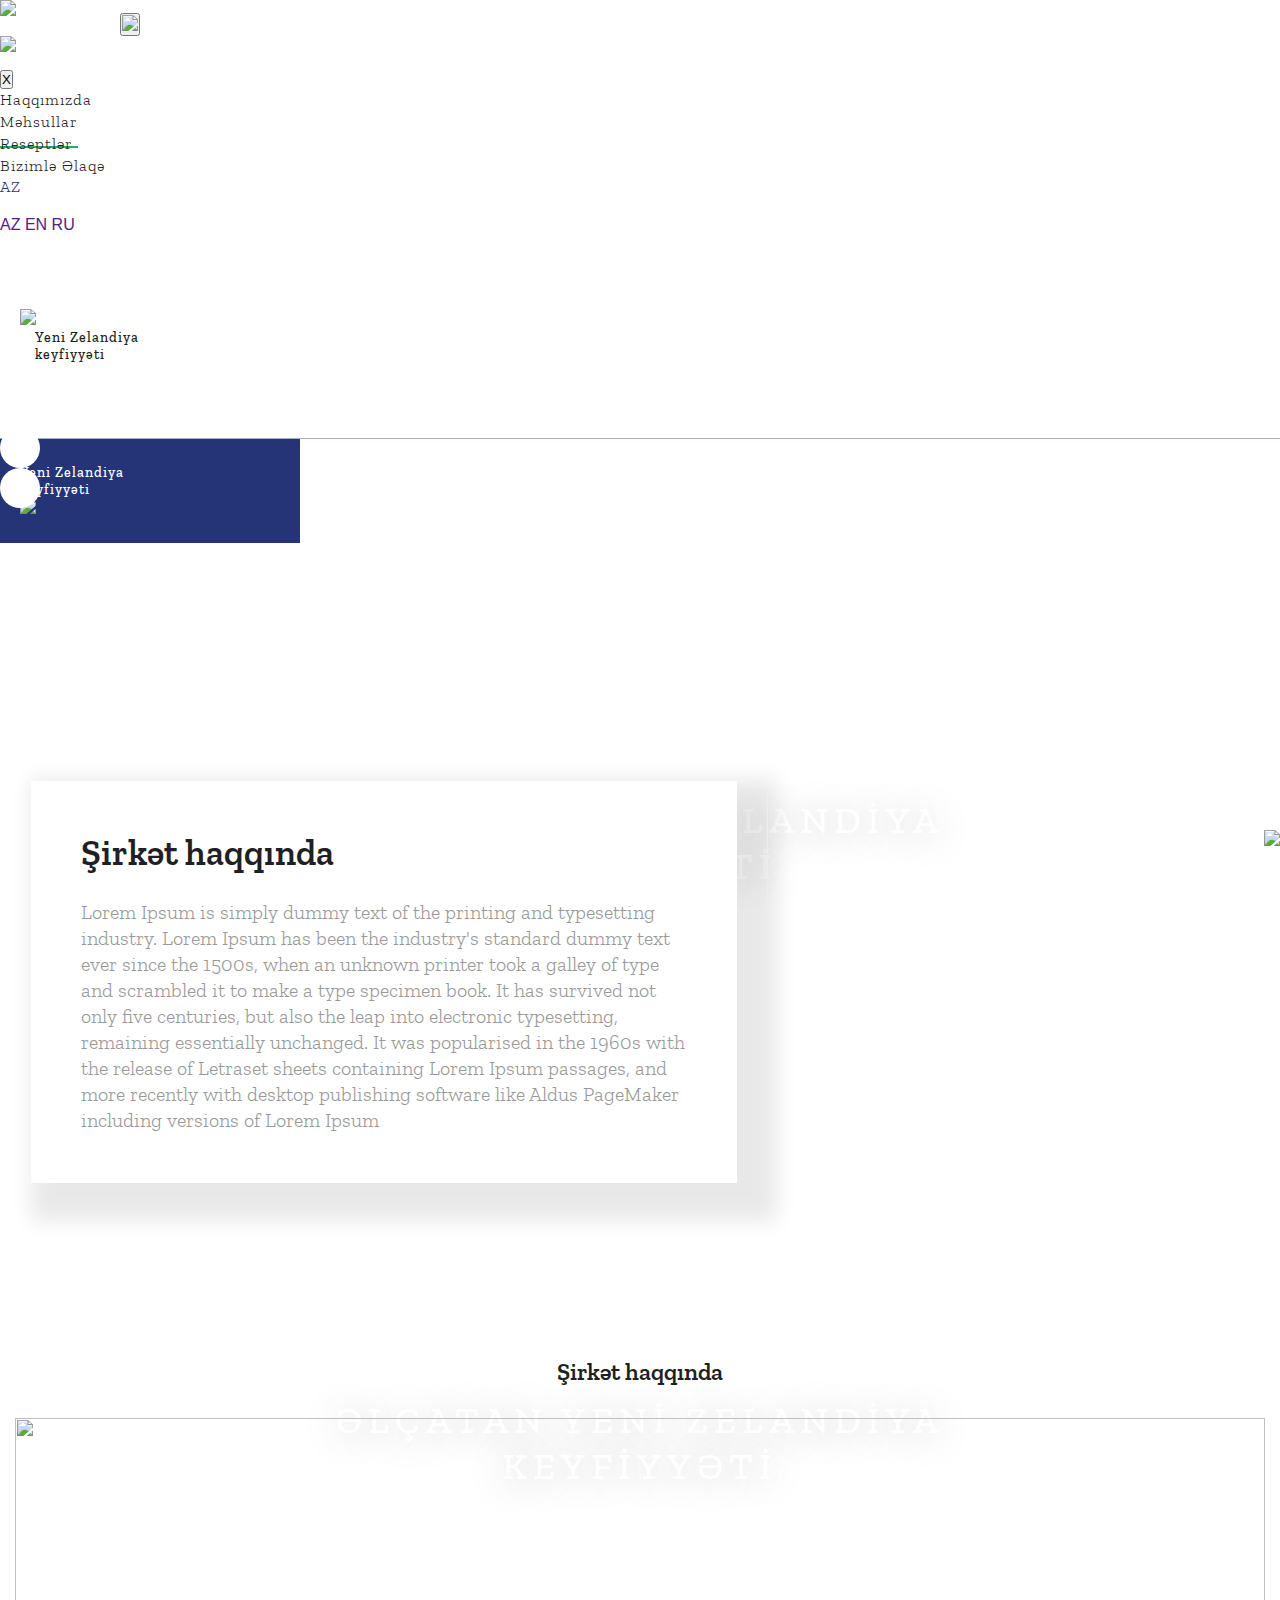
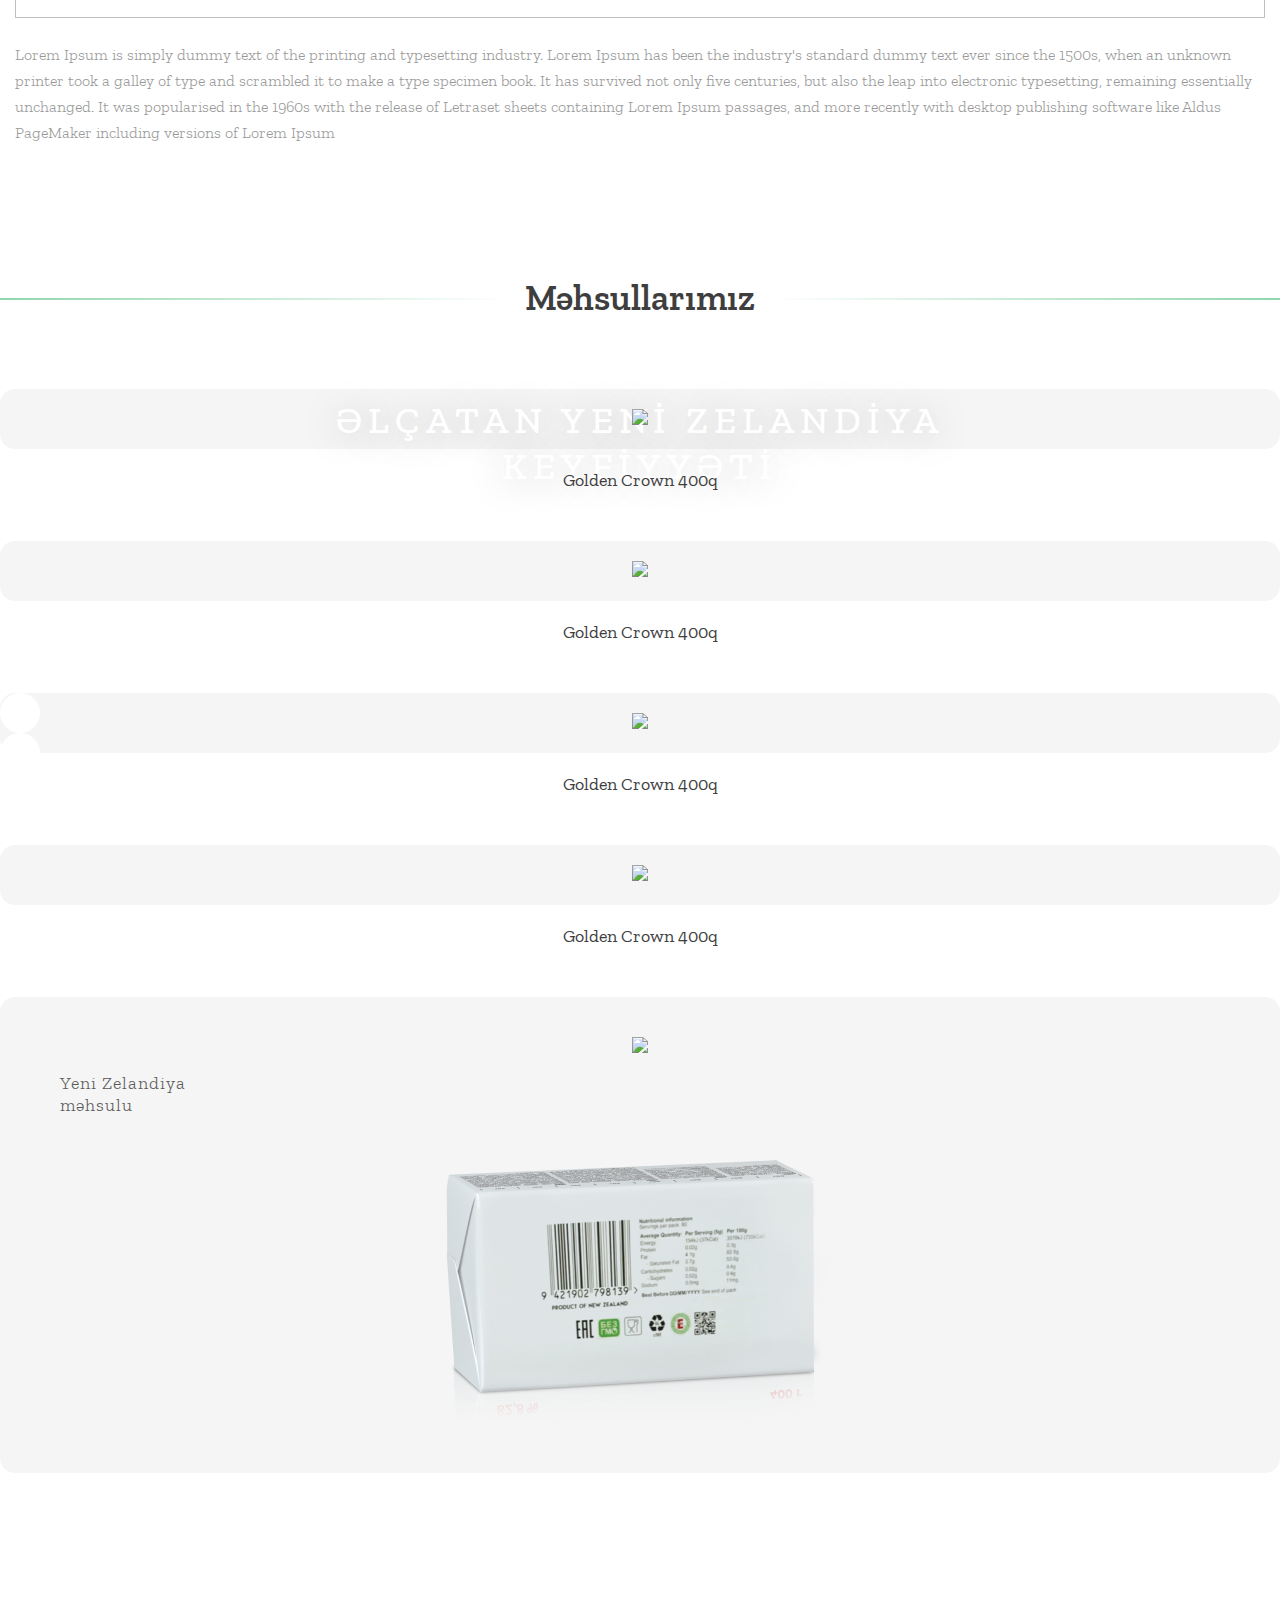
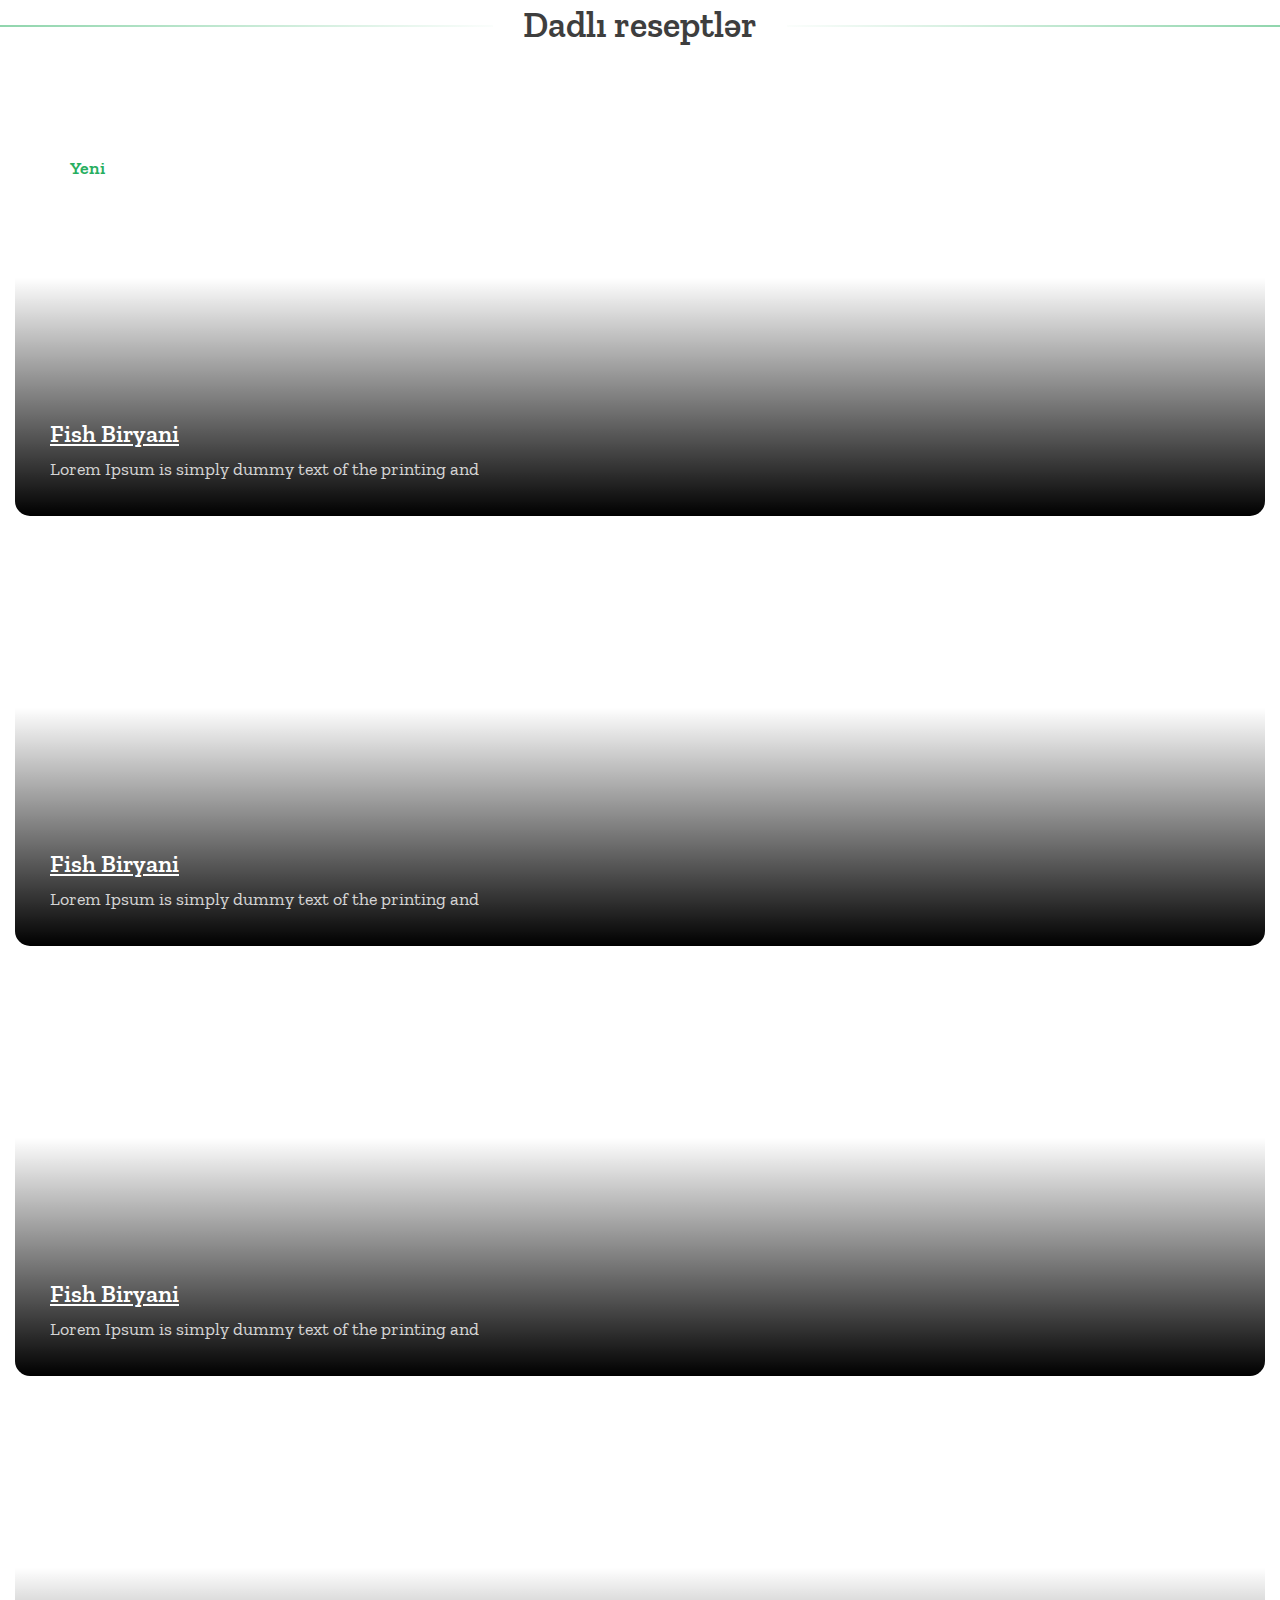
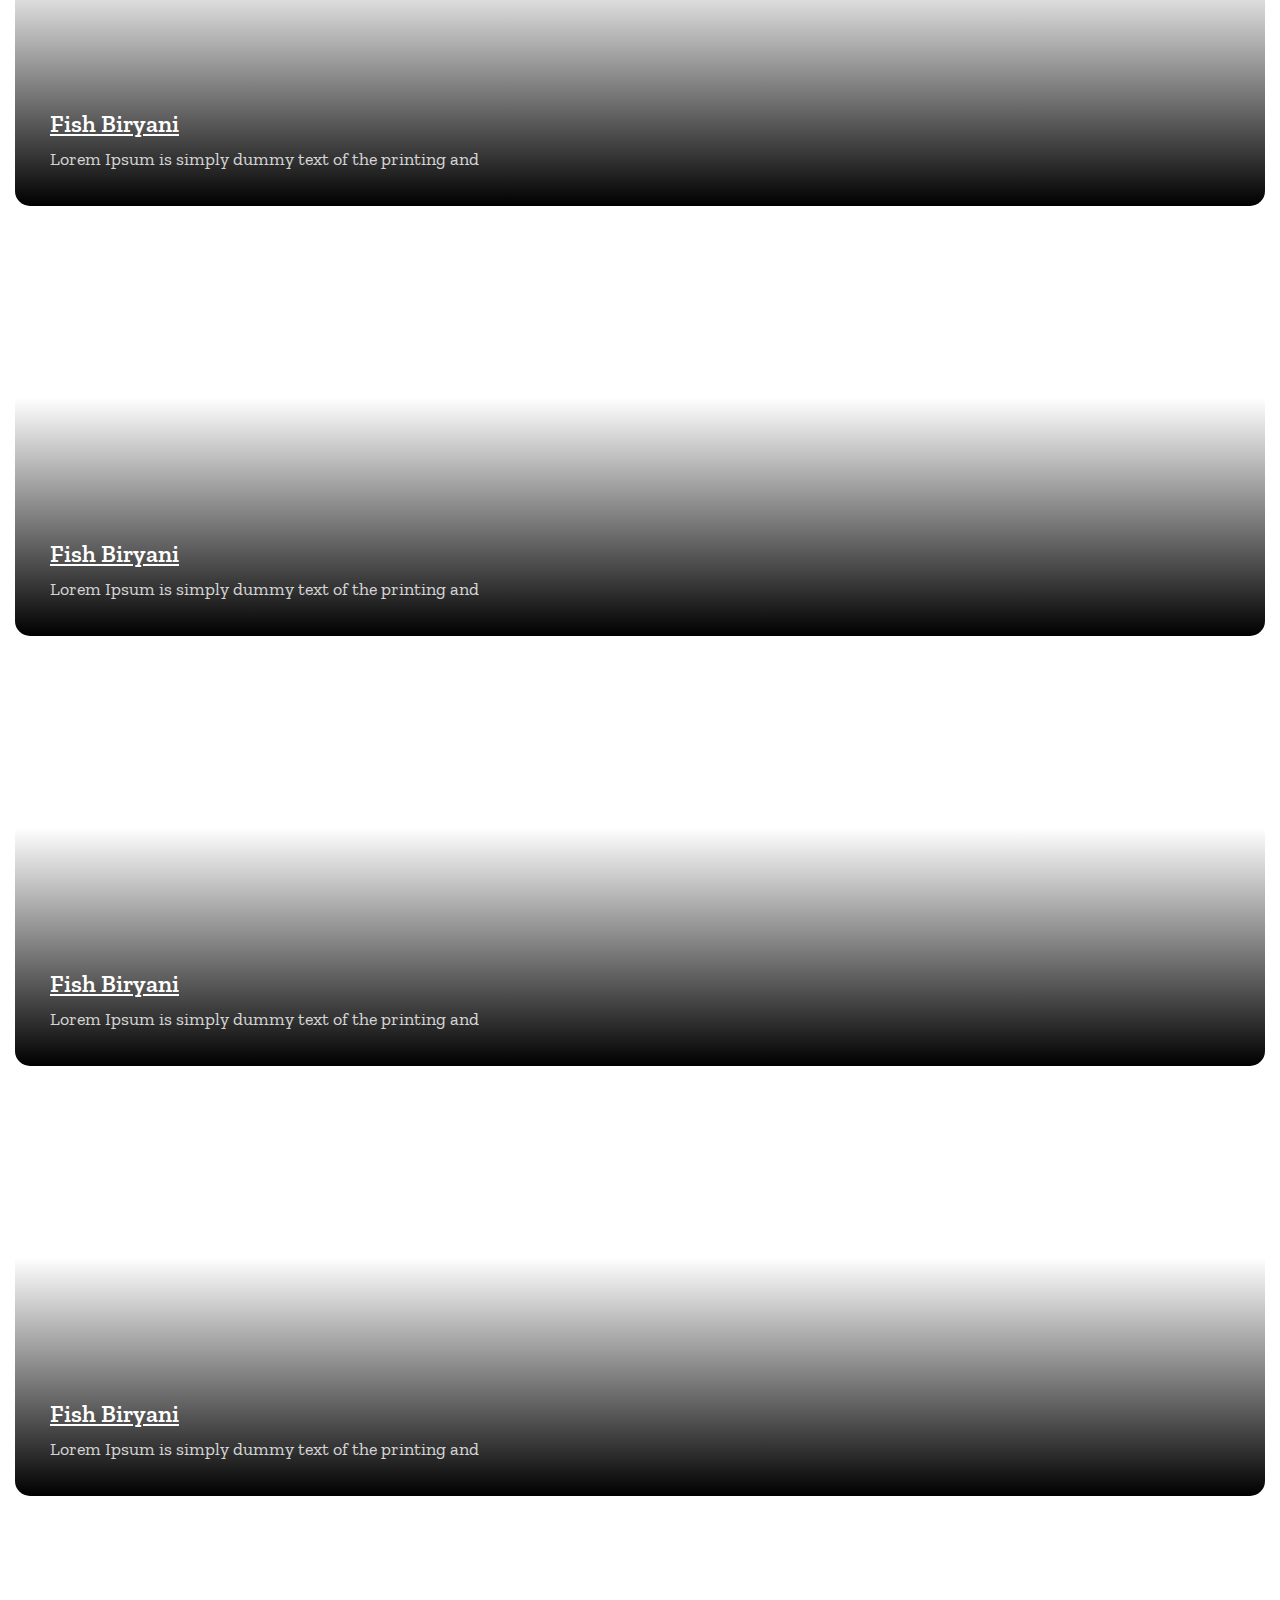
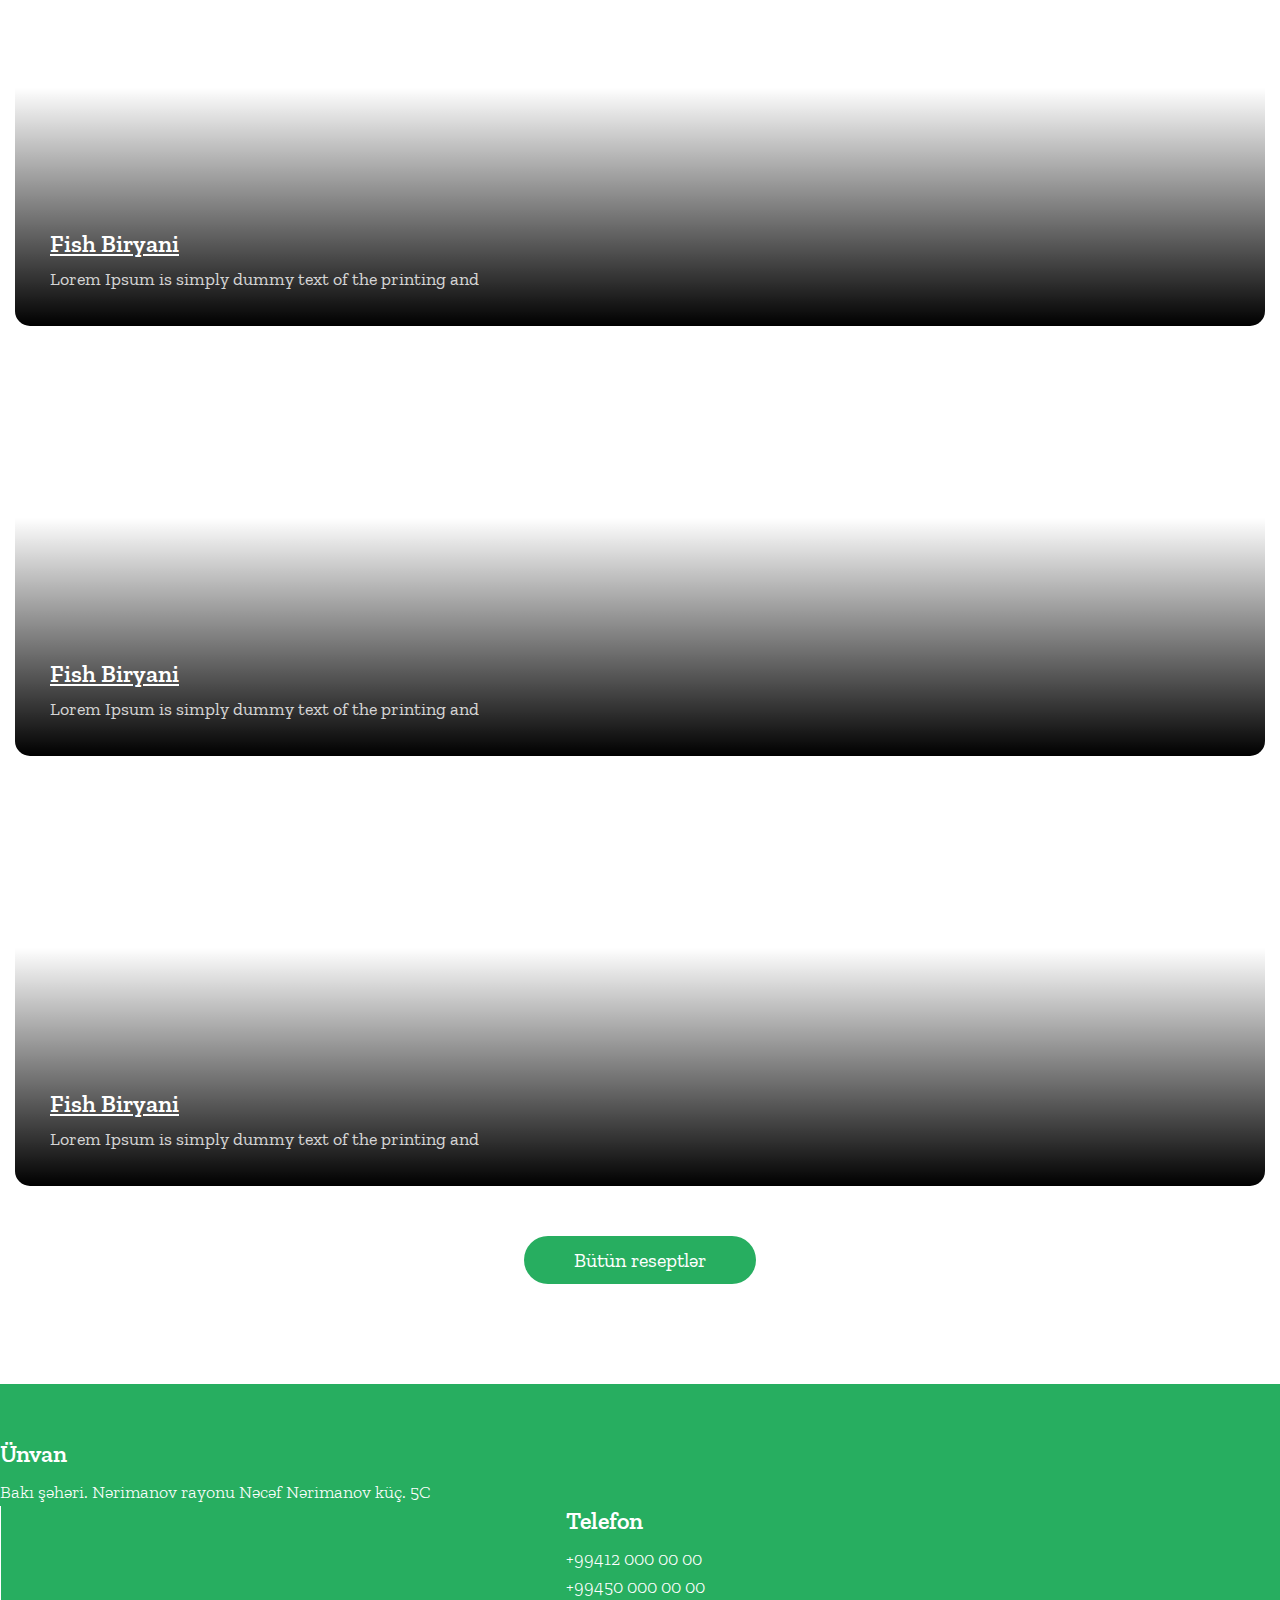
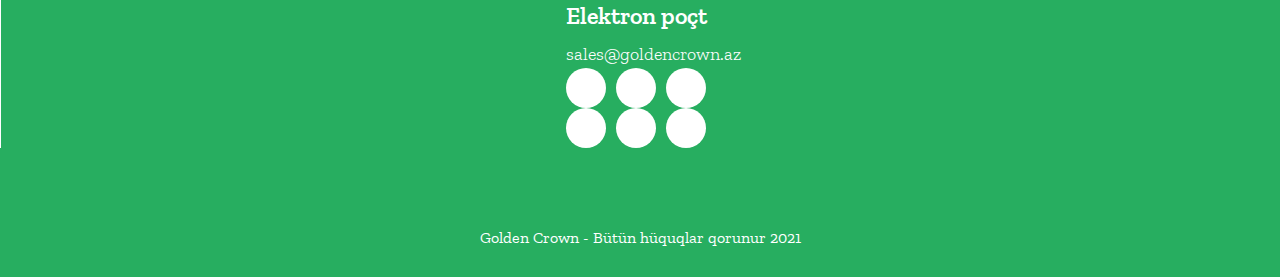
==== fuad/index.html @ 8d393e5f "add" ====
<!DOCTYPE html>
<html lang="en">

<head>
    <meta charset="UTF-8" />
    <meta http-equiv="X-UA-Compatible" content="IE=edge" />
    <meta name="viewport" content="width=device-width, initial-scale=1.0" />
    <link rel="stylesheet" href="https://cdnjs.cloudflare.com/ajax/libs/font-awesome/5.15.3/css/all.min.css"
        integrity="sha512-iBBXm8fW90+nuLcSKlbmrPcLa0OT92xO1BIsZ+ywDWZCvqsWgccV3gFoRBv0z+8dLJgyAHIhR35VZc2oM/gI1w=="
        crossorigin="anonymous" />
    <link href="https://cdn.jsdelivr.net/npm/bootstrap@5.1.3/dist/css/bootstrap.min.css" rel="stylesheet"
        integrity="sha384-1BmE4kWBq78iYhFldvKuhfTAU6auU8tT94WrHftjDbrCEXSU1oBoqyl2QvZ6jIW3" crossorigin="anonymous" />
    <link rel="preconnect" href="https://fonts.googleapis.com">
    <link rel="preconnect" href="https://fonts.gstatic.com" crossorigin>
    <link
        href="https://fonts.googleapis.com/css2?family=Montserrat:ital,wght@0,100;0,200;0,300;0,400;0,500;0,600;0,700;0,800;0,900;1,100;1,200;1,300;1,400;1,500;1,600;1,700;1,800;1,900&family=Zilla+Slab:ital,wght@0,300;0,400;0,500;0,600;0,700;1,300;1,400;1,500;1,600;1,700&display=swap"
        rel="stylesheet">
    <link rel="stylesheet" href="https://cdn.jsdelivr.net/npm/bootstrap-icons@1.7.2/font/bootstrap-icons.css" />
    <link rel="stylesheet" type="text/css" href="./slick/slick.css" />
    <link rel="stylesheet" type="text/css" href="./slick/slick-theme.css" />
    <link rel="stylesheet" href="./sass/style.css" />
    <title>Freelance</title>
</head>

<body>
    <!-- Header section start -->
    <section id="header" style="background-image: url(./img/bg.png);height:700px">

        <div id="nav" class="d-flex">
            <div class="container mb-0 p-0">
                <nav class="navbar navbar-expand-lg navbar-light p-0">
                    <div class="container d-flex align-items-end justify-content-center">
                        <a class="navbar-brand" href="index.html">
                            <img src="./img/logo.png" />
                        </a>
                        <button class="navbar-toggler" type="button" data-bs-toggle="offcanvas"
                            data-bs-target="#offcanvasNavbar" aria-controls="offcanvasNavbar">
                            <img src="./img/burger.png" />
                        </button>
                        <div class="offcanvas offcanvas-end w-auto" tabindex="-1" id="offcanvasNavbar"
                            aria-labelledby="offcanvasNavbarLabel">
                            <div class="offcanvas-header">
                                <h5 class="offcanvas-title" id="offcanvasNavbarLabel">
                                    <a class="navbar-brand" href="index.html">
                                        <img src="./img/logo2.png" />
                                    </a>
                                </h5>
                                <button type="button" class="btn-close text-reset" data-bs-dismiss="offcanvas"
                                    aria-label="Close">X</button>
                            </div>
                            <div class="offcanvas-body p-0">
                                <ul class="navbar-nav ">
                                    <li class="nav-item">
                                        <a class="nav-link " aria-current="page" href="about.html">Haqqımızda</a>
                                    </li>
                                    <li class="nav-item">
                                        <a class="nav-link active" href="recept-detail.html">Məhsullar </a>
                                    </li>
                                    <li class="nav-item">
                                        <a class="nav-link" href="recept.html">Reseptlər </a>
                                    </li>
                                    <li class="nav-item">
                                        <a class="nav-link" href="#">Bizimlə Əlaqə </a>
                                    </li>
                                    <select class="d-none d-lg-block">
                                        <option selected>AZ</option>
                                        <option value="1">EN</option>
                                        <option value="2">RU</option>
                                    </select>

                                </ul>

                                <div class="d-flex d-lg-none language">
                                    <a href="">AZ</a>
                                    <a href="">EN</a>
                                    <a href="">RU</a>
                                </div>
                                <div class="text2 d-flex d-lg-none ">
                                    <img src="./img/flg.png" />
                                    <p>Yeni Zelandiya<br>
                                        keyfiyyəti</p>
                                </div>
                                <div class="d-flex d-lg-none social">
                                    <a href="#"><i class="fab fa-facebook-f"></i></a>
                                    <a href="#"><i class="fab fa-instagram"></i></a>
                                    <a href="#"><i class="fab fa-youtube"></i></a>
                                </div>
                            </div>

                        </div>
                        <div class="text d-none d-xl-flex">
                            <p>Yeni Zelandiya<br>
                                keyfiyyəti</p>
                            <img src="./img/flg.png" />
                        </div>

                    </div>

                </nav>

            </div>

        </div>
        <div class="container">
            <div class="regular">
                <div class="item">

                    <p>Əlçatan yenİ ZelanDİya<br>
                        keyfİyyətİ</p>

                </div>

                <div class="item">
                    <p>Əlçatan yenİ ZelanDİya<br>
                        keyfİyyətİ</p>
                </div>
                <div class="item">
                    <p>Əlçatan yenİ ZelanDİya<br>
                        keyfİyyətİ</p>
                </div>
            </div>
            <div class="d-none d-lg-flex social">
                <a href="#"><i class="fab fa-facebook-f"></i></a>
                <a href="#"><i class="fab fa-instagram"></i></a>
                <a href="#"><i class="fab fa-youtube"></i></a>
            </div>
        </div>
    </section>
    <!-- Header section end -->

    <!-- Main section start -->

    <section id="main">
        <div class="container">
            <div class="main d-none d-lg-block">
                <div class="text">
                    <div class="inside">
                        <h3>Şirkət haqqında</h3>
                        <p>Lorem Ipsum is simply dummy text of the printing and typesetting industry. Lorem Ipsum has
                            been the
                            industry's standard dummy text ever since the 1500s, when an unknown printer took a galley
                            of type
                            and scrambled it to make a type specimen book. It has survived not only five centuries, but
                            also the
                            leap into electronic typesetting, remaining essentially unchanged. It was popularised in the
                            1960s
                            with the release of Letraset sheets containing Lorem Ipsum passages, and more recently with
                            desktop
                            publishing software like Aldus PageMaker including versions of Lorem Ipsum</p>

                    </div>
                </div>
                <div class="img">
                    <img src="./img/8.png" />
                </div>
            </div>
            <div class="main_mob d-block d-lg-none">
                <h3>Şirkət haqqında</h3>
                <img src="./img/8.png" />
                <p>Lorem Ipsum is simply dummy text of the printing and typesetting industry. Lorem Ipsum has
                    been the
                    industry's standard dummy text ever since the 1500s, when an unknown printer took a galley
                    of type
                    and scrambled it to make a type specimen book. It has survived not only five centuries, but
                    also the
                    leap into electronic typesetting, remaining essentially unchanged. It was popularised in the
                    1960s
                    with the release of Letraset sheets containing Lorem Ipsum passages, and more recently with
                    desktop
                    publishing software like Aldus PageMaker including versions of Lorem Ipsum</p>
            </div>
        </div>
    </section>
    <section id="product">
        <div class="container">
            <div class="title">
                <h2 class="background"><span>Məhsullarımız</span></h2>
            </div>
            <div class="row">
                <div class="col-12 col-lg-6">
                    <div class="row">
                        <div class="col-12 col-lg-6">
                            <div class="item">
                                <img src="./img/9.png" />
                            </div>
                            <p>Golden Crown 400q</p>
                        </div>
                        <div class="col-12 col-lg-6">
                            <div class="item">
                                <img src="./img/9.png" />
                            </div>
                            <p>Golden Crown 400q</p>
                        </div>
                        <div class="col-12 col-lg-6">
                            <div class="item">
                                <img src="./img/9.png" />
                            </div>
                            <p>Golden Crown 400q</p>
                        </div>
                        <div class="col-12 col-lg-6">
                            <div class="item">
                                <img src="./img/9.png" />
                            </div>
                            <p>Golden Crown 400q</p>
                        </div>
                    </div>
                </div>
                <div class="col-12 col-lg-6">
                    <div class="item2">
                        <div class="text-start">
                            <img width="60px" src="./img/flg.png" />
                            <p>Yeni Zelandiya<br>
                                məhsulu</p>
                        </div>
                        <img class="w-100" src="./img/10.png" />
                    </div>
                </div>

            </div>
        </div>
    </section>
    <section id="recept">

        <div class="container">
            <div class="title">
                <h2 class="background"><span>Dadlı reseptlər</span></h2>
            </div>
            <div class="row d-none d-lg-flex">
                <div class="col-12  col-lg-4 m-0 p-0">

                    <div class="recept" style="
                     background-image: 
                     linear-gradient(180deg, rgba(28, 28, 28, 0) 40.37%, #000000 100%),url('./img/1.png')">
                        <div class="new">Yeni</div>
                        <div class="">
                            <h3>Fish Biryani</h3>
                            <p>Lorem Ipsum is simply dummy text of the printing and </p>
                        </div>
                    </div>
                </div>
                <div class="col-12  col-lg-4 m-0 p-0">
                    <div class="recept" style="
                     background-image: 
                     linear-gradient(180deg, rgba(28, 28, 28, 0) 40.37%, #000000 100%),url('./img/2.png')">
                        <div class=""></div>
                        <div class="">
                            <h3>Fish Biryani</h3>
                            <p>Lorem Ipsum is simply dummy text of the printing and </p>
                        </div>
                    </div>
                </div>
                <div class="col-12  col-lg-4 m-0 p-0">
                    <div class="recept" style="
                     background-image: 
                     linear-gradient(180deg, rgba(28, 28, 28, 0) 40.37%, #000000 100%),url('./img/3.png')">
                        <div class=""></div>
                        <div class="">
                            <h3>Fish Biryani</h3>
                            <p>Lorem Ipsum is simply dummy text of the printing and </p>
                        </div>
                    </div>
                </div>
                <div class="col-12  col-lg-4 m-0 p-0">
                    <div class="recept" style="
                     background-image: 
                     linear-gradient(180deg, rgba(28, 28, 28, 0) 40.37%, #000000 100%),url('./img/4.png')">
                        <div class=""></div>
                        <div class="">
                            <h3>Fish Biryani</h3>
                            <p>Lorem Ipsum is simply dummy text of the printing and </p>
                        </div>
                    </div>
                </div>
                <div class="col-12  col-lg-4 m-0 p-0">
                    <div class="recept" style="
                     background-image: 
                     linear-gradient(180deg, rgba(28, 28, 28, 0) 40.37%, #000000 100%),url('./img/5.png')">
                        <div class=""></div>
                        <div class="">
                            <h3>Fish Biryani</h3>
                            <p>Lorem Ipsum is simply dummy text of the printing and </p>
                        </div>
                    </div>
                </div>
                <div class="col-12  col-lg-4 m-0 p-0">
                    <div class="recept" style="
                     background-image: 
                     linear-gradient(180deg, rgba(28, 28, 28, 0) 40.37%, #000000 100%),url('./img/6.png')">
                        <div class=""></div>
                        <div class="">
                            <h3>Fish Biryani</h3>
                            <p>Lorem Ipsum is simply dummy text of the printing and </p>
                        </div>
                    </div>
                </div>
            </div>
            <div class="regular d-block d-lg-none">
                <div class="recept" style="
                background-image: 
                linear-gradient(180deg, rgba(28, 28, 28, 0) 40.37%, #000000 100%),url('./img/2.png')">
                    <div class=""></div>
                    <div class="">
                        <h3>Fish Biryani</h3>
                        <p>Lorem Ipsum is simply dummy text of the printing and </p>
                    </div>
                </div>
                <div class="recept" style="
               background-image: 
               linear-gradient(180deg, rgba(28, 28, 28, 0) 40.37%, #000000 100%),url('./img/3.png')">
                    <div class=""></div>
                    <div class="">
                        <h3>Fish Biryani</h3>
                        <p>Lorem Ipsum is simply dummy text of the printing and </p>
                    </div>
                </div>
                <div class="recept" style="
              background-image: 
              linear-gradient(180deg, rgba(28, 28, 28, 0) 40.37%, #000000 100%),url('./img/4.png')">
                    <div class=""></div>
                    <div class="">
                        <h3>Fish Biryani</h3>
                        <p>Lorem Ipsum is simply dummy text of the printing and </p>
                    </div>
                </div>
                <div class="recept" style="
             background-image: 
             linear-gradient(180deg, rgba(28, 28, 28, 0) 40.37%, #000000 100%),url('./img/2.png')">
                    <div class=""></div>
                    <div class="">
                        <h3>Fish Biryani</h3>
                        <p>Lorem Ipsum is simply dummy text of the printing and </p>
                    </div>
                </div>
            </div>
            <div class="all">
                <button>Bütün reseptlər</button>
            </div>

        </div>
    </section>
    <!-- Main section end -->

    <!-- Footer section start -->
    <section id="footer">
        <div class="container">
            <div class="row">
                <div class="col-12  col-lg-3">
                    <div class="item ">
                        <h4>Ünvan</h4>
                        <p>Bakı şəhəri. Nərimanov rayonu
                            Nəcəf Nərimanov küç. 5C</p>
                    </div>
                </div>
                <div class="col-12  col-lg-3">
                    <div class="item item_">
                        <div class="element">
                            <h4>Telefon</h4>
                            <p>+99412 000 00 00 </p>
                            <p> +99450 000 00 00</p>
                        </div>
                    </div>
                </div>
                <div class="col-12  col-lg-3">
                    <div class="item item_">
                        <div class="element">
                            <h4>Elektron poçt</h4>
                            <p>sales@goldencrown.az</p>
                        </div>
                        <div class="element d-block d-sm-none">
                            <div class="d-flex social">
                                <a href="#"><i class="fab fa-facebook-f"></i></a>
                                <a href="#"><i class="fab fa-instagram"></i></a>
                                <a href="#"><i class="fab fa-youtube"></i></a>
                            </div>
                        </div>
                    </div>
                </div>
                <div class="col-12 col-md-6 col-lg-3 d-none d-sm-block">
                    <div class="item item_">
                        <div class="element">
                            <div class="d-flex social">
                                <a href="#"><i class="fab fa-facebook-f"></i></a>
                                <a href="#"><i class="fab fa-instagram"></i></a>
                                <a href="#"><i class="fab fa-youtube"></i></a>
                            </div>
                        </div>
                    </div>
                </div>
            </div>
            <p class="text"><span>Golden Crown -</span> Bütün hüquqlar qorunur 2021</p>
        </div>
    </section>
    <!-- Footer section end -->

</body>

<script src="https://cdn.jsdelivr.net/npm/@popperjs/core@2.10.2/dist/umd/popper.min.js"
    integrity="sha384-7+zCNj/IqJ95wo16oMtfsKbZ9ccEh31eOz1HGyDuCQ6wgnyJNSYdrPa03rtR1zdB"
    crossorigin="anonymous"></script>
<script src="https://cdn.jsdelivr.net/npm/bootstrap@5.1.3/dist/js/bootstrap.min.js"
    integrity="sha384-QJHtvGhmr9XOIpI6YVutG+2QOK9T+ZnN4kzFN1RtK3zEFEIsxhlmWl5/YESvpZ13"
    crossorigin="anonymous"></script>
<script src="https://code.jquery.com/jquery-2.2.0.min.js" type="text/javascript"></script>
<script src="./slick/slick.js" type="text/javascript" charset="utf-8"></script>
<script>
    $(window).bind('scroll', function () {
        if ($(window).scrollTop() > 50) {
            $('#nav').addClass('fixed');
        } else {
            $('#nav').removeClass('fixed');
        }
    });


    $("#header .regular").slick({
        dots: true,
        infinite: true,
        speed: 500,
        fade: true,
        prevArrow: '<button class="prev"><img src="./img/prev.png"/></button>',
        nextArrow: '<button class="next"><img src="./img/next.png"/></button>',
        cssEase: "linear",
    });
    $("#recept .regular").slick({
        dots: true,
        arrows: false,
        infinite: false,
        centerMode: false,
        centerPadding: '20px',
        slidesToShow: 1.2,
        
        
      
    });
</script>

</html>
---- fuad/sass/style.css ----
* {
  margin: 0;
  padding: 0;
  -webkit-box-sizing: border-box;
          box-sizing: border-box;
  outline: none !important;
}

body {
  font-family: 'Inter', sans-serif;
}

a {
  text-decoration: none;
}

a:focus {
  -webkit-box-shadow: none !important;
          box-shadow: none !important;
}

ul {
  list-style: none;
  margin: 0;
  padding: 0;
}

button {
  cursor: pointer;
}

.slick-slide {
  margin: 0px;
  height: auto !important;
}

.slick-slide img {
  width: 100%;
}

.slick-dotted.slick-slider {
  margin: 0;
}

.fixed {
  position: fixed;
  width: 100%;
  top: 0;
  background-color: #fff !important;
  z-index: 99999;
}

@media (max-width: 1400px) {
  #nav .navbar-nav .nav-item .nav-link {
    font-size: 16px !important;
    margin-right: 20px !important;
  }
  #nav .navbar-nav select {
    font-size: 16px !important;
    margin-right: 20px !important;
  }
}

@media (min-width: 1400px) {
  .container {
    max-width: 1280px !important;
    margin: auto;
  }
}

@media (max-width: 992px) {
  .navbar-expand-lg .offcanvas-body {
    border: none !important;
  }
  #nav .social {
    padding: 0px 30px !important;
    margin-top: -10px !important;
  }
  #nav .navbar {
    padding: 15px !important;
    -webkit-box-pack: center;
        -ms-flex-pack: center;
            justify-content: center;
  }
  #nav .navbar .language {
    padding: 0px 30px !important;
  }
  #nav .navbar .language a {
    border: 1px solid #FFFFFF;
    -webkit-box-sizing: border-box;
            box-sizing: border-box;
    border-radius: 17px;
    font: normal 300 16px Zilla Slab;
    line-height: 19px;
    letter-spacing: 1px;
    padding: 5px 10px;
    color: #FFFFFF;
    margin-right: 15px;
    margin-top: 40px;
  }
  #nav .navbar-brand {
    margin-right: 00px !important;
  }
  #nav .navbar-brand img {
    padding: 0 !important;
  }
  #nav .navbar-nav {
    border: none !important;
  }
  #nav .navbar-toggler {
    background: #FFFFFF;
    -webkit-box-shadow: 0px 4px 16px rgba(0, 0, 0, 0.07);
            box-shadow: 0px 4px 16px rgba(0, 0, 0, 0.07);
    border-radius: 50%;
    padding: 10px;
    position: absolute;
    right: 0;
  }
  #nav .offcanvas-header {
    padding: 0px 30px !important;
  }
  #nav .offcanvas-end {
    left: 0;
    width: 80% !important;
    background-color: #27AE60;
  }
  #nav .offcanvas-end ul {
    padding: 50px 30px 0 30px !important;
  }
  #nav .offcanvas-end .nav-link {
    color: #FFFFFF !important;
  }
  #nav .offcanvas-end .offcanvas-title {
    padding-top: 40px;
  }
  #nav .offcanvas-end .btn-close {
    background: unset;
    color: #fff !important;
    opacity: 1 !important;
    font-size: 32px;
    position: absolute;
    right: -60px;
  }
  #header {
    height: 500px !important;
  }
  #header .item {
    height: 400px !important;
    background-size: cover !important;
  }
  #header .item p {
    font-size: 28px !important;
  }
  #header .regular .prev {
    top: unset !important;
    bottom: 20px !important;
  }
  #header .regular .next {
    top: unset !important;
    bottom: 20px !important;
  }
  #header .slick-dots {
    width: auto !important;
  }
  #video {
    padding: 0 20px;
  }
  #video .video_item {
    height: 200px !important;
    margin-bottom: 20px;
  }
  #video .video-text {
    padding: 0 !important;
  }
  #video .video-text p {
    margin: 0 !important;
  }
  #video .video-text span {
    font: normal 600 18px Zilla Slab;
    color: #27AE60;
    margin-left: 0px !important;
    margin-top: 10px;
    display: block;
  }
  #video .video-text .share {
    margin-right: 20px !important;
  }
  #video h1 {
    font: normal 600 24px Zilla Slab;
    line-height: 30px;
    text-align: center;
    color: #3E3E3E;
  }
  #food {
    padding: 0 20px;
  }
  #food .item {
    border-right: none !important;
    border-bottom: 2px solid #D7D8DA;
    padding-bottom: 40px;
    margin-bottom: 40px;
  }
  #food .item2 ol {
    padding: 0 15px  !important;
  }
  #others {
    padding: 0 20px;
    margin-bottom: 50px !important;
  }
  #others .title {
    -webkit-box-pack: center !important;
        -ms-flex-pack: center !important;
            justify-content: center !important;
  }
  #recept {
    margin: 0 15px !important;
  }
  #recept .title h2 {
    margin-top: 70px !important;
    margin-bottom: 30px !important;
    font-size: 24px !important;
  }
  #recept .recept {
    height: 320px !important;
    padding: 25px !important;
    margin: 0 !important;
    margin-bottom: 30px !important;
  }
  #recept .regular .recept {
    height: 250px !important;
  }
  #recept .pagination {
    margin: 30px 0 !important;
  }
  #recept .pagination .prev {
    margin-right: 20px !important;
    margin-bottom: 80px;
  }
  #recept .pagination .next {
    margin-bottom: 80px;
  }
  #video .video-play-button::before {
    width: 80px !important;
    height: 80px !important;
  }
  #video .video-play-button::after {
    width: 40px !important;
    height: 40px !important;
  }
  #about {
    margin: 0 15px !important;
  }
  #about .left {
    padding-left: 0 !important;
  }
  #about .right {
    padding-right: 0 !important;
  }
  #about h2 {
    font-size: 24px !important;
    width: 200px;
    margin: auto !important;
    margin-top: 40px !important;
  }
  #about .item {
    margin-bottom: 30px !important;
  }
  #about p {
    font-size: 16px !important;
  }
  #footer {
    padding: 0 15px 70px 15px !important;
  }
  #footer .item {
    padding: 35px 0;
    border-bottom: 1px solid rgba(255, 255, 255, 0.28);
  }
  #footer .social {
    margin-top: 50px;
  }
  #footer h4 {
    font-size: 18px !important;
  }
  #footer .text {
    width: 80%;
    margin: 80px auto 0 auto !important;
  }
  #footer .text span {
    display: block;
  }
  #product {
    margin: 0 15px !important;
  }
  #product .title h2 {
    margin-top: 70px !important;
    margin-bottom: 30px !important;
    font-size: 24px !important;
  }
}

#header {
  background-repeat: no-repeat;
  background-size: cover;
}

#header .item {
  height: 600px;
  display: -webkit-box !important;
  display: -ms-flexbox !important;
  display: flex !important;
  -webkit-box-pack: center;
      -ms-flex-pack: center;
          justify-content: center;
  -webkit-box-align: center;
      -ms-flex-align: center;
          align-items: center;
}

#header .item p {
  font: normal 500 38px Zilla Slab;
  text-align: center;
  letter-spacing: 6px;
  text-transform: uppercase;
  color: #FFFFFF;
  text-shadow: 0px 3px 37px rgba(0, 0, 0, 0.25);
}

#header .social {
  margin-top: -50px;
  position: absolute;
}

#header .social a {
  background-color: #FFFFFF;
  color: #303030;
  font-size: 19px;
  border-radius: 50%;
  margin-right: 10px;
  width: 40px;
  height: 40px;
  display: -webkit-box;
  display: -ms-flexbox;
  display: flex;
  -webkit-box-pack: center;
      -ms-flex-pack: center;
          justify-content: center;
  -webkit-box-align: center;
      -ms-flex-align: center;
          align-items: center;
  -webkit-transition: 0.5s;
  transition: 0.5s;
}

#header .social a:hover {
  background-color: #27AE60;
  color: #FFFFFF;
}

#header .regular .next {
  position: absolute;
  top: 50%;
  color: #fff;
  right: 0;
  z-index: 1;
  width: auto;
  background: transparent;
  padding: 5px 12px;
  border-radius: 50%;
  border: 1px solid #fff;
  outline: none;
}

#header .regular .prev {
  position: absolute;
  top: 50%;
  z-index: 1;
  left: 0;
  width: auto;
  padding: 5px 12px;
  color: #fff;
  border-radius: 50%;
  border: 1px solid #fff;
  background-color: transparent;
  border-radius: 50%;
  outline: none;
}

#header .slick-dots {
  bottom: 20px;
  left: 0;
  right: 0;
  margin: auto;
  width: 500px;
}

#header .slick-dots .slick-active button::before {
  color: #FC9813;
  opacity: 1;
  font-size: 10px;
}

#header .slick-dots li button::before {
  color: #FFFFFF;
  opacity: 1;
  font-size: 10px;
}

#nav {
  background: -webkit-gradient(linear, left top, left bottom, color-stop(14.1%, #FFFFFF), color-stop(92.75%, rgba(255, 255, 255, 0)));
  background: linear-gradient(180deg, #FFFFFF 14.1%, rgba(255, 255, 255, 0) 92.75%);
}

#nav .navbar-brand {
  margin-right: 100px;
}

#nav .navbar-brand img {
  padding-bottom: 15px;
}

#nav .social a {
  background-color: #FFFFFF;
  color: #303030;
  font-size: 19px;
  border-radius: 50%;
  margin-right: 10px;
  width: 40px;
  height: 40px;
  display: -webkit-box;
  display: -ms-flexbox;
  display: flex;
  -webkit-box-pack: center;
      -ms-flex-pack: center;
          justify-content: center;
  -webkit-box-align: center;
      -ms-flex-align: center;
          align-items: center;
  -webkit-transition: 0.5s;
  transition: 0.5s;
}

#nav .social a:hover {
  background-color: #27AE60;
  color: #FFFFFF;
}

#nav .navbar-expand-lg .offcanvas-body {
  border-bottom: 1px solid rgba(37, 52, 118, 0.4);
}

#nav .navbar-nav .nav-item .nav-link {
  font: normal 300 18px Zilla Slab;
  line-height: 22px;
  letter-spacing: 1px;
  color: #1F1F24;
  margin-right: 40px;
  padding: 0;
  padding-bottom: 15px;
  border-bottom: 2px solid transparent;
}

#nav .navbar-nav .nav-item .nav-link:hover {
  border-bottom: 2px solid #27AE60;
}

#nav .navbar-nav .nav-item .nav-link.active {
  border-bottom: 2px solid #27AE60;
}

#nav .navbar-nav select {
  font: normal 300 16px Zilla Slab;
  line-height: 19px;
  width: 40px;
  background-color: transparent;
  letter-spacing: 1px;
  color: #253476;
  border: none;
  margin-right: 40px;
  padding: 0;
  margin-bottom: 20px;
  -webkit-appearance: none;
  -moz-appearance: none;
  appearance: none;
  /* Remove default arrow */
  background-image: url(../../img/select.png);
  /* Add custom arrow */
  background-repeat: no-repeat;
  background-position: right center;
}

#nav .text {
  background-color: #253476;
  width: 300px;
  padding: 25px 20px;
}

#nav .text p {
  font: normal 500 14px Zilla Slab;
  line-height: 17px;
  letter-spacing: 1px;
  color: #FFFFFF;
  margin: 0;
  margin-right: 15px;
}

#nav .text2 {
  background-color: #FFFFFF;
  width: 100%;
  padding: 25px 20px;
  margin: 50px 0;
}

#nav .text2 p {
  font: normal 500 14px Zilla Slab;
  line-height: 17px;
  letter-spacing: 1px;
  color: #1F1F24;
  margin: 0;
  margin-left: 15px;
}

#footer {
  background-color: #27AE60;
  padding: 55px 0 30px 0;
}

#footer .text {
  font: normal normal 16px Zilla Slab;
  color: #FFFFFF;
  text-align: center;
  margin: 0;
  margin-top: 80px;
}

@media (min-width: 1000px) {
  #footer .item_ {
    border-left: 1px solid #FFFFFF;
    height: 100%;
  }
  #footer .item_ .element {
    width: 150px;
    height: 100%;
    margin: auto;
  }
}

#footer .item h4 {
  font: normal 600 24px Zilla Slab;
  line-height: 29px;
  color: #FFFFFF;
  margin: 0;
  margin-bottom: 10px;
}

#footer .item p {
  font: normal 300 18px Zilla Slab;
  color: #FFFFFF;
  line-height: 28px;
  margin: 0;
}

#footer .item .social {
  height: 100%;
  display: -webkit-box;
  display: -ms-flexbox;
  display: flex;
  -webkit-box-align: center;
      -ms-flex-align: center;
          align-items: center;
}

#footer .item .social a {
  background-color: #FFFFFF;
  color: #303030;
  font-size: 19px;
  border-radius: 50%;
  margin-right: 10px;
  width: 40px;
  height: 40px;
  display: -webkit-box;
  display: -ms-flexbox;
  display: flex;
  -webkit-box-pack: center;
      -ms-flex-pack: center;
          justify-content: center;
  -webkit-box-align: center;
      -ms-flex-align: center;
          align-items: center;
  -webkit-transition: 0.5s;
  transition: 0.5s;
  z-index: 99;
}

#footer .item .social a:hover {
  background-color: #FC9813;
  color: #FFFFFF;
}

#banner .banner {
  background-image: url(../../img/banner.png);
  background-repeat: no-repeat;
  height: 300px;
  background-size: 100%;
  margin-top: 30px;
  display: -webkit-box;
  display: -ms-flexbox;
  display: flex;
  -webkit-box-align: center;
      -ms-flex-align: center;
          align-items: center;
  -webkit-box-pack: center;
      -ms-flex-pack: center;
          justify-content: center;
  -webkit-box-orient: vertical;
  -webkit-box-direction: normal;
      -ms-flex-direction: column;
          flex-direction: column;
  border-radius: 15px;
}

#banner .banner h2 {
  font: normal bold 38px Zilla Slab;
  letter-spacing: 2px;
  text-transform: uppercase;
  color: #27AE60;
}

#banner .banner p {
  font: normal 400 38px Zilla Slab;
  letter-spacing: 2px;
  text-transform: uppercase;
  color: #3E3E3E;
}

#banner hr {
  border: none;
  height: 1px;
  background: #3E3E3E;
  margin: 30px 0;
  background: repeating-linear-gradient(150deg, #3E3E3E, #3E3E3E 6px, transparent 6px, transparent 12px);
}

#banner_mob .banner_mob {
  background-image: url(../../img/bg2.png);
  background-repeat: no-repeat;
  height: 350px;
  background-size: 100%;
  margin: 30px 0px;
  display: -webkit-box;
  display: -ms-flexbox;
  display: flex;
  -webkit-box-align: center;
      -ms-flex-align: center;
          align-items: center;
  -webkit-box-pack: center;
      -ms-flex-pack: center;
          justify-content: center;
  text-align: center;
  -webkit-box-orient: vertical;
  -webkit-box-direction: normal;
      -ms-flex-direction: column;
          flex-direction: column;
  border-radius: 15px;
}

#banner_mob .banner_mob h2 {
  font: normal bold 24px Zilla Slab;
  letter-spacing: 2px;
  text-transform: uppercase;
  color: #27AE60;
}

#banner_mob .banner_mob p {
  font: normal 400 24px Zilla Slab;
  letter-spacing: 2px;
  text-transform: uppercase;
  color: #3E3E3E;
}

@font-face {
  font-family: 'Averta';
  src: url(../AvertaDemoPE-Regular.ttf);
}

#recept .slick-slide {
  margin-right: 20px;
}

#recept .slick-dots {
  left: 0;
  right: 0;
}

#recept .slick-dots .slick-active button::before {
  color: #FC9813;
  opacity: 1;
  font-size: 10px;
}

#recept .slick-dots li button::before {
  color: #7D7987;
  opacity: 1;
  font-size: 10px;
}

#recept .title h2 {
  font: normal 600 36px Zilla Slab;
  line-height: 43px;
  text-align: center;
  color: #3E3E3E;
  margin-top: 130px;
  margin-bottom: 70px;
}

#recept .title h2.background {
  position: relative;
  z-index: 1;
}

#recept .title h2.background:before {
  bottom: 0;
  content: "";
  margin: 0 auto;
  position: absolute;
  top: 50%;
  left: 0;
  background-image: -webkit-gradient(linear, left top, right top, from(#27ae5f83), color-stop(40%, rgba(0, 0, 0, 0)), color-stop(60%, rgba(0, 0, 0, 0)), to(#27ae5f83));
  background-image: linear-gradient(to right, #27ae5f83, rgba(0, 0, 0, 0) 40%, rgba(0, 0, 0, 0) 60%, #27ae5f83);
  right: 0;
  width: 100%;
  height: 2px;
  z-index: -1;
}

#recept .title h2.background span {
  background: #fff;
  padding: 0 30px;
}

#recept .recept {
  height: 400px;
  background-repeat: no-repeat;
  background-size: cover;
  border-radius: 15px;
  display: -webkit-box !important;
  display: -ms-flexbox !important;
  display: flex !important;
  -webkit-box-pack: justify;
      -ms-flex-pack: justify;
          justify-content: space-between;
  -webkit-box-orient: vertical;
  -webkit-box-direction: normal;
      -ms-flex-direction: column;
          flex-direction: column;
  padding: 35px;
  margin: 0 15px 30px 15px;
}

#recept .recept h3 {
  font: normal 600 24px Zilla Slab;
  line-height: 29px;
  -webkit-text-decoration-line: underline;
          text-decoration-line: underline;
  color: #FFFFFF;
  margin-bottom: 10px;
}

#recept .recept p {
  font: normal normal 18px Zilla Slab;
  line-height: 130%;
  color: #FFFFFF;
  opacity: 0.8;
}

#recept .recept .new {
  background: #FFFFFF;
  border-radius: 46px;
  padding: 6px 20px;
  font: normal 600 18px Zilla Slab;
  line-height: 22px;
  color: #27AE60;
  width: 80px;
}

#recept .all {
  text-align: center;
  margin-bottom: 100px;
  margin-top: 50px;
}

#recept .all button {
  background: #27AE60;
  padding: 12px 50px;
  border: none;
  color: #FFFFFF;
  font: normal normal 20px Zilla Slab;
  line-height: 24px;
  border-radius: 33px;
  -webkit-transition: 0.5s;
  transition: 0.5s;
}

#recept .all button:hover {
  background-color: #138B46;
}

#recept .pagination {
  margin: 50px 0 150px 0;
}

#recept .pagination a {
  background-color: transparent;
  border: none;
  font: normal normal 22px Manrope;
  line-height: 22px;
  color: #272727;
}

#recept .pagination a.active {
  color: #27AE60;
}

#recept .pagination .prev {
  background: #F3F3F3;
  border-radius: 46px;
  padding: 10px 20px;
  margin-right: 45px;
  color: #272727;
  font: normal normal 16px Manrope;
}

#recept .pagination .prev:hover {
  background-color: #27AE60;
  color: #FFFFFF !important;
}

#recept .pagination .next {
  background: #F3F3F3;
  border-radius: 46px;
  padding: 10px 20px;
  color: #272727;
  font: normal normal 16px Manrope;
  margin-left: 45px;
}

#recept .pagination .next:hover {
  background-color: #27AE60;
  color: #FFFFFF !important;
}

#video {
  background: -webkit-gradient(linear, left top, left bottom, color-stop(55%, #F4F5F7), color-stop(50%, #fff));
  background: linear-gradient(to bottom, #F4F5F7 55%, #fff 50%);
  padding-top: 60px;
}

#video .video_item {
  position: relative;
  height: 320px;
  background-repeat: no-repeat;
  background-size: 100% 100%;
}

#video .video-text {
  padding: 50px;
  padding-bottom: 10px;
}

#video .video-text h1 {
  font: normal 600 36px Zilla Slab;
  line-height: 43px;
  color: #3E3E3E;
}

#video .video-text p {
  margin-top: 100px;
  font: normal 300 18px Zilla Slab;
  line-height: 22px;
  color: #1F1F24;
}

#video .video-text p span {
  font: normal 600 18px Zilla Slab;
  color: #27AE60;
  margin-left: 30px;
}

#video .video-text .share {
  margin: 0;
  margin-right: 20px;
}

#video .video-text .social a {
  background-color: #E3E4E6;
  color: #303030;
  font-size: 19px;
  border-radius: 50%;
  margin-right: 10px;
  width: 40px;
  height: 40px;
  display: -webkit-box;
  display: -ms-flexbox;
  display: flex;
  -webkit-box-pack: center;
      -ms-flex-pack: center;
          justify-content: center;
  -webkit-box-align: center;
      -ms-flex-align: center;
          align-items: center;
  -webkit-transition: 0.5s;
  transition: 0.5s;
}

#video .video-text .social a:hover {
  background-color: #27AE60;
  color: #FFFFFF;
}

#video .video-play-button {
  position: absolute;
  z-index: 10;
  top: 50%;
  left: 50%;
  -webkit-transform: translateX(-50%) translateY(-50%);
          transform: translateX(-50%) translateY(-50%);
  -webkit-box-sizing: content-box;
          box-sizing: content-box;
  display: block;
  width: 32px;
  height: 44px;
  background: #fff;
  border-radius: 50%;
  padding: 18px 20px 18px 28px;
}

#video .video-play-button::before {
  content: "";
  position: absolute;
  z-index: 0;
  left: 50%;
  top: 50%;
  -webkit-transform: translateX(-50%) translateY(-50%);
          transform: translateX(-50%) translateY(-50%);
  display: block;
  width: 160px;
  height: 160px;
  background: #fff;
  border-radius: 50%;
  -webkit-animation: pulse-border 1500ms ease-out infinite;
          animation: pulse-border 1500ms ease-out infinite;
}

#video .video-play-button::after {
  content: "";
  position: absolute;
  z-index: 1;
  left: 50%;
  top: 50%;
  -webkit-transform: translateX(-50%) translateY(-50%);
          transform: translateX(-50%) translateY(-50%);
  display: block;
  width: 65px;
  height: 65px;
  background: #fff;
  border-radius: 50%;
  -webkit-transition: all 200ms;
  transition: all 200ms;
}

#video .video-play-button:hover::after {
  background-color: #fff;
}

#video .video-play-button img {
  position: relative;
  z-index: 3;
  max-width: 100%;
  width: auto;
  height: auto;
}

#video .video-play-button span {
  display: block;
  position: relative;
  z-index: 3;
  width: 0;
  height: 0;
  border-left: 32px solid #CDCDCD;
  border-top: 22px solid transparent;
  border-bottom: 22px solid transparent;
}

@-webkit-keyframes pulse-border {
  0% {
    -webkit-transform: translateX(-50%) translateY(-50%) translateZ(0) scale(1);
            transform: translateX(-50%) translateY(-50%) translateZ(0) scale(1);
    opacity: 1;
  }
  100% {
    -webkit-transform: translateX(-50%) translateY(-50%) translateZ(0) scale(1.5);
            transform: translateX(-50%) translateY(-50%) translateZ(0) scale(1.5);
    opacity: 0;
  }
}

@keyframes pulse-border {
  0% {
    -webkit-transform: translateX(-50%) translateY(-50%) translateZ(0) scale(1);
            transform: translateX(-50%) translateY(-50%) translateZ(0) scale(1);
    opacity: 1;
  }
  100% {
    -webkit-transform: translateX(-50%) translateY(-50%) translateZ(0) scale(1.5);
            transform: translateX(-50%) translateY(-50%) translateZ(0) scale(1.5);
    opacity: 0;
  }
}

#food {
  margin-top: 60px;
  background-color: #F4F5F7;
  padding: 60px 30px;
}

#food .item {
  border-right: 2px solid #D7D8DA;
  padding-right: 45px;
  display: inline-block;
}

#food .item h3 {
  font: normal 600 24px Zilla Slab;
  color: #3E3E3E;
  margin-bottom: 30px;
}

#food .item ul {
  padding: 0;
}

#food .item li {
  font: normal normal 16px Zilla Slab;
  line-height: 28px;
  color: #1F1F24;
}

#food .item2 h3 {
  font: normal 600 24px Zilla Slab;
  color: #3E3E3E;
  margin-bottom: 30px;
}

#food .item2 ol {
  padding: 0;
}

#food .item2 li {
  font: normal normal 16px Zilla Slab;
  line-height: 28px;
  color: #1F1F24;
}

#food .item2 p {
  font: normal 300 18px Zilla Slab;
  color: #1F1F24;
}

#others {
  margin-bottom: 150px;
}

#others .title {
  -webkit-box-pack: justify;
      -ms-flex-pack: justify;
          justify-content: space-between;
  margin-top: 20px;
  -webkit-box-align: center;
      -ms-flex-align: center;
          align-items: center;
}

#others .title h2 {
  font: normal 600 24px Zilla Slab;
  line-height: 29px;
  color: #3E3E3E;
}

#others .title a {
  font: normal 500 18px Zilla Slab;
  font-size: 18px;
  line-height: 22px;
  -webkit-text-decoration-line: underline;
          text-decoration-line: underline;
  color: #3E3E3E;
}

#others hr {
  margin: 20px 0 30px 0;
}

#others .others_ img {
  border-radius: 19px;
  height: 180px;
  -o-object-fit: cover;
     object-fit: cover;
  margin-bottom: 20px;
}

#others .others_ .text {
  display: -webkit-box;
  display: -ms-flexbox;
  display: flex;
  height: 100%;
  -webkit-box-orient: vertical;
  -webkit-box-direction: normal;
      -ms-flex-direction: column;
          flex-direction: column;
  -webkit-box-pack: center;
      -ms-flex-pack: center;
          justify-content: center;
}

#others .others_ .text h4 {
  font: normal 600 20px Zilla Slab;
  line-height: 24px;
  color: #3E3E3E;
  margin-bottom: 20px;
}

#others .others_ .text p {
  font: normal normal 16px Zilla Slab;
  line-height: 130%;
  margin: 0;
  color: #858585;
}

.video-overlay {
  position: fixed;
  z-index: -1;
  top: 0;
  bottom: 0;
  left: 0;
  right: 0;
  background: rgba(0, 0, 0, 0.8);
  opacity: 0;
  -webkit-transition: all ease 500ms;
  transition: all ease 500ms;
}

.video-overlay.open {
  position: fixed;
  z-index: 1000;
  opacity: 1;
}

.video-overlay-close {
  position: absolute;
  z-index: 1000;
  top: 15px;
  right: 20px;
  font-size: 36px;
  line-height: 1;
  font-weight: 400;
  color: #fff;
  text-decoration: none;
  cursor: pointer;
  -webkit-transition: all 200ms;
  transition: all 200ms;
}

.video-overlay-close:hover {
  color: #fa183d;
}

.video-overlay iframe {
  position: absolute;
  top: 50%;
  left: 50%;
  -webkit-transform: translateX(-50%) translateY(-50%);
          transform: translateX(-50%) translateY(-50%);
  /* width: 90%;
 */
  /* height: auto;
 */
  -webkit-box-shadow: 0 0 15px rgba(0, 0, 0, 0.75);
          box-shadow: 0 0 15px rgba(0, 0, 0, 0.75);
}

#about .item {
  display: -webkit-box;
  display: -ms-flexbox;
  display: flex;
  height: 100%;
  -webkit-box-orient: vertical;
  -webkit-box-direction: normal;
      -ms-flex-direction: column;
          flex-direction: column;
  -webkit-box-pack: center;
      -ms-flex-pack: center;
          justify-content: center;
  margin-bottom: 100px;
}

#about .left {
  padding-left: 40px;
}

#about .right {
  padding-right: 40px;
}

#about h2 {
  margin-top: 40px;
  font: normal 600 36px Zilla Slab;
  font-size: 36px;
  color: #000000;
  text-align: center;
  opacity: 0.93;
}

#about img {
  width: 100%;
  height: 350px;
  -o-object-fit: cover;
     object-fit: cover;
}

#about p {
  font: normal 300 18px Zilla Slab;
  line-height: 30px;
  color: #808080;
  opacity: 0.93;
  text-align: justify;
}

#banner2 {
  height: 450px;
  background-repeat: no-repeat;
  background-size: cover;
}

#main {
  margin-top: 50px;
}

#main .main_mob {
  margin: 0 15px;
}

#main .main_mob h3 {
  font: normal 600 24px Zilla Slab;
  line-height: 43px;
  margin-bottom: 25px;
  text-align: center;
  color: #1F1F24;
}

#main .main_mob p {
  font: normal 300 16px Zilla Slab;
  color: #333333;
  opacity: 0.5;
  margin-top: 20px;
  line-height: 26px;
}

#main .main_mob img {
  height: 200px;
  -o-object-fit: cover;
     object-fit: cover;
  width: 100%;
}

#main .main {
  display: -webkit-box;
  display: -ms-flexbox;
  display: flex;
  -webkit-box-orient: horizontal;
  -webkit-box-direction: normal;
      -ms-flex-direction: row;
          flex-direction: row;
  position: relative;
  height: 600px;
}

#main .main img {
  position: absolute;
  top: 80px;
  -o-object-fit: cover;
     object-fit: cover;
  height: 500px;
  right: 0;
}

#main .text {
  background-color: transparent;
  border: 1px solid #FFFFFF;
  padding: 30px;
  position: absolute;
  width: 60%;
  z-index: 2;
}

#main .inside {
  background-color: #FFFFFF;
  padding: 50px;
  -webkit-box-shadow: 20px 18px 20px 20px rgba(0, 0, 0, 0.09);
          box-shadow: 20px 18px 20px 20px rgba(0, 0, 0, 0.09);
}

#main .inside h3 {
  font: normal 600 36px Zilla Slab;
  line-height: 43px;
  margin-bottom: 25px;
  color: #1F1F24;
}

#main .inside p {
  font: normal 300 20px Zilla Slab;
  color: #333333;
  opacity: 0.5;
  line-height: 26px;
}

#product .title h2 {
  font: normal 600 36px Zilla Slab;
  line-height: 43px;
  text-align: center;
  color: #3E3E3E;
  margin-top: 130px;
  margin-bottom: 70px;
}

#product .title h2.background {
  position: relative;
  z-index: 1;
}

#product .title h2.background:before {
  bottom: 0;
  content: "";
  margin: 0 auto;
  position: absolute;
  top: 50%;
  left: 0;
  background-image: -webkit-gradient(linear, left top, right top, from(#27ae5f83), color-stop(40%, rgba(0, 0, 0, 0)), color-stop(60%, rgba(0, 0, 0, 0)), to(#27ae5f83));
  background-image: linear-gradient(to right, #27ae5f83, rgba(0, 0, 0, 0) 40%, rgba(0, 0, 0, 0) 60%, #27ae5f83);
  right: 0;
  width: 100%;
  height: 2px;
  z-index: -1;
}

#product .title h2.background span {
  background: #fff;
  padding: 0 30px;
}

#product .item {
  padding: 20px;
  background: #F5F5F5;
  border-radius: 15px;
  text-align: center;
}

#product .item img {
  height: 150px;
  -o-object-fit: cover;
     object-fit: cover;
}

#product .item2 {
  padding: 40px 60px;
  background: #F5F5F5;
  border-radius: 15px;
  text-align: center;
}

#product .item2 p {
  font-family: Zilla Slab;
  font-style: normal;
  font-weight: 300;
  font-size: 18px;
  line-height: 22px;
  letter-spacing: 1px;
  text-align: start;
  margin-top: 15px;
  margin-bottom: 0;
  color: #595959;
}

#product p {
  font: normal normal 18px Zilla Slab;
  line-height: 22px;
  color: #3E3E3E;
  margin-top: 20px;
  text-align: center;
  margin-bottom: 50px;
}
/*# sourceMappingURL=style.css.map */
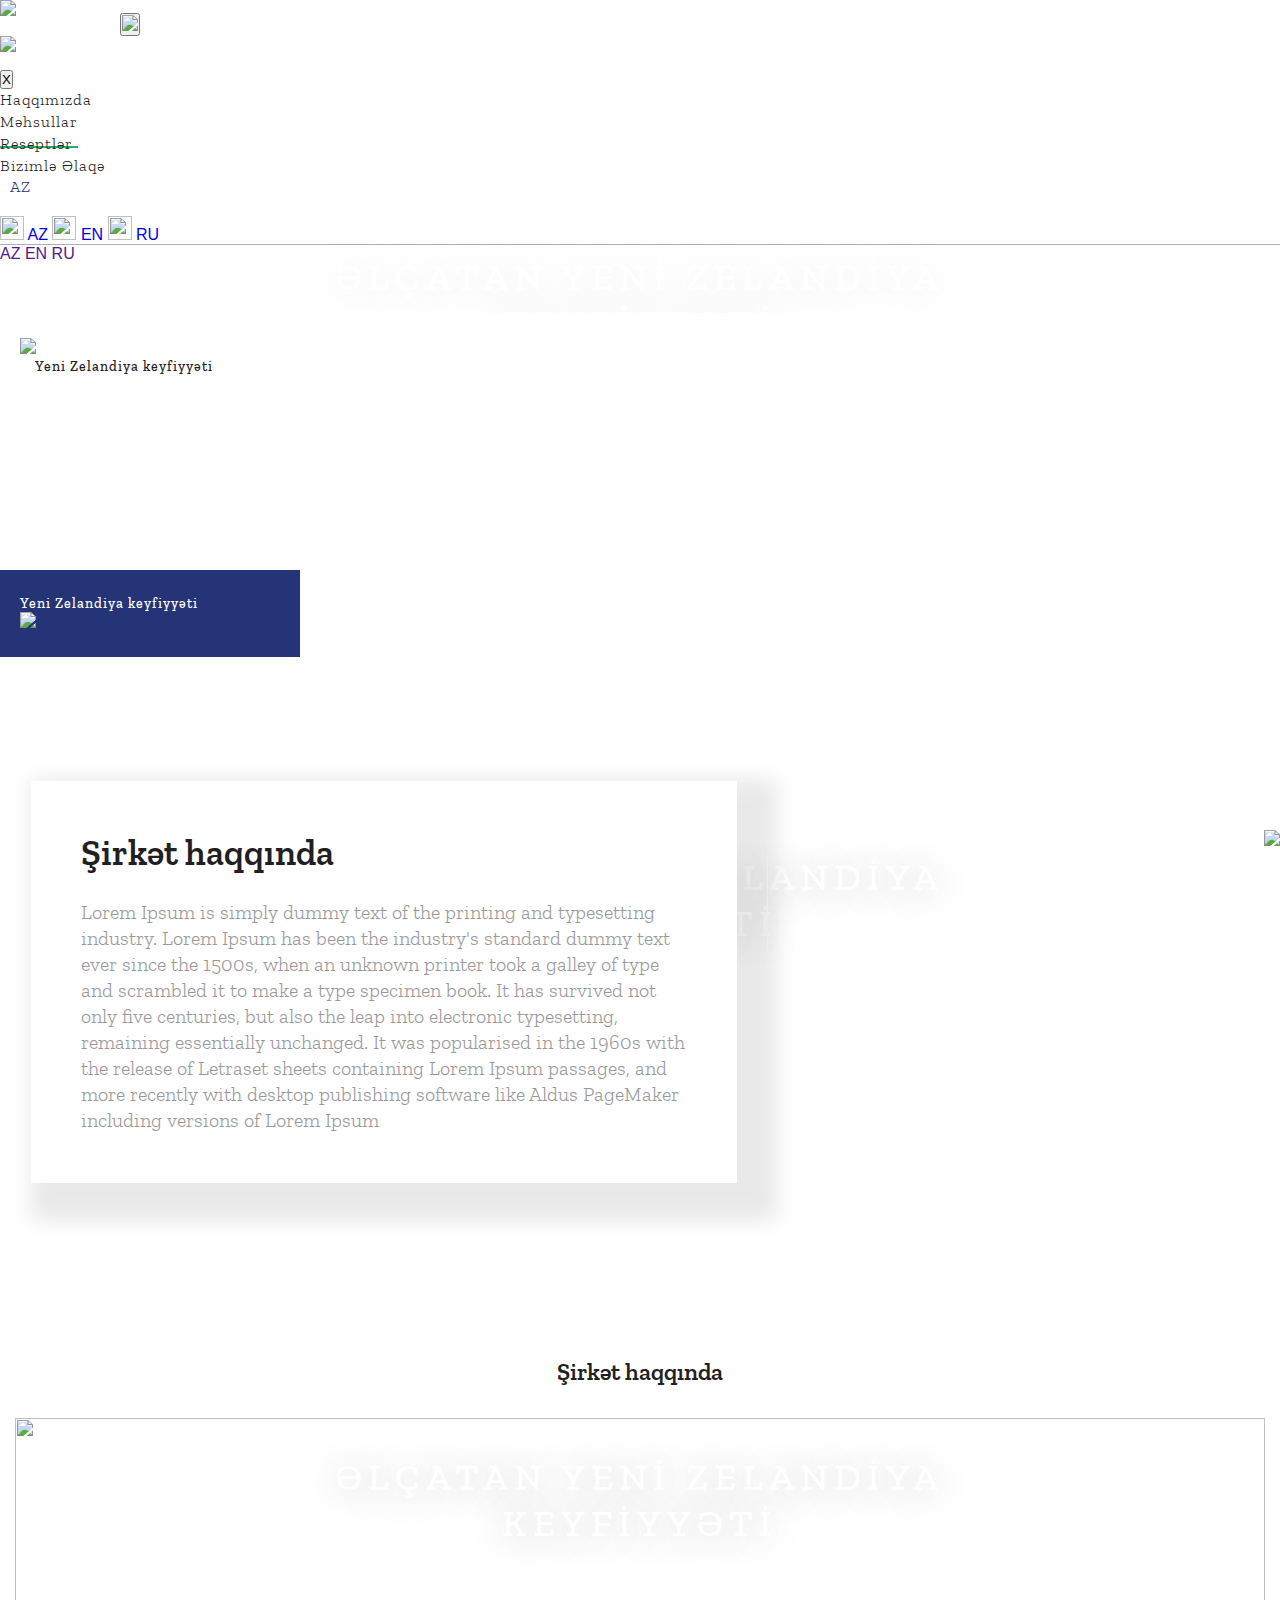
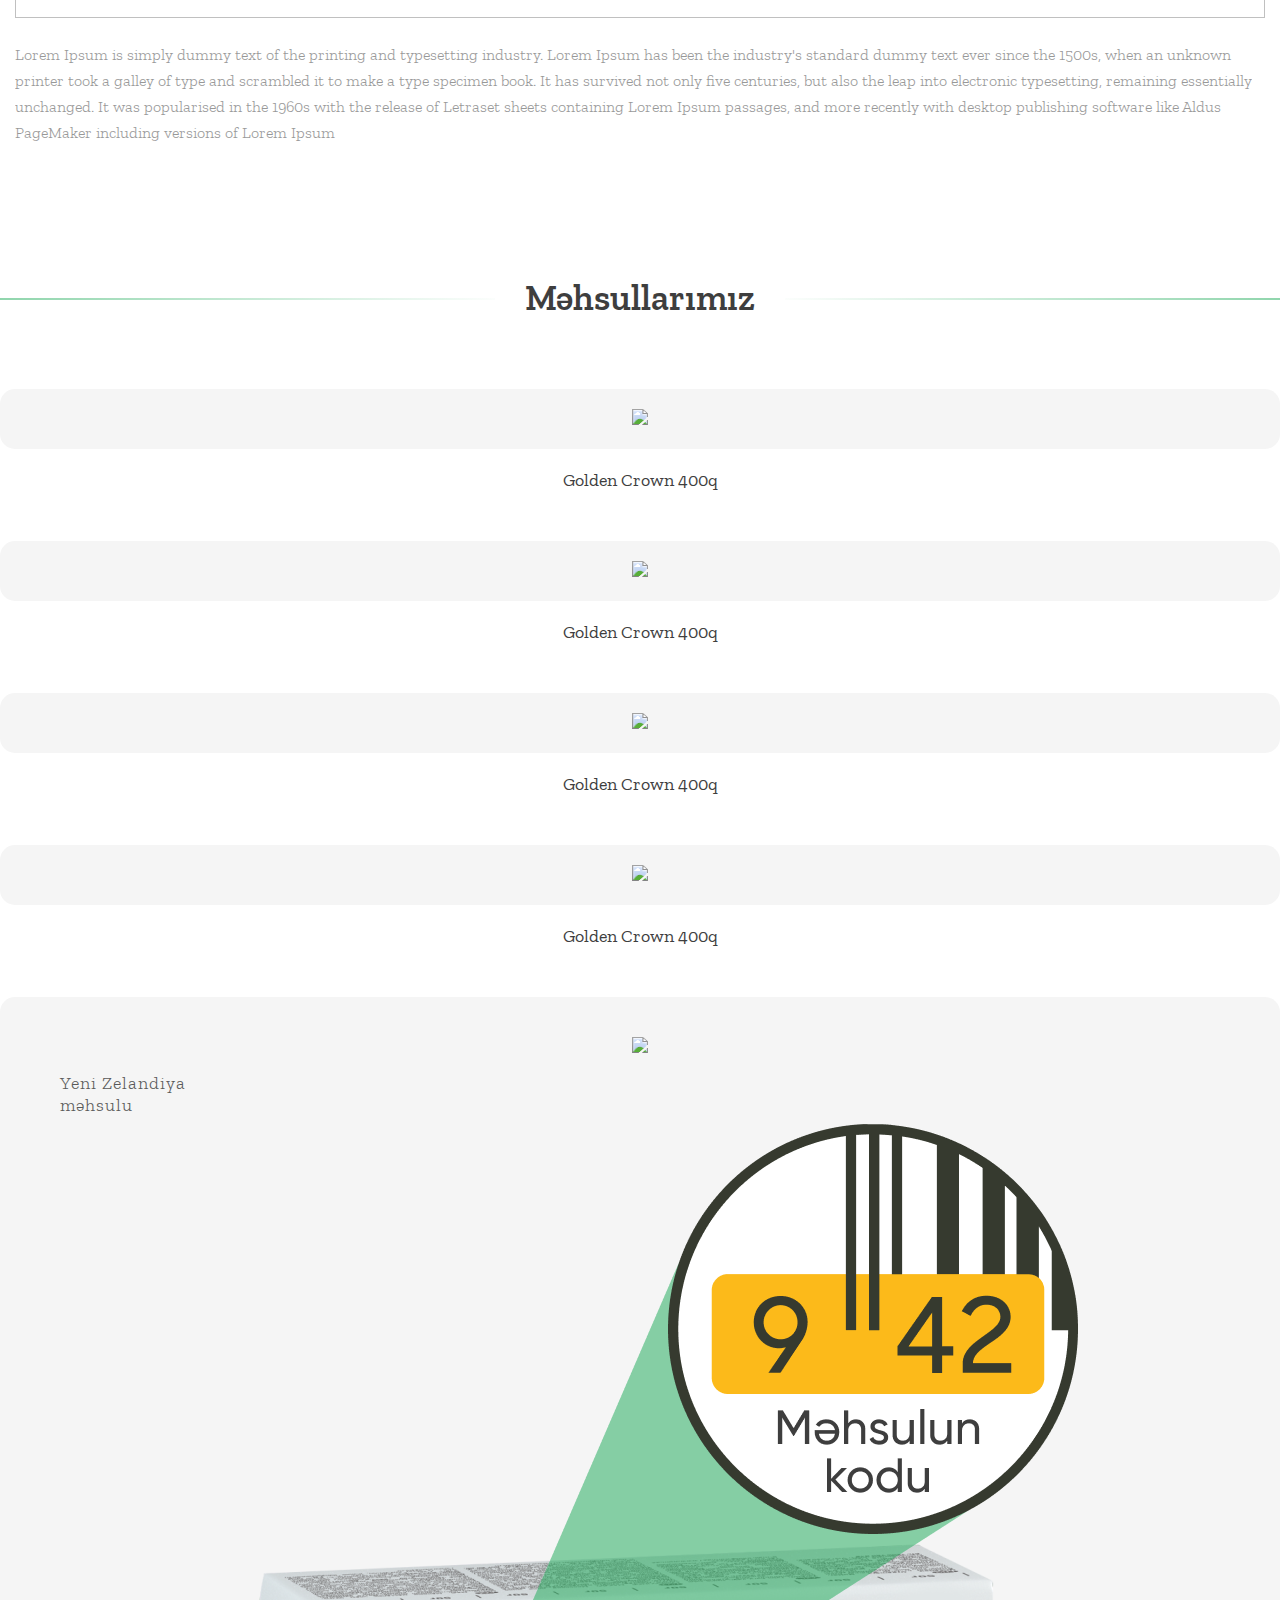
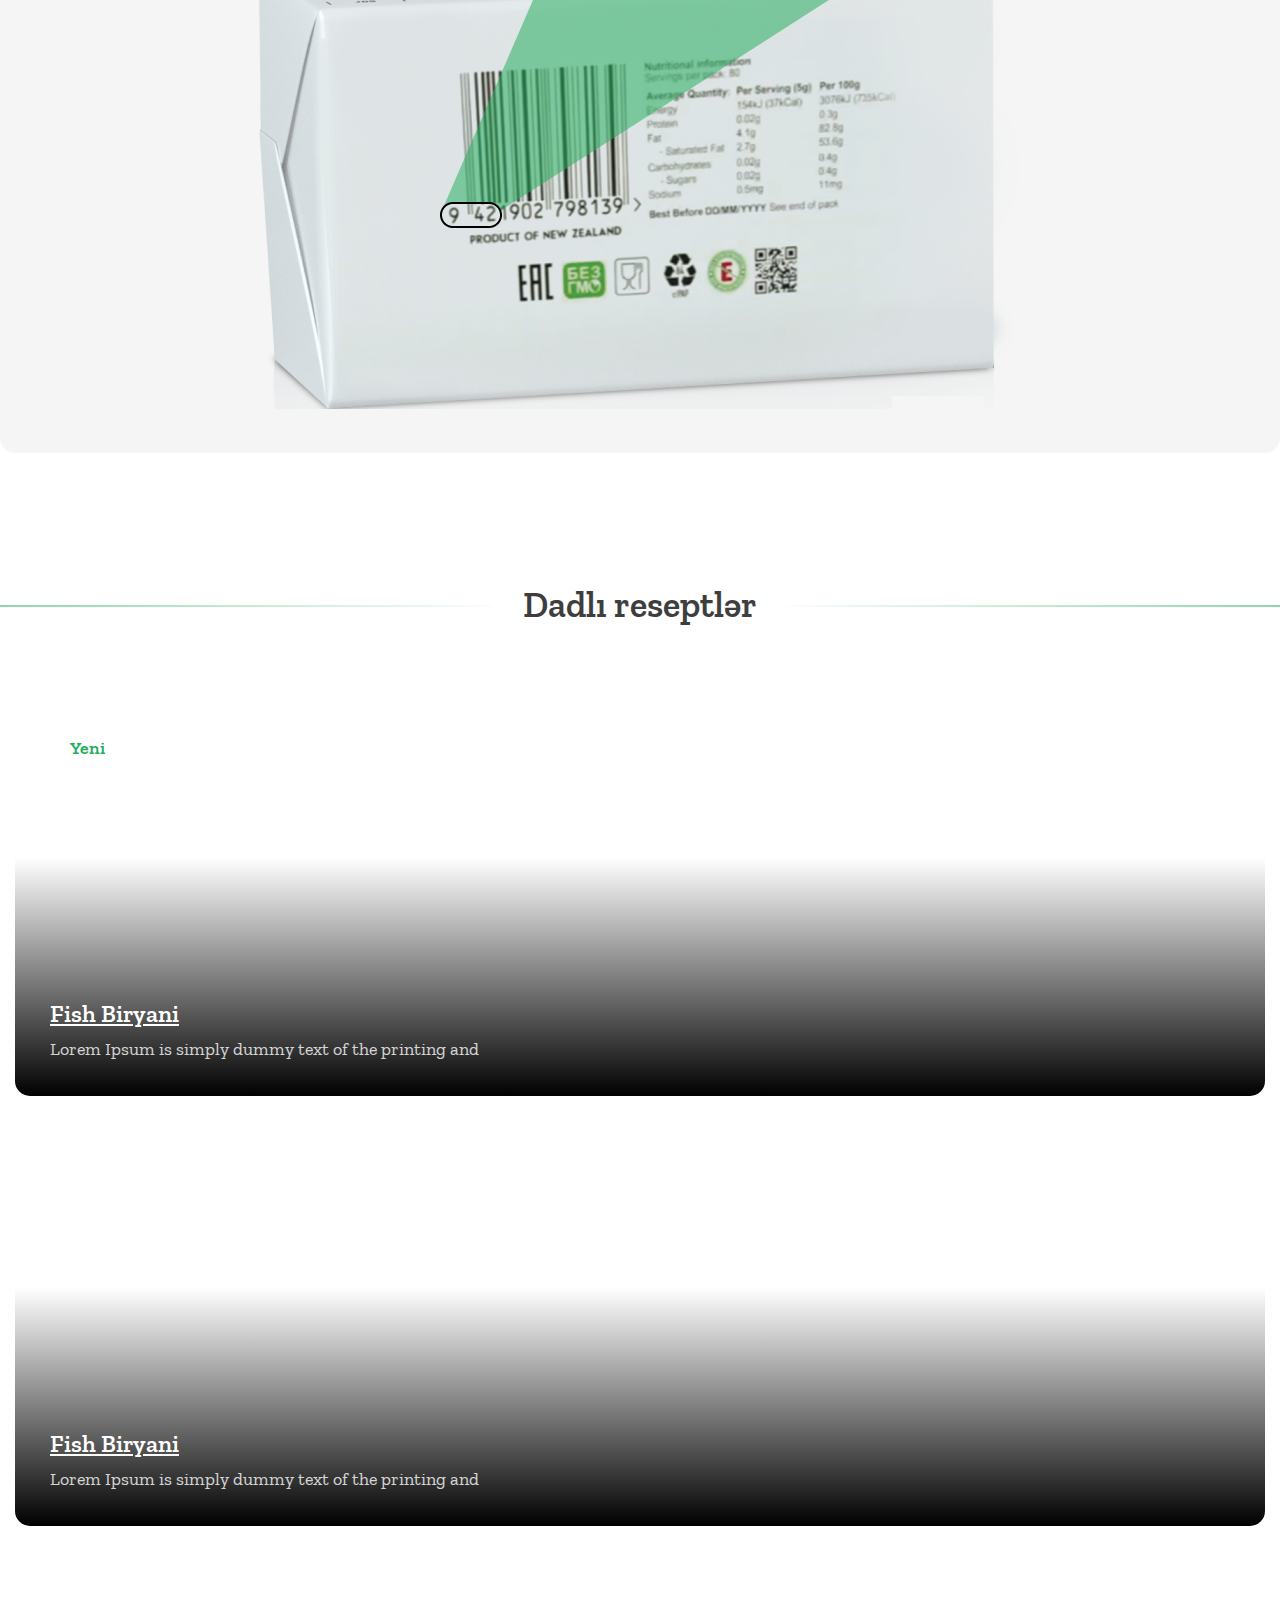
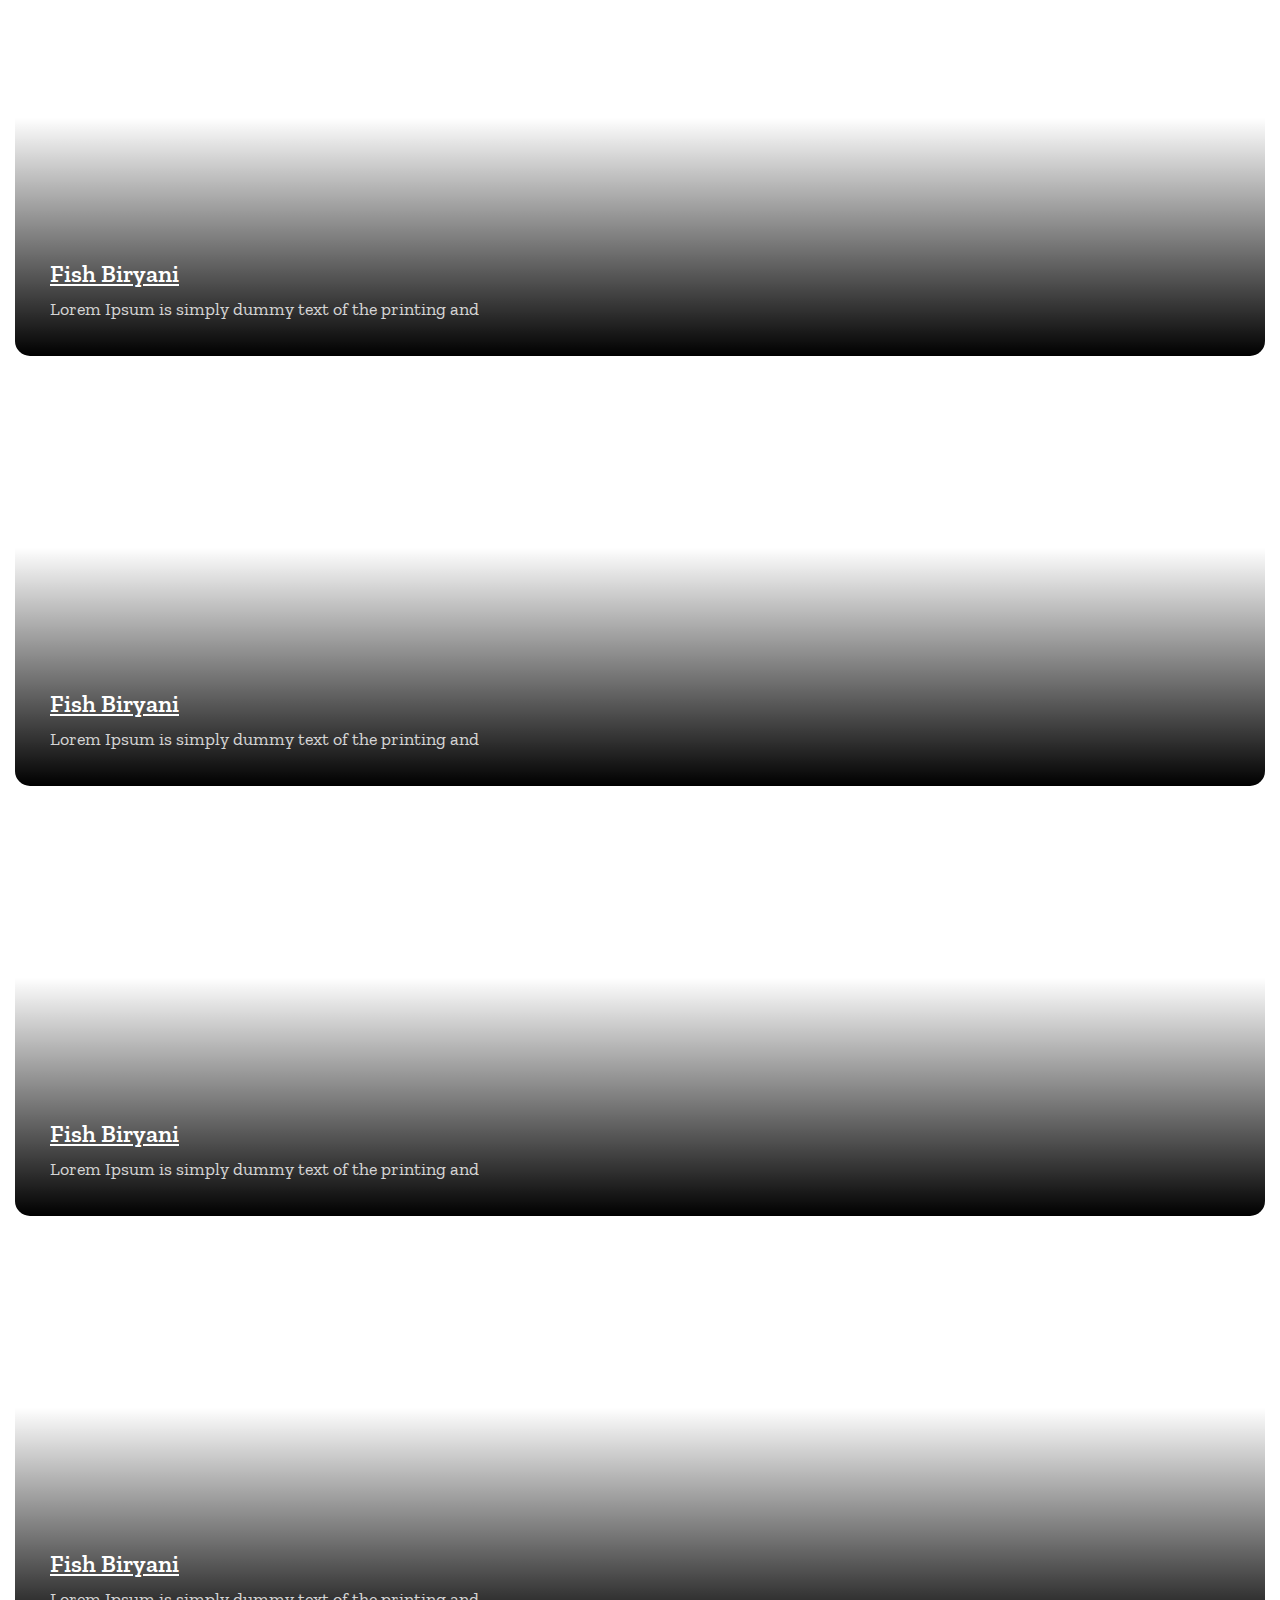
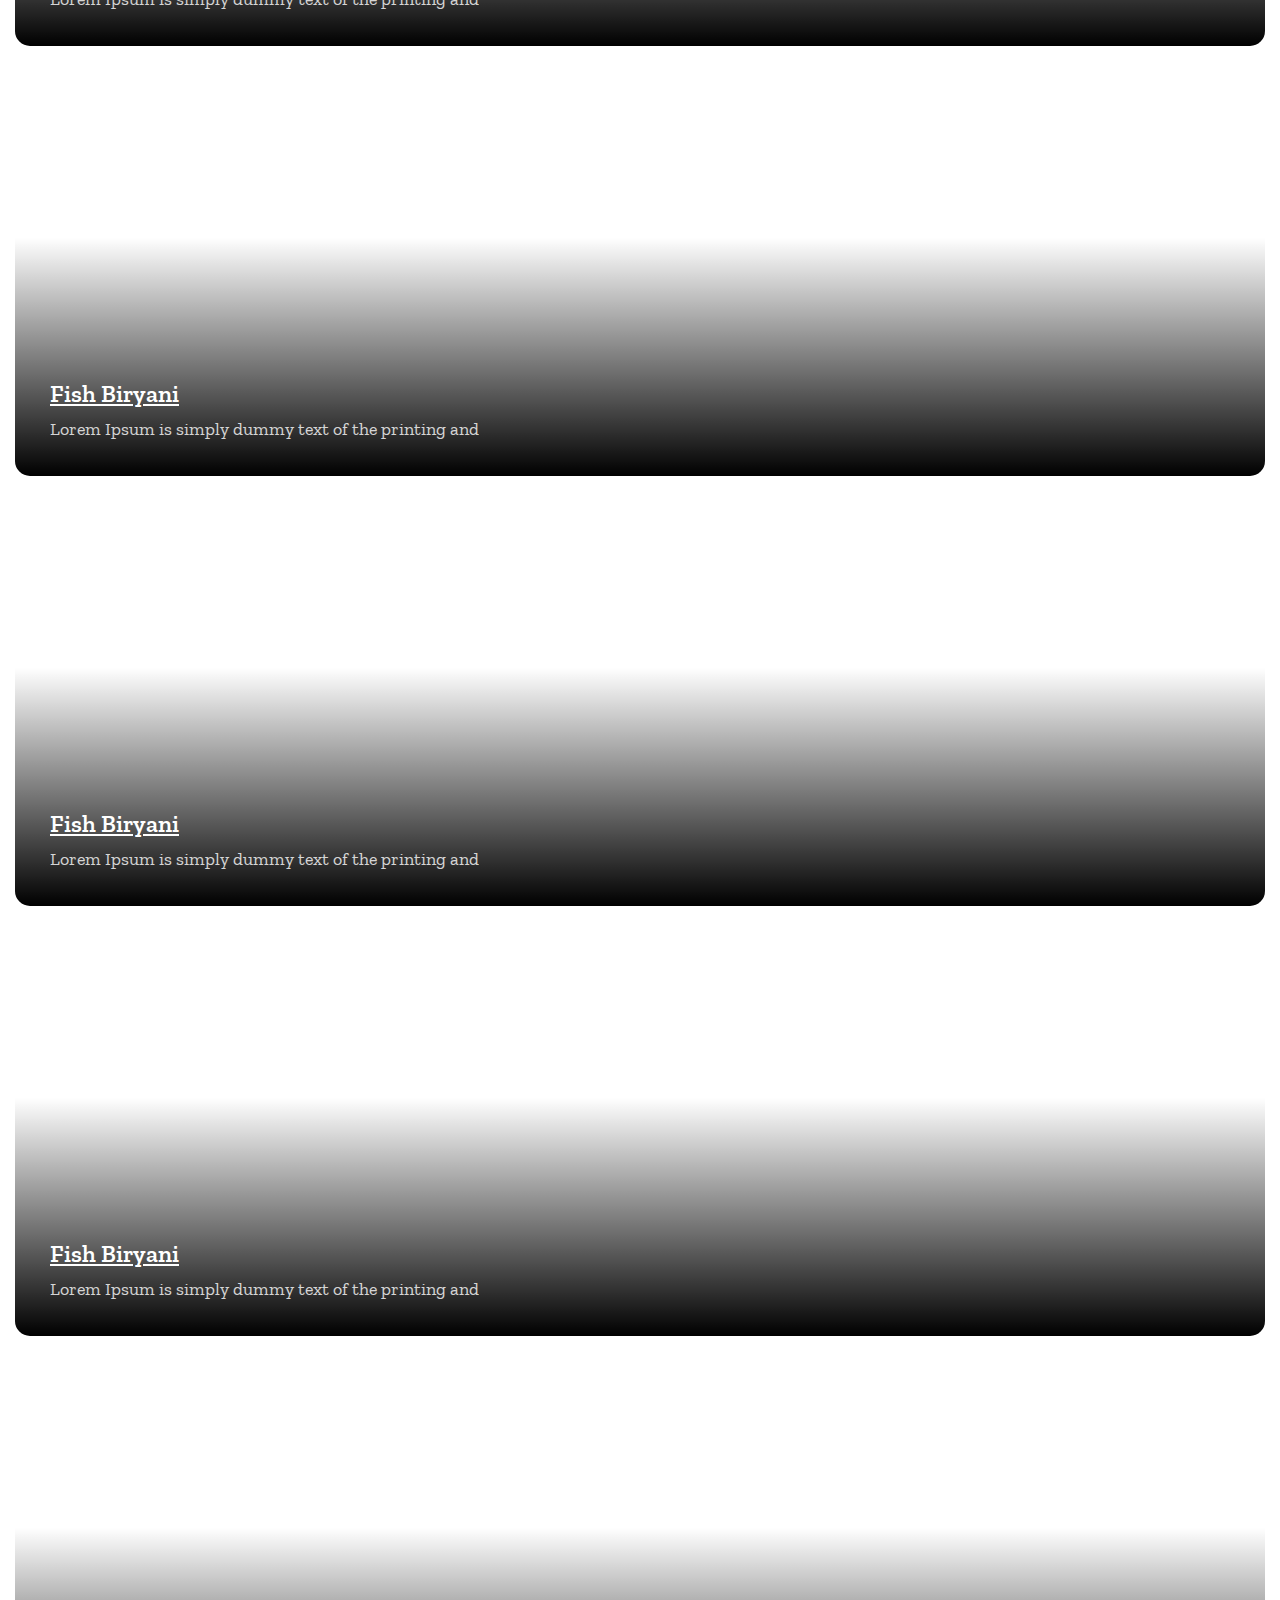
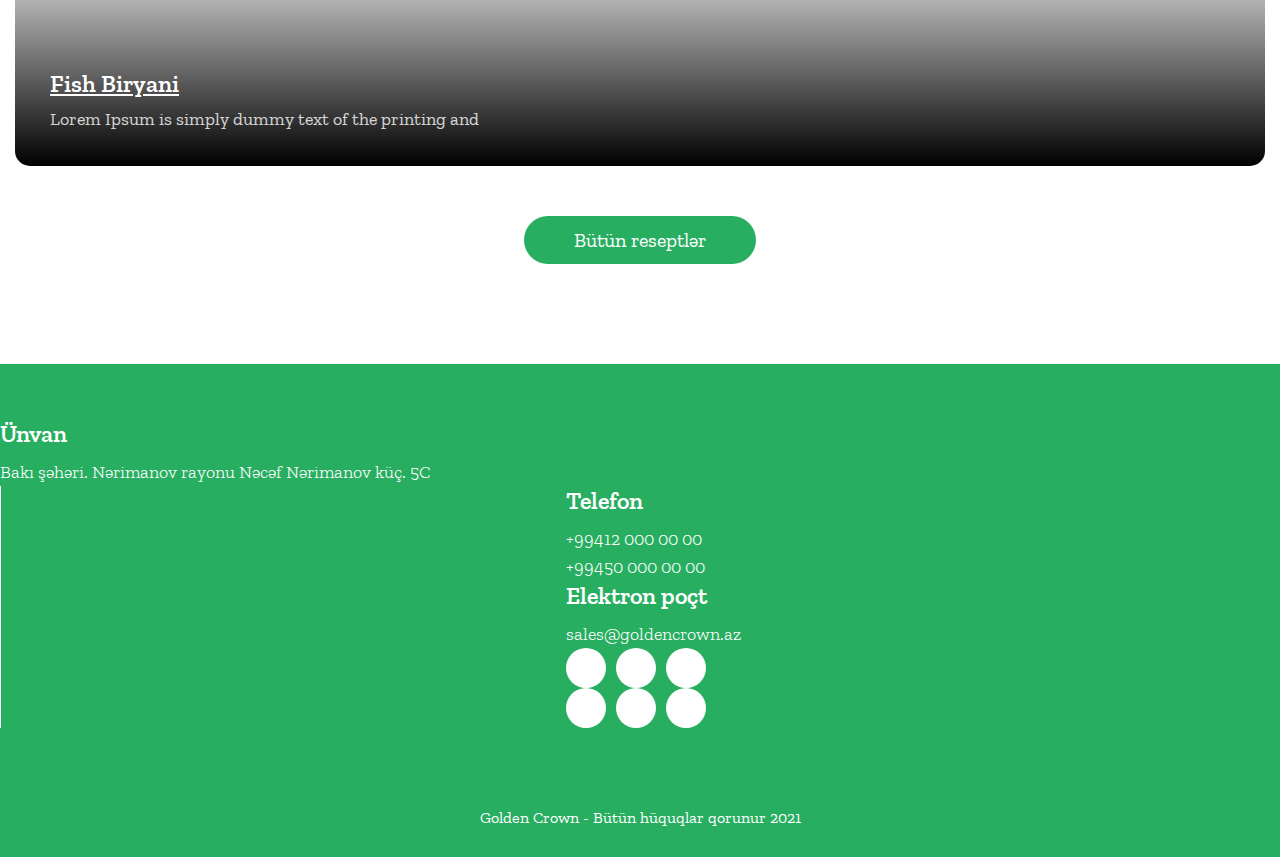
==== commit c480f9f2: "add" ====
--- a/fuad/index.html
+++ b/fuad/index.html
@@ -24,98 +24,108 @@
 
 <body>
     <!-- Header section start -->
-    <section id="header" style="background-image: url(./img/bg.png);height:700px">
-
-        <div id="nav" class="d-flex">
-            <div class="container mb-0 p-0">
-                <nav class="navbar navbar-expand-lg navbar-light p-0">
-                    <div class="container d-flex align-items-end justify-content-center">
-                        <a class="navbar-brand" href="index.html">
-                            <img src="./img/logo.png" />
-                        </a>
-                        <button class="navbar-toggler" type="button" data-bs-toggle="offcanvas"
-                            data-bs-target="#offcanvasNavbar" aria-controls="offcanvasNavbar">
-                            <img src="./img/burger.png" />
-                        </button>
-                        <div class="offcanvas offcanvas-end w-auto" tabindex="-1" id="offcanvasNavbar"
-                            aria-labelledby="offcanvasNavbarLabel">
-                            <div class="offcanvas-header">
-                                <h5 class="offcanvas-title" id="offcanvasNavbarLabel">
-                                    <a class="navbar-brand" href="index.html">
-                                        <img src="./img/logo2.png" />
-                                    </a>
-                                </h5>
-                                <button type="button" class="btn-close text-reset" data-bs-dismiss="offcanvas"
-                                    aria-label="Close">X</button>
-                            </div>
-                            <div class="offcanvas-body p-0">
-                                <ul class="navbar-nav ">
-                                    <li class="nav-item">
-                                        <a class="nav-link " aria-current="page" href="about.html">Haqqımızda</a>
-                                    </li>
-                                    <li class="nav-item">
-                                        <a class="nav-link active" href="recept-detail.html">Məhsullar </a>
-                                    </li>
-                                    <li class="nav-item">
-                                        <a class="nav-link" href="recept.html">Reseptlər </a>
-                                    </li>
-                                    <li class="nav-item">
-                                        <a class="nav-link" href="#">Bizimlə Əlaqə </a>
-                                    </li>
-                                    <select class="d-none d-lg-block">
-                                        <option selected>AZ</option>
-                                        <option value="1">EN</option>
-                                        <option value="2">RU</option>
-                                    </select>
-
-                                </ul>
-
-                                <div class="d-flex d-lg-none language">
-                                    <a href="">AZ</a>
-                                    <a href="">EN</a>
-                                    <a href="">RU</a>
+    <div id="nav" class="d-flex">
+        <div class="container mb-0 p-0">
+            <nav class="navbar navbar-expand-lg navbar-light p-0">
+                <div class="container d-flex align-items-end justify-content-center">
+                    <a class="navbar-brand" href="index.html">
+                        <img src="./img/logo.png" />
+                    </a>
+                    <button class="navbar-toggler" type="button" data-bs-toggle="offcanvas"
+                        data-bs-target="#offcanvasNavbar" aria-controls="offcanvasNavbar">
+                        <img src="./img/burger.png" />
+                    </button>
+                    <div class="offcanvas offcanvas-end w-auto" tabindex="-1" id="offcanvasNavbar"
+                        aria-labelledby="offcanvasNavbarLabel">
+                        <div class="offcanvas-header">
+                            <h5 class="offcanvas-title" id="offcanvasNavbarLabel">
+                                <a class="navbar-brand" href="index.html">
+                                    <img src="./img/logo2.png" />
+                                </a>
+                            </h5>
+                            <button type="button" class="btn-close text-reset" data-bs-dismiss="offcanvas"
+                                aria-label="Close">X</button>
+                        </div>
+                        <div class="offcanvas-body p-0">
+                            <ul class="navbar-nav ">
+                                <li class="nav-item">
+                                    <a class="nav-link " aria-current="page" href="index.html#main">Haqqımızda</a>
+                                </li>
+                                <li class="nav-item">
+                                    <a class="nav-link active" href="recept-detail.html">Məhsullar </a>
+                                </li>
+                                <li class="nav-item">
+                                    <a class="nav-link" href="recept.html">Reseptlər </a>
+                                </li>
+                                <li class="nav-item">
+                                   <a class="nav-link" href="#footer">Bizimlə Əlaqə</a>
+                                </li>
+                                <div class="dropdown d-none d-md-block">
+                                    <button class="select_ dropdown-toggle" type="button" id="dropdownMenuButton1" data-bs-toggle="dropdown" aria-expanded="false">
+                                     AZ
+                                    </button>
+                                    <ul class="dropdown-menu" aria-labelledby="dropdownMenuButton1">
+                                        <a class="dropdown-item" href="https://bakuer.az/langg/az"> <img class="ml-1 mr-1 icon-img pb-1" src="https://bakuer.az/front/style/my_style/img/azerbaijan.png" alt=""><span> AZ </span></a>
+                                        <a class="dropdown-item" href="https://bakuer.az/langg/en"> <img class="ml-1 mr-1 icon-img pb-1" src="https://bakuer.az/front/style/my_style/img/uk.png" alt=""><span> EN </span></a>
+                                        <a class="dropdown-item" href="https://bakuer.az/langg/ru"> <img class="ml-1 mr-1 icon-img pb-1" src="https://bakuer.az/front/style/my_style/img/russia.png" alt=""><span> RU </span></a>
                                 </div>
-                                <div class="text2 d-flex d-lg-none ">
-                                    <img src="./img/flg.png" />
-                                    <p>Yeni Zelandiya<br>
-                                        keyfiyyəti</p>
-                                </div>
-                                <div class="d-flex d-lg-none social">
-                                    <a href="#"><i class="fab fa-facebook-f"></i></a>
-                                    <a href="#"><i class="fab fa-instagram"></i></a>
-                                    <a href="#"><i class="fab fa-youtube"></i></a>
-                                </div>
-                            </div>
-
-                        </div>
-                        <div class="text d-none d-xl-flex">
-                            <p>Yeni Zelandiya<br>
-                                keyfiyyəti</p>
-                            <img src="./img/flg.png" />
-                        </div>
-
-                    </div>
-
-                </nav>
-
-            </div>
-
-        </div>
+                                    </ul>
+                                  </div>
+                                <!-- <select class="form-select d-none d-lg-block" >
+                                    <option selected>AZ</option>
+                                    <option value="1">EN</option>
+                                    <option value="2">RU</option>
+                                </select> -->
+
+                            </ul>
+
+                            <div class="d-flex d-lg-none language">
+                                <a href="">AZ</a>
+                                <a href="">EN</a>
+                                <a href="">RU</a>
+                            </div>
+                            <div class="text2 d-flex d-lg-none ">
+                                <img src="./img/flg.png" />
+                                <a href="about.html"><p>Yeni Zelandiya
+                        keyfiyyəti</p></a>
+                            </div>
+                            <div class="d-flex d-lg-none social">
+                                <a href="#"><i class="fab fa-facebook-f"></i></a>
+                                <a href="#"><i class="fab fa-instagram"></i></a>
+                                <a href="#"><i class="fab fa-youtube"></i></a>
+                            </div>
+                        </div>
+
+                    </div>
+                    <div class="text d-none d-xl-flex">
+                        <a href="about.html"><p>Yeni Zelandiya
+                        keyfiyyəti</p></a>
+                        <img src="./img/flg.png" />
+                    </div>
+
+                </div>
+
+            </nav>
+
+        </div>
+
+    </div>
+    <section id="header" style="background-image: url(./img/bg.png);height:700px">       
         <div class="container">
             <div class="regular">
                 <div class="item">
 
-                    <p>Əlçatan yenİ ZelanDİya<br>
+                    <p>Əlçatan yenİ ZelanDİya
                         keyfİyyətİ</p>
 
                 </div>
 
                 <div class="item">
-                    <p>Əlçatan yenİ ZelanDİya<br>
+                    <p>Əlçatan yenİ ZelanDİya
                         keyfİyyətİ</p>
                 </div>
                 <div class="item">
-                    <p>Əlçatan yenİ ZelanDİya<br>
+                    <p>Əlçatan yenİ ZelanDİya
                         keyfİyyətİ</p>
                 </div>
             </div>
@@ -209,10 +219,10 @@
                     <div class="item2">
                         <div class="text-start">
                             <img width="60px" src="./img/flg.png" />
-                            <p>Yeni Zelandiya<br>
+                            <p>Yeni Zelandiya
                                 məhsulu</p>
                         </div>
-                        <img class="w-100" src="./img/10.png" />
+                        <img class="w-100" src="./img/15.png" />
                     </div>
                 </div>
 
--- a/fuad/sass/style.css
+++ b/fuad/sass/style.css
@@ -19,6 +19,16 @@
           box-shadow: none !important;
 }
 
+select {
+  -webkit-box-shadow: none !important;
+          box-shadow: none !important;
+}
+
+select:focus {
+  -webkit-box-shadow: none !important;
+          box-shadow: none !important;
+}
+
 ul {
   list-style: none;
   margin: 0;
@@ -43,7 +53,7 @@
 }
 
 .fixed {
-  position: fixed;
+  position: fixed !important;
   width: 100%;
   top: 0;
   background-color: #fff !important;
@@ -114,7 +124,7 @@
     border-radius: 50%;
     padding: 10px;
     position: absolute;
-    right: 0;
+    right: 10px;
   }
   #nav .offcanvas-header {
     padding: 0px 30px !important;
@@ -188,8 +198,11 @@
   #video h1 {
     font: normal 600 24px Zilla Slab;
     line-height: 30px;
+    margin: auto;
     text-align: center;
     color: #3E3E3E;
+    width: 80%;
+    margin-bottom: 30px;
   }
   #food {
     padding: 0 20px;
@@ -322,6 +335,7 @@
   letter-spacing: 6px;
   text-transform: uppercase;
   color: #FFFFFF;
+  width: 60%;
   text-shadow: 0px 3px 37px rgba(0, 0, 0, 0.25);
 }
 
@@ -408,6 +422,9 @@
 #nav {
   background: -webkit-gradient(linear, left top, left bottom, color-stop(14.1%, #FFFFFF), color-stop(92.75%, rgba(255, 255, 255, 0)));
   background: linear-gradient(180deg, #FFFFFF 14.1%, rgba(255, 255, 255, 0) 92.75%);
+  position: absolute;
+  z-index: 999999;
+  width: 100%;
 }
 
 #nav .navbar-brand {
@@ -467,6 +484,33 @@
   border-bottom: 2px solid #27AE60;
 }
 
+#nav .navbar-nav .select_ {
+  font: normal 300 16px Zilla Slab;
+  line-height: 19px;
+  width: 40px;
+  background-color: transparent;
+  letter-spacing: 1px;
+  color: #253476;
+  border: none;
+  margin-right: 40px;
+  padding: 0;
+  margin-bottom: 20px;
+}
+
+#nav .navbar-nav .select_ .dropdown-item img {
+  width: 24px;
+  height: 24px;
+  -o-object-fit: contain;
+     object-fit: contain;
+}
+
+#nav .navbar-nav .dropdown-item img {
+  width: 24px;
+  height: 24px;
+  -o-object-fit: contain;
+     object-fit: contain;
+}
+
 #nav .navbar-nav select {
   font: normal 300 16px Zilla Slab;
   line-height: 19px;
@@ -478,14 +522,26 @@
   margin-right: 40px;
   padding: 0;
   margin-bottom: 20px;
-  -webkit-appearance: none;
-  -moz-appearance: none;
-  appearance: none;
   /* Remove default arrow */
-  background-image: url(../../img/select.png);
   /* Add custom arrow */
   background-repeat: no-repeat;
   background-position: right center;
+}
+
+#nav .navbar-nav select option {
+  padding: 40px;
+  background: white;
+  color: #27AE60;
+  border: red;
+}
+
+#nav .navbar-nav select option:hover {
+  background-color: #27AE60;
+}
+
+#nav .navbar-nav select option[selected] {
+  background-color: #27AE60;
+  color: #FFFFFF;
 }
 
 #nav .text {
@@ -501,6 +557,7 @@
   color: #FFFFFF;
   margin: 0;
   margin-right: 15px;
+  width: 70%;
 }
 
 #nav .text2 {
@@ -596,6 +653,10 @@
   color: #FFFFFF;
 }
 
+#banner {
+  padding-top: 100px;
+}
+
 #banner .banner {
   background-image: url(../../img/banner.png);
   background-repeat: no-repeat;
@@ -638,6 +699,10 @@
   background: #3E3E3E;
   margin: 30px 0;
   background: repeating-linear-gradient(150deg, #3E3E3E, #3E3E3E 6px, transparent 6px, transparent 12px);
+}
+
+#banner_mob {
+  padding-top: 100px;
 }
 
 #banner_mob .banner_mob {
@@ -668,6 +733,7 @@
   letter-spacing: 2px;
   text-transform: uppercase;
   color: #27AE60;
+  width: 60%;
 }
 
 #banner_mob .banner_mob p {
@@ -851,7 +917,7 @@
 #video {
   background: -webkit-gradient(linear, left top, left bottom, color-stop(55%, #F4F5F7), color-stop(50%, #fff));
   background: linear-gradient(to bottom, #F4F5F7 55%, #fff 50%);
-  padding-top: 60px;
+  padding-top: 100px;
 }
 
 #video .video_item {
@@ -870,6 +936,7 @@
   font: normal 600 36px Zilla Slab;
   line-height: 43px;
   color: #3E3E3E;
+  width: 80%;
 }
 
 #video .video-text p {
@@ -1385,6 +1452,7 @@
   text-align: start;
   margin-top: 15px;
   margin-bottom: 0;
+  max-width: 200px;
   color: #595959;
 }
 
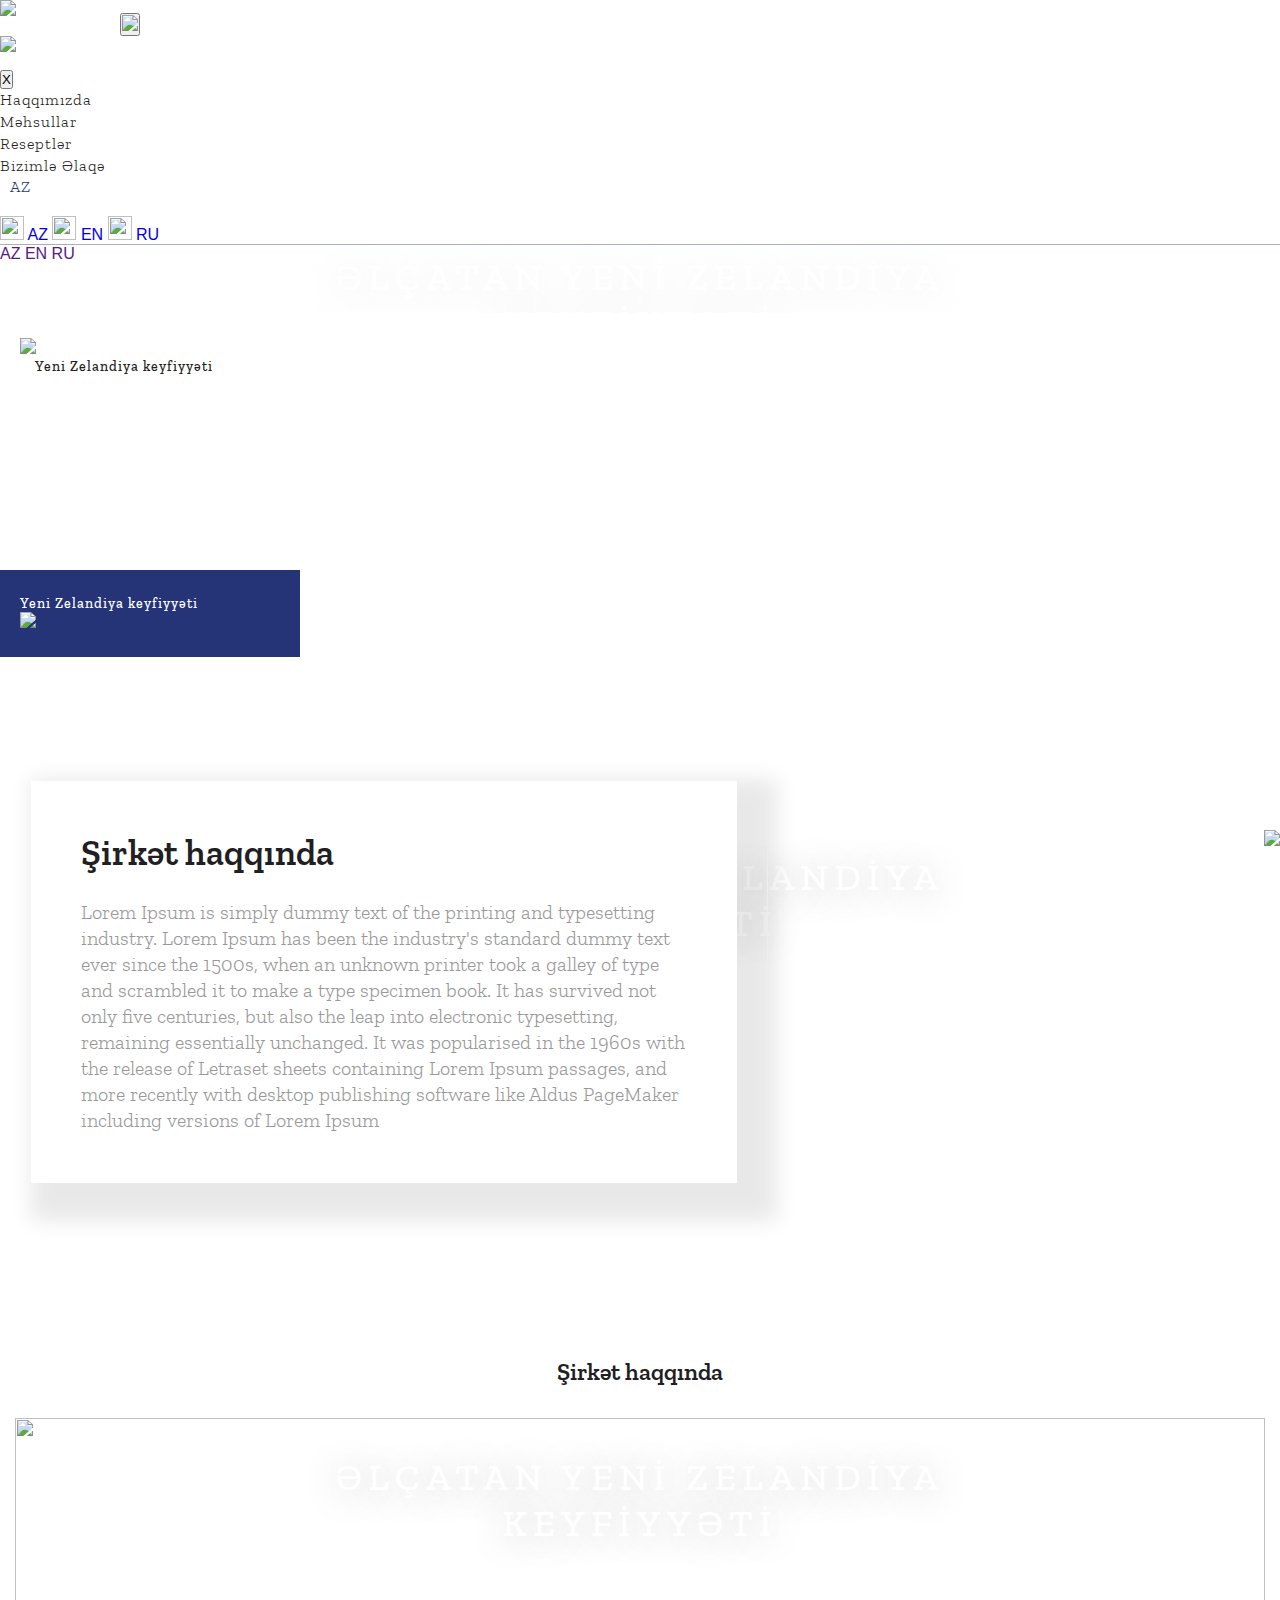
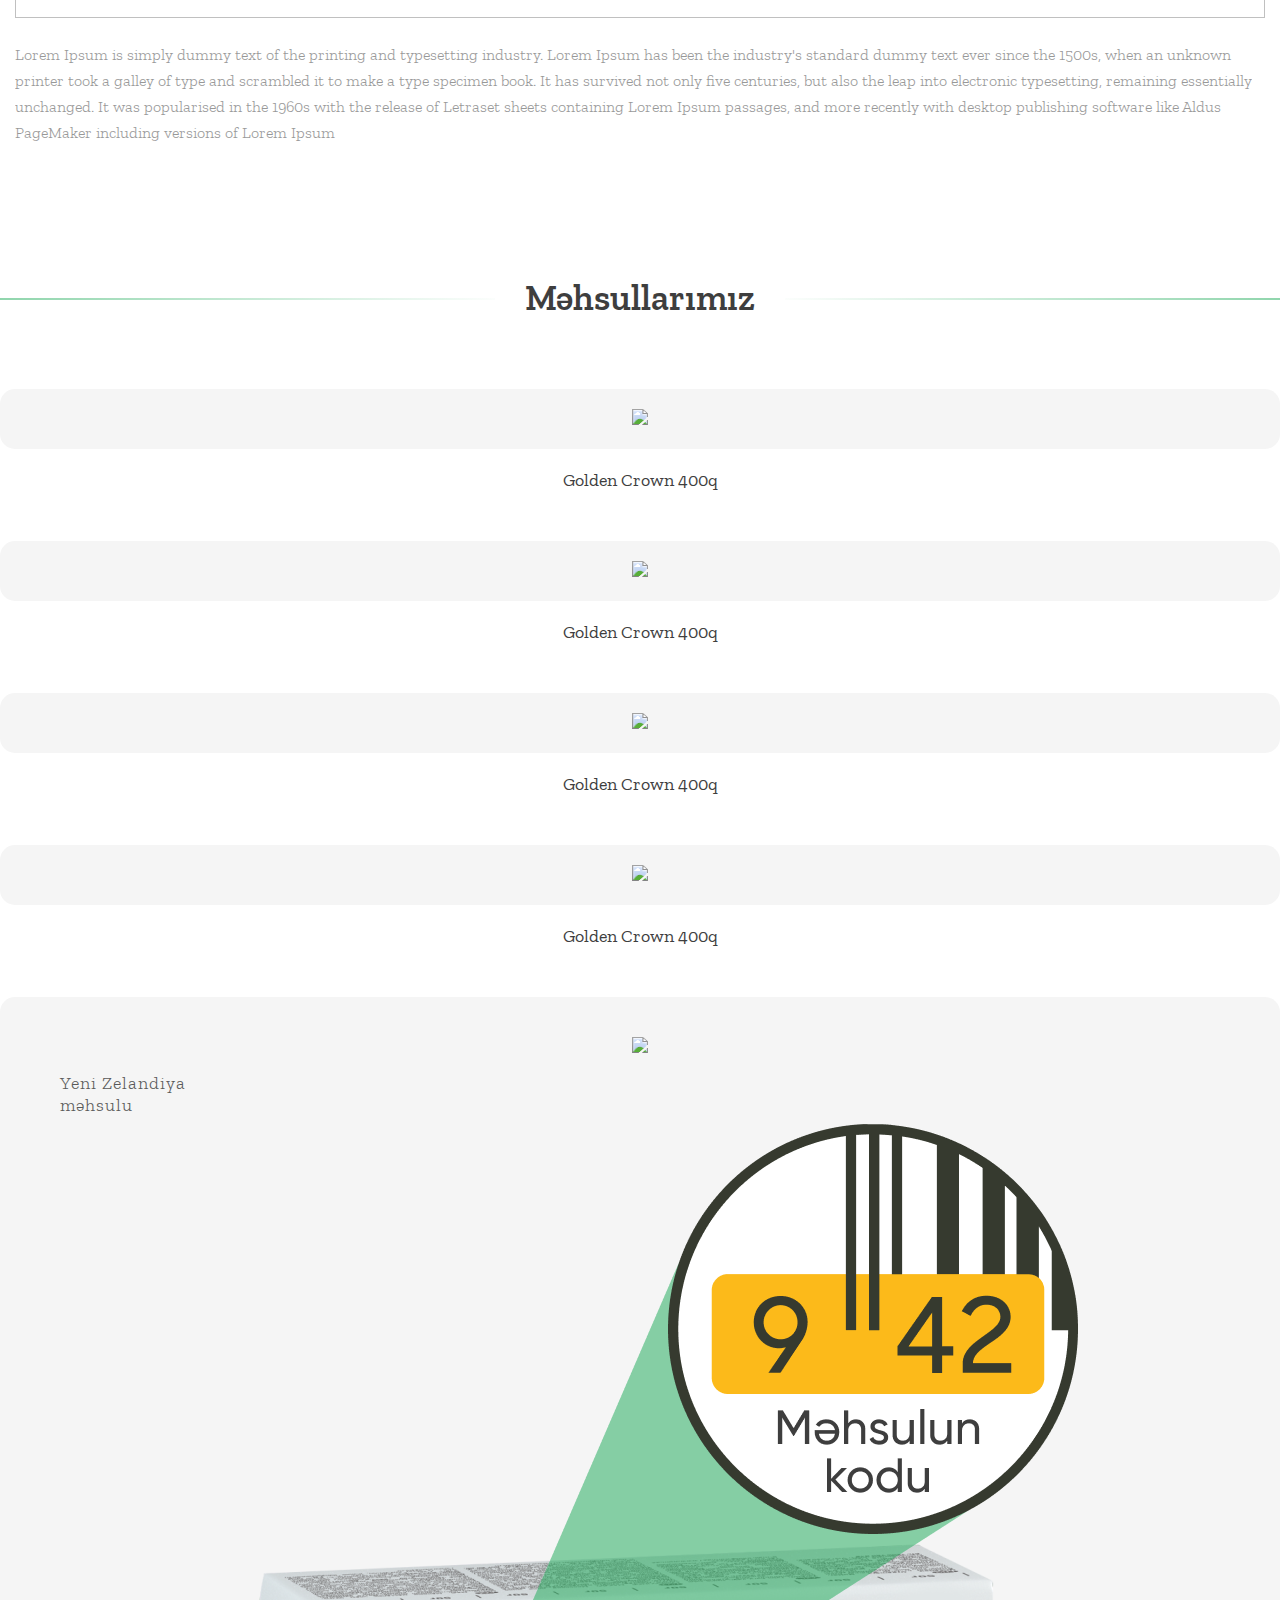
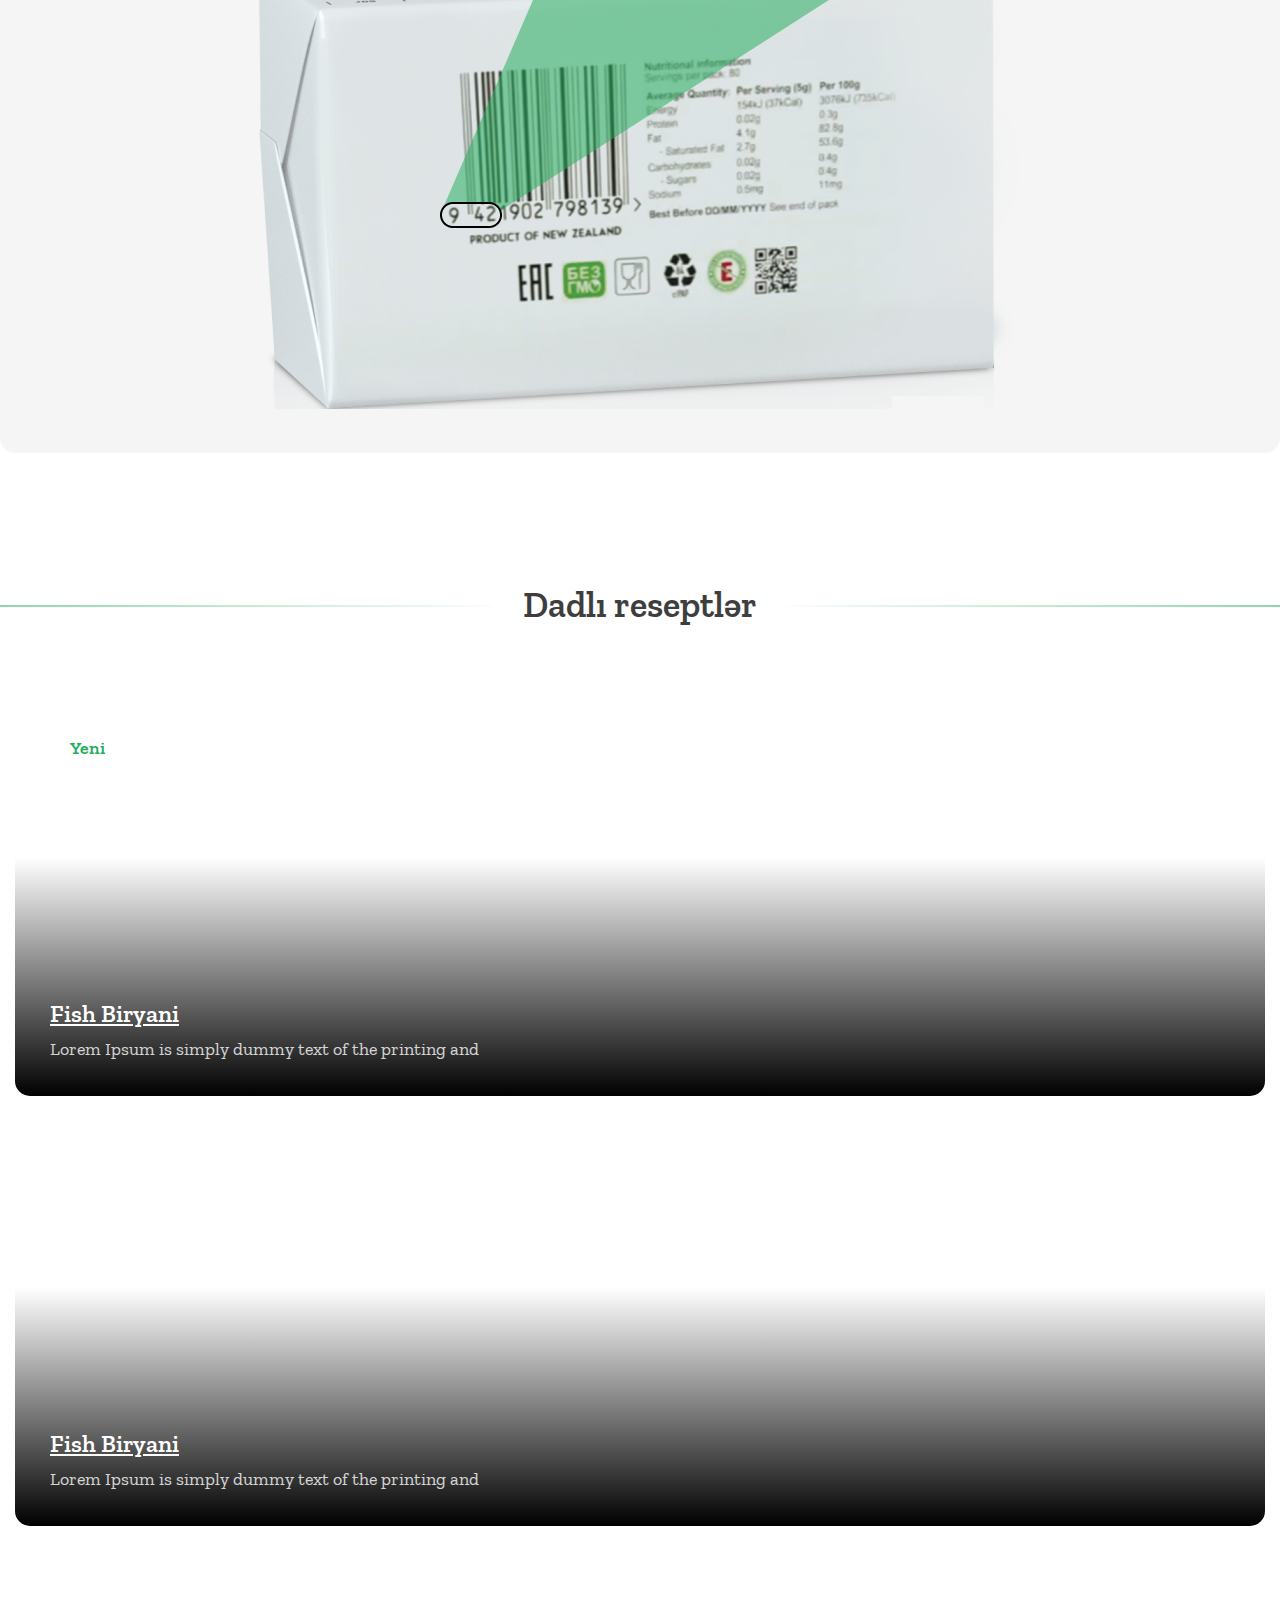
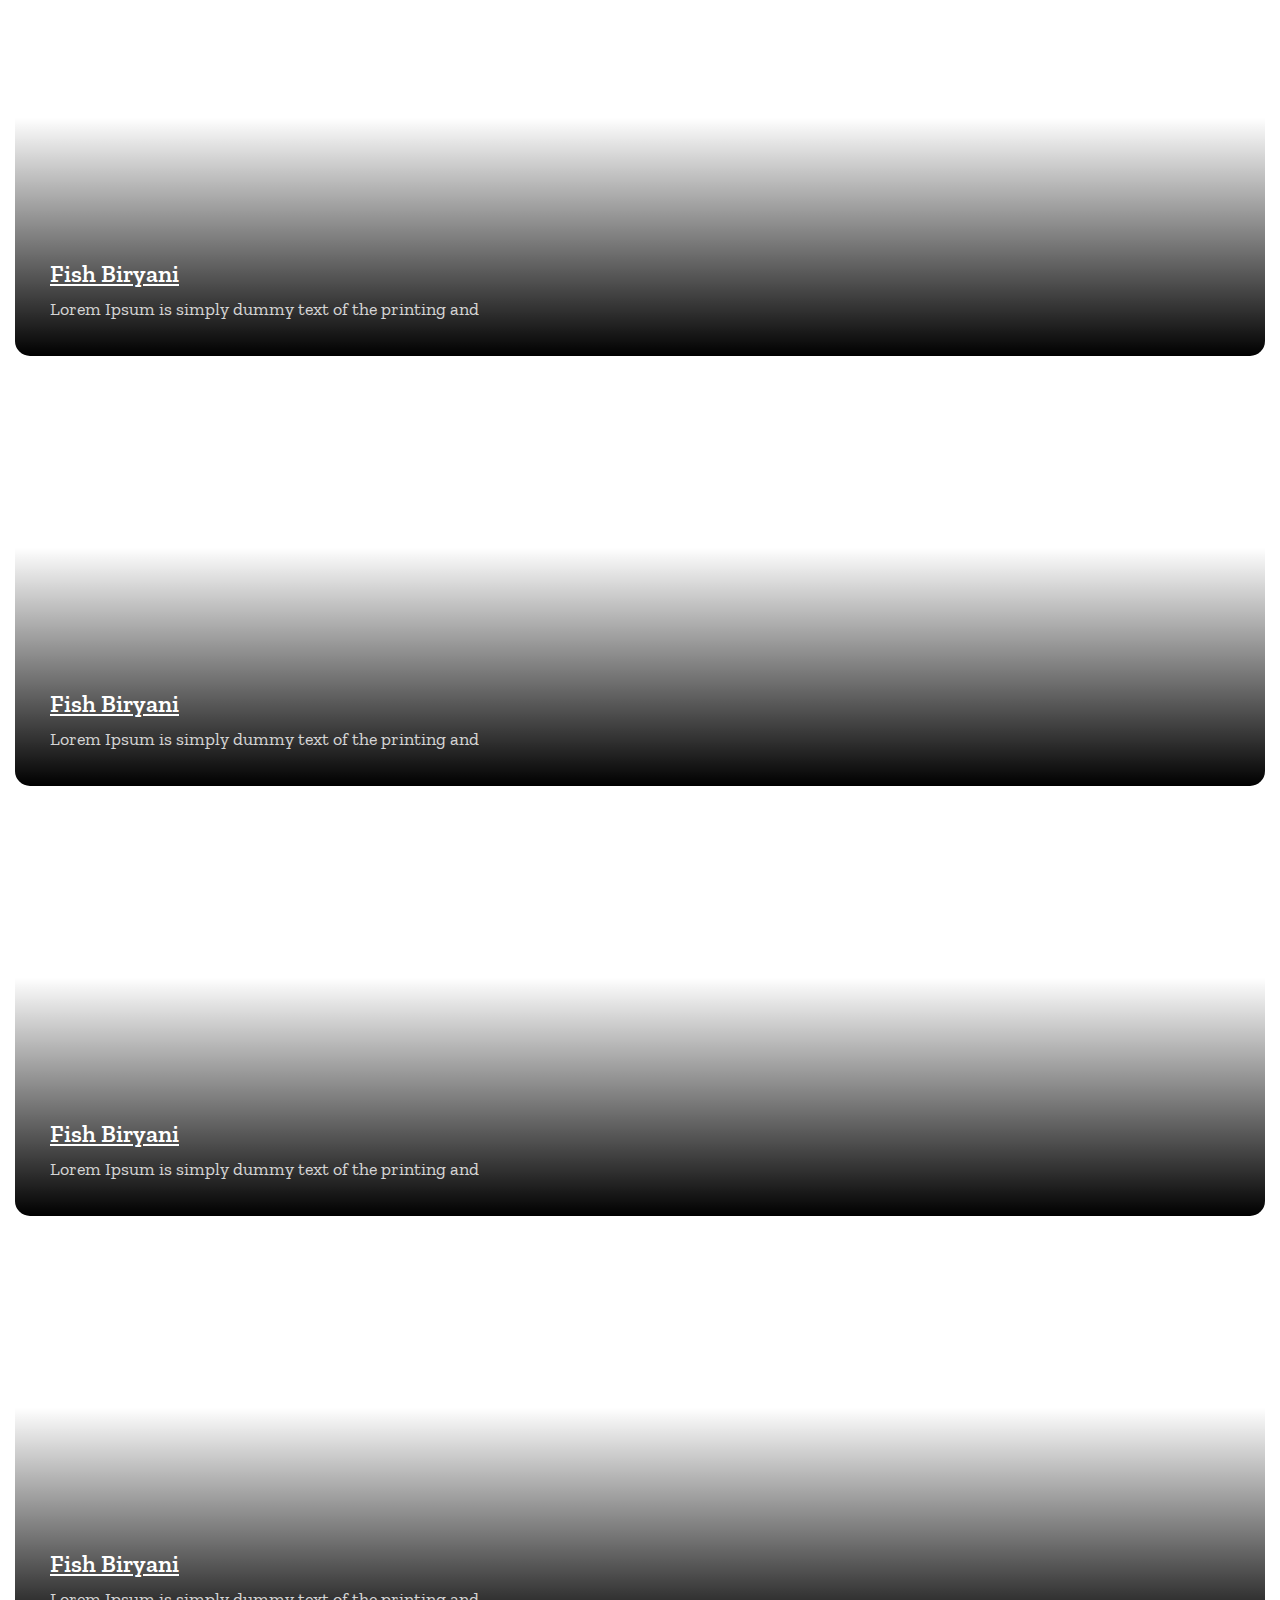
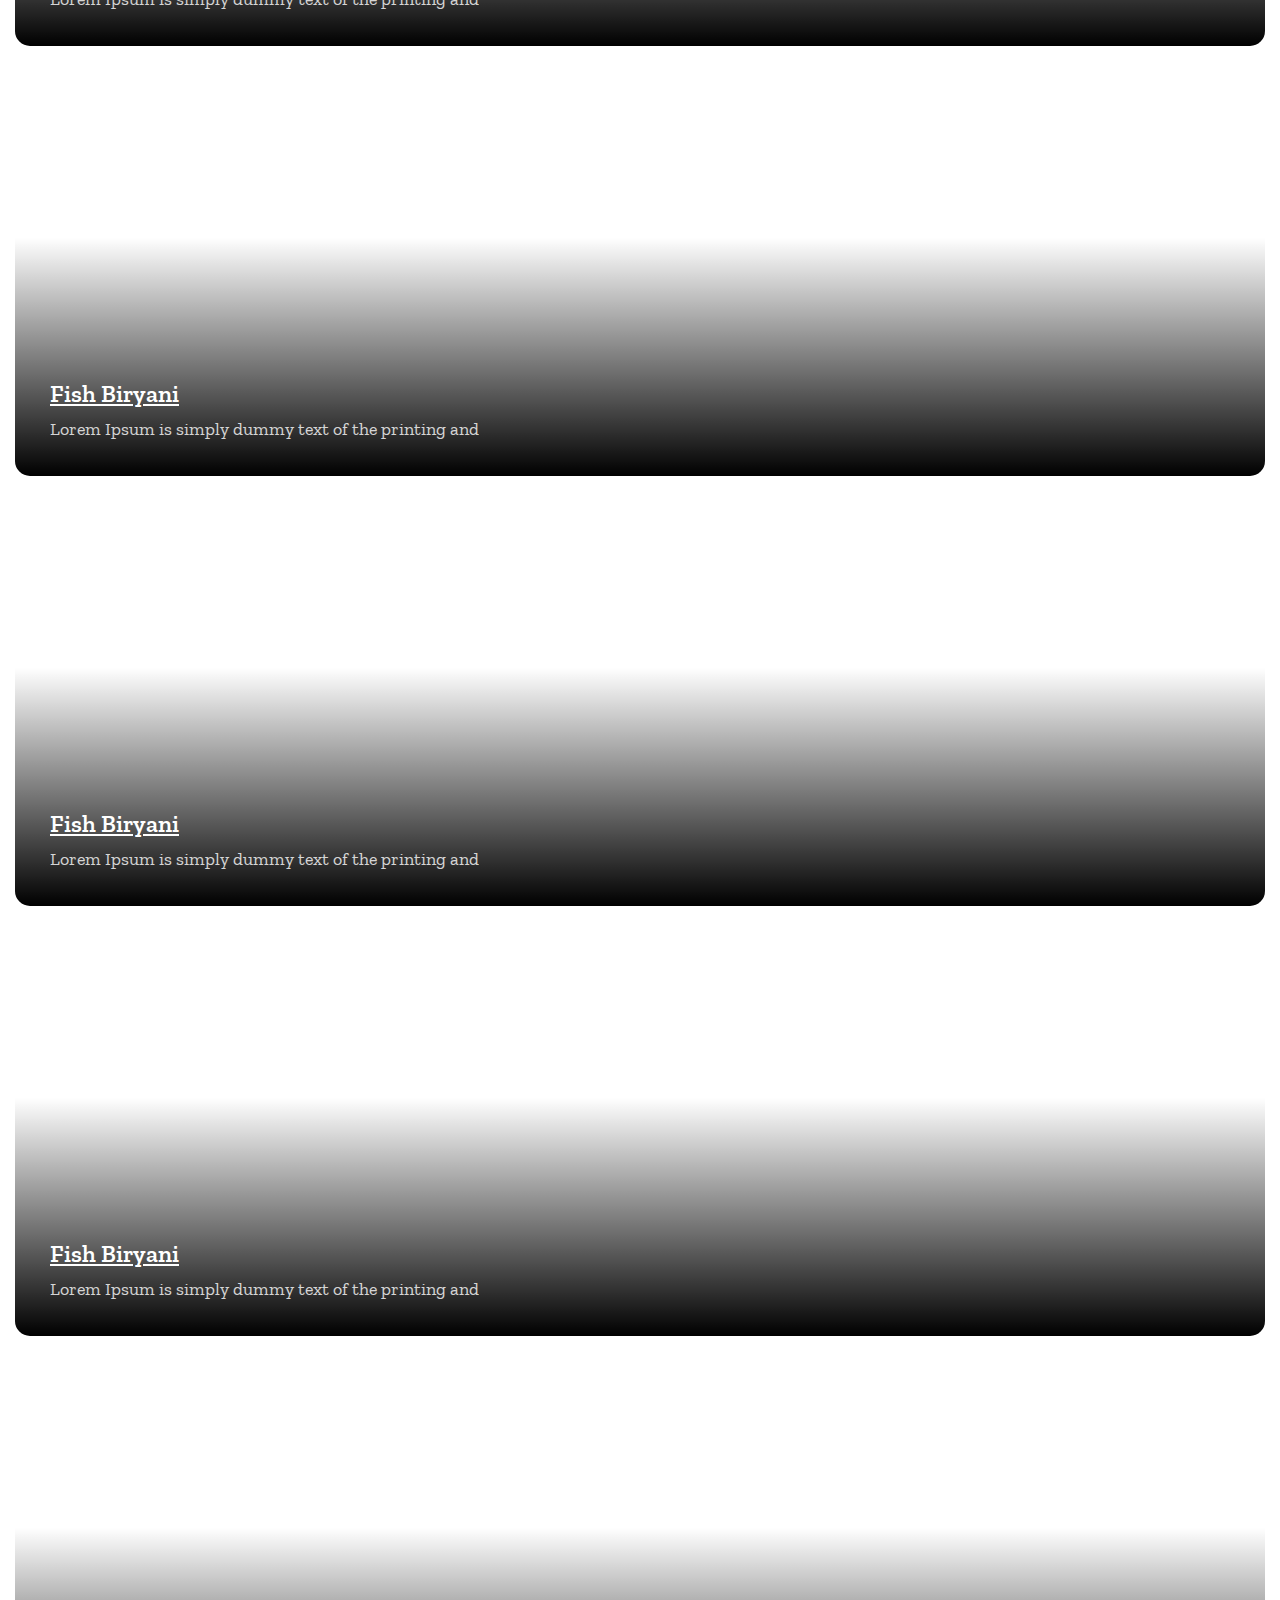
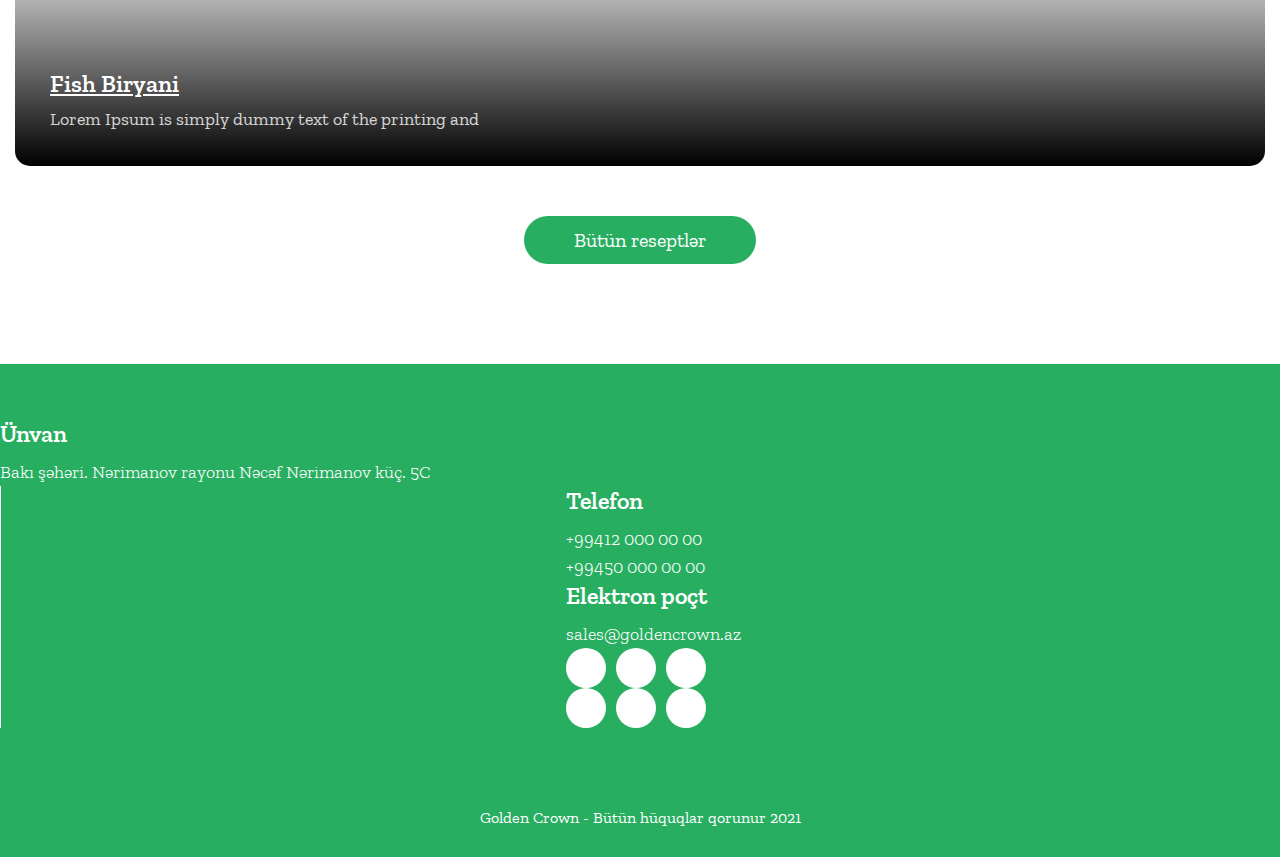
==== commit 31a7d11e: "add" ====
--- a/fuad/index.html
+++ b/fuad/index.html
@@ -52,65 +52,79 @@
                                     <a class="nav-link " aria-current="page" href="index.html#main">Haqqımızda</a>
                                 </li>
                                 <li class="nav-item">
-                                    <a class="nav-link active" href="recept-detail.html">Məhsullar </a>
+                                    <a class="nav-link " href="recept-detail.html">Məhsullar </a>
                                 </li>
                                 <li class="nav-item">
                                     <a class="nav-link" href="recept.html">Reseptlər </a>
                                 </li>
                                 <li class="nav-item">
-                                   <a class="nav-link" href="#footer">Bizimlə Əlaqə</a>
+                                    <a class="nav-link" href="#footer">Bizimlə Əlaqə</a>
                                 </li>
                                 <div class="dropdown d-none d-md-block">
-                                    <button class="select_ dropdown-toggle" type="button" id="dropdownMenuButton1" data-bs-toggle="dropdown" aria-expanded="false">
-                                     AZ
+                                    <button class="select_ dropdown-toggle" type="button" id="dropdownMenuButton1"
+                                        data-bs-toggle="dropdown" aria-expanded="false">
+                                        AZ
                                     </button>
                                     <ul class="dropdown-menu" aria-labelledby="dropdownMenuButton1">
-                                        <a class="dropdown-item" href="https://bakuer.az/langg/az"> <img class="ml-1 mr-1 icon-img pb-1" src="https://bakuer.az/front/style/my_style/img/azerbaijan.png" alt=""><span> AZ </span></a>
-                                        <a class="dropdown-item" href="https://bakuer.az/langg/en"> <img class="ml-1 mr-1 icon-img pb-1" src="https://bakuer.az/front/style/my_style/img/uk.png" alt=""><span> EN </span></a>
-                                        <a class="dropdown-item" href="https://bakuer.az/langg/ru"> <img class="ml-1 mr-1 icon-img pb-1" src="https://bakuer.az/front/style/my_style/img/russia.png" alt=""><span> RU </span></a>
+                                        <a class="dropdown-item" href="https://bakuer.az/langg/az"> <img
+                                                class="ml-1 mr-1 icon-img pb-1"
+                                                src="https://bakuer.az/front/style/my_style/img/azerbaijan.png"
+                                                alt=""><span> AZ </span></a>
+                                        <a class="dropdown-item" href="https://bakuer.az/langg/en"> <img
+                                                class="ml-1 mr-1 icon-img pb-1"
+                                                src="https://bakuer.az/front/style/my_style/img/uk.png" alt=""><span> EN
+                                            </span></a>
+                                        <a class="dropdown-item" href="https://bakuer.az/langg/ru"> <img
+                                                class="ml-1 mr-1 icon-img pb-1"
+                                                src="https://bakuer.az/front/style/my_style/img/russia.png"
+                                                alt=""><span> RU </span></a>
                                 </div>
-                                    </ul>
-                                  </div>
-                                <!-- <select class="form-select d-none d-lg-block" >
+                            </ul>
+                        </div>
+                        <!-- <select class="form-select d-none d-lg-block" >
                                     <option selected>AZ</option>
                                     <option value="1">EN</option>
                                     <option value="2">RU</option>
                                 </select> -->
 
-                            </ul>
-
-                            <div class="d-flex d-lg-none language">
-                                <a href="">AZ</a>
-                                <a href="">EN</a>
-                                <a href="">RU</a>
-                            </div>
-                            <div class="text2 d-flex d-lg-none ">
-                                <img src="./img/flg.png" />
-                                <a href="about.html"><p>Yeni Zelandiya
-                        keyfiyyəti</p></a>
-                            </div>
-                            <div class="d-flex d-lg-none social">
-                                <a href="#"><i class="fab fa-facebook-f"></i></a>
-                                <a href="#"><i class="fab fa-instagram"></i></a>
-                                <a href="#"><i class="fab fa-youtube"></i></a>
-                            </div>
-                        </div>
-
-                    </div>
-                    <div class="text d-none d-xl-flex">
-                        <a href="about.html"><p>Yeni Zelandiya
-                        keyfiyyəti</p></a>
-                        <img src="./img/flg.png" />
-                    </div>
-
-                </div>
-
-            </nav>
-
-        </div>
+                        </ul>
+
+                        <div class="d-flex d-lg-none language">
+                            <a href="">AZ</a>
+                            <a href="">EN</a>
+                            <a href="">RU</a>
+                        </div>
+                        <div class="text2 d-flex d-lg-none ">
+                            <img src="./img/flg.png" />
+                            <a href="about.html">
+                                <p>Yeni Zelandiya
+                                    keyfiyyəti</p>
+                            </a>
+                        </div>
+                        <div class="d-flex d-lg-none social">
+                            <a href="#"><i class="fab fa-facebook-f"></i></a>
+                            <a href="#"><i class="fab fa-instagram"></i></a>
+                            <a href="#"><i class="fab fa-youtube"></i></a>
+                        </div>
+                    </div>
+
+                </div>
+                <div class="text d-none d-xl-flex">
+                    <a href="about.html">
+                        <p>Yeni Zelandiya
+                            keyfiyyəti</p>
+                    </a>
+                    <img src="./img/flg.png" />
+                </div>
+
+        </div>
+
+        </nav>
 
     </div>
-    <section id="header" style="background-image: url(./img/bg.png);height:700px">       
+
+    </div>
+    <section id="header" style="background-image: url(./img/bg.png);height:700px">
         <div class="container">
             <div class="regular">
                 <div class="item">
@@ -190,40 +204,50 @@
                 <div class="col-12 col-lg-6">
                     <div class="row">
                         <div class="col-12 col-lg-6">
-                            <div class="item">
-                                <img src="./img/9.png" />
-                            </div>
-                            <p>Golden Crown 400q</p>
+                            <a href="#">
+                                <div class="item">
+                                    <img src="./img/9.png" />
+                                </div>
+                                <p>Golden Crown 400q</p>
+                            </a>
                         </div>
                         <div class="col-12 col-lg-6">
-                            <div class="item">
-                                <img src="./img/9.png" />
-                            </div>
-                            <p>Golden Crown 400q</p>
+                            <a href="#">
+                                <div class="item">
+                                    <img src="./img/9.png" />
+                                </div>
+                                <p>Golden Crown 400q</p>
+                            </a>
                         </div>
                         <div class="col-12 col-lg-6">
-                            <div class="item">
-                                <img src="./img/9.png" />
-                            </div>
-                            <p>Golden Crown 400q</p>
+                            <a href="#">
+                                <div class="item">
+                                    <img src="./img/9.png" />
+                                </div>
+                                <p>Golden Crown 400q</p>
+                            </a>
                         </div>
                         <div class="col-12 col-lg-6">
-                            <div class="item">
-                                <img src="./img/9.png" />
-                            </div>
-                            <p>Golden Crown 400q</p>
+                            <a href="#">
+                                <div class="item">
+                                    <img src="./img/9.png" />
+                                </div>
+                                <p>Golden Crown 400q</p>
+                            </a>
                         </div>
                     </div>
                 </div>
                 <div class="col-12 col-lg-6">
-                    <div class="item2">
-                        <div class="text-start">
-                            <img width="60px" src="./img/flg.png" />
-                            <p>Yeni Zelandiya
-                                məhsulu</p>
-                        </div>
-                        <img class="w-100" src="./img/15.png" />
-                    </div>
+                    <a href="#">
+                        <div class="item2">
+                            <div class="text-start">
+                                <img width="60px" src="./img/flg.png" />
+                                <p>Yeni Zelandiya
+                                    məhsulu</p>
+                            </div>
+                            <img class="w-100" src="./img/15.png" />
+                        </div>
+                    </a>
                 </div>
 
             </div>
@@ -237,110 +261,130 @@
             </div>
             <div class="row d-none d-lg-flex">
                 <div class="col-12  col-lg-4 m-0 p-0">
-
+                    <a href="#">
+                        <div class="recept" style="
+                     background-image: 
+                     linear-gradient(180deg, rgba(28, 28, 28, 0) 40.37%, #000000 100%),url('./img/1.png')">
+                            <div class="new">Yeni</div>
+                            <div class="">
+                                <h3>Fish Biryani</h3>
+                                <p>Lorem Ipsum is simply dummy text of the printing and </p>
+                            </div>
+                        </div>
+                    </a>
+                </div>
+                <div class="col-12  col-lg-4 m-0 p-0">
+                    <a href="#">
+                        <div class="recept" style="
+                     background-image: 
+                     linear-gradient(180deg, rgba(28, 28, 28, 0) 40.37%, #000000 100%),url('./img/2.png')">
+                            <div class=""></div>
+                            <div class="">
+                                <h3>Fish Biryani</h3>
+                                <p>Lorem Ipsum is simply dummy text of the printing and </p>
+                            </div>
+                        </div>
+                    </a>
+                </div>
+                <div class="col-12  col-lg-4 m-0 p-0">
+                    <a href="#">
+                        <div class="recept" style="
+                     background-image: 
+                     linear-gradient(180deg, rgba(28, 28, 28, 0) 40.37%, #000000 100%),url('./img/3.png')">
+                            <div class=""></div>
+                            <div class="">
+                                <h3>Fish Biryani</h3>
+                                <p>Lorem Ipsum is simply dummy text of the printing and </p>
+                            </div>
+                        </div>
+                    </a>
+                </div>
+                <div class="col-12  col-lg-4 m-0 p-0">
+                    <a href="#">
+                        <div class="recept" style="
+                     background-image: 
+                     linear-gradient(180deg, rgba(28, 28, 28, 0) 40.37%, #000000 100%),url('./img/4.png')">
+                            <div class=""></div>
+                            <div class="">
+                                <h3>Fish Biryani</h3>
+                                <p>Lorem Ipsum is simply dummy text of the printing and </p>
+                            </div>
+                        </div>
+                    </a>
+                </div>
+                <div class="col-12  col-lg-4 m-0 p-0">
+                    <a href="#">
+                        <div class="recept" style="
+                     background-image: 
+                     linear-gradient(180deg, rgba(28, 28, 28, 0) 40.37%, #000000 100%),url('./img/5.png')">
+                            <div class=""></div>
+                            <div class="">
+                                <h3>Fish Biryani</h3>
+                                <p>Lorem Ipsum is simply dummy text of the printing and </p>
+                            </div>
+                        </div>
+                    </a>
+                </div>
+                <div class="col-12  col-lg-4 m-0 p-0">
+                    <a href="#">
+                        <div class="recept" style="
+                     background-image: 
+                     linear-gradient(180deg, rgba(28, 28, 28, 0) 40.37%, #000000 100%),url('./img/6.png')">
+                            <div class=""></div>
+                            <div class="">
+                                <h3>Fish Biryani</h3>
+                                <p>Lorem Ipsum is simply dummy text of the printing and </p>
+                            </div>
+                        </div>
+                    </a>
+                </div>
+            </div>
+            <div class="regular d-block d-lg-none">
+                <a href="#">
                     <div class="recept" style="
-                     background-image: 
-                     linear-gradient(180deg, rgba(28, 28, 28, 0) 40.37%, #000000 100%),url('./img/1.png')">
-                        <div class="new">Yeni</div>
-                        <div class="">
-                            <h3>Fish Biryani</h3>
-                            <p>Lorem Ipsum is simply dummy text of the printing and </p>
-                        </div>
-                    </div>
-                </div>
-                <div class="col-12  col-lg-4 m-0 p-0">
-                    <div class="recept" style="
-                     background-image: 
-                     linear-gradient(180deg, rgba(28, 28, 28, 0) 40.37%, #000000 100%),url('./img/2.png')">
+                background-image: 
+                linear-gradient(180deg, rgba(28, 28, 28, 0) 40.37%, #000000 100%),url('./img/2.png')">
                         <div class=""></div>
                         <div class="">
                             <h3>Fish Biryani</h3>
                             <p>Lorem Ipsum is simply dummy text of the printing and </p>
                         </div>
                     </div>
-                </div>
-                <div class="col-12  col-lg-4 m-0 p-0">
+                </a>
+                <a href="#">
                     <div class="recept" style="
-                     background-image: 
-                     linear-gradient(180deg, rgba(28, 28, 28, 0) 40.37%, #000000 100%),url('./img/3.png')">
+               background-image: 
+               linear-gradient(180deg, rgba(28, 28, 28, 0) 40.37%, #000000 100%),url('./img/3.png')">
                         <div class=""></div>
                         <div class="">
                             <h3>Fish Biryani</h3>
                             <p>Lorem Ipsum is simply dummy text of the printing and </p>
                         </div>
                     </div>
-                </div>
-                <div class="col-12  col-lg-4 m-0 p-0">
+                </a>
+
+                <a href="#">
                     <div class="recept" style="
-                     background-image: 
-                     linear-gradient(180deg, rgba(28, 28, 28, 0) 40.37%, #000000 100%),url('./img/4.png')">
+              background-image: 
+              linear-gradient(180deg, rgba(28, 28, 28, 0) 40.37%, #000000 100%),url('./img/4.png')">
                         <div class=""></div>
                         <div class="">
                             <h3>Fish Biryani</h3>
                             <p>Lorem Ipsum is simply dummy text of the printing and </p>
                         </div>
                     </div>
-                </div>
-                <div class="col-12  col-lg-4 m-0 p-0">
+                </a>
+                <a href="#">
                     <div class="recept" style="
-                     background-image: 
-                     linear-gradient(180deg, rgba(28, 28, 28, 0) 40.37%, #000000 100%),url('./img/5.png')">
+             background-image: 
+             linear-gradient(180deg, rgba(28, 28, 28, 0) 40.37%, #000000 100%),url('./img/2.png')">
                         <div class=""></div>
                         <div class="">
                             <h3>Fish Biryani</h3>
                             <p>Lorem Ipsum is simply dummy text of the printing and </p>
                         </div>
                     </div>
-                </div>
-                <div class="col-12  col-lg-4 m-0 p-0">
-                    <div class="recept" style="
-                     background-image: 
-                     linear-gradient(180deg, rgba(28, 28, 28, 0) 40.37%, #000000 100%),url('./img/6.png')">
-                        <div class=""></div>
-                        <div class="">
-                            <h3>Fish Biryani</h3>
-                            <p>Lorem Ipsum is simply dummy text of the printing and </p>
-                        </div>
-                    </div>
-                </div>
-            </div>
-            <div class="regular d-block d-lg-none">
-                <div class="recept" style="
-                background-image: 
-                linear-gradient(180deg, rgba(28, 28, 28, 0) 40.37%, #000000 100%),url('./img/2.png')">
-                    <div class=""></div>
-                    <div class="">
-                        <h3>Fish Biryani</h3>
-                        <p>Lorem Ipsum is simply dummy text of the printing and </p>
-                    </div>
-                </div>
-                <div class="recept" style="
-               background-image: 
-               linear-gradient(180deg, rgba(28, 28, 28, 0) 40.37%, #000000 100%),url('./img/3.png')">
-                    <div class=""></div>
-                    <div class="">
-                        <h3>Fish Biryani</h3>
-                        <p>Lorem Ipsum is simply dummy text of the printing and </p>
-                    </div>
-                </div>
-                <div class="recept" style="
-              background-image: 
-              linear-gradient(180deg, rgba(28, 28, 28, 0) 40.37%, #000000 100%),url('./img/4.png')">
-                    <div class=""></div>
-                    <div class="">
-                        <h3>Fish Biryani</h3>
-                        <p>Lorem Ipsum is simply dummy text of the printing and </p>
-                    </div>
-                </div>
-                <div class="recept" style="
-             background-image: 
-             linear-gradient(180deg, rgba(28, 28, 28, 0) 40.37%, #000000 100%),url('./img/2.png')">
-                    <div class=""></div>
-                    <div class="">
-                        <h3>Fish Biryani</h3>
-                        <p>Lorem Ipsum is simply dummy text of the printing and </p>
-                    </div>
-                </div>
+                </a>
             </div>
             <div class="all">
                 <button>Bütün reseptlər</button>
@@ -438,9 +482,9 @@
         centerMode: false,
         centerPadding: '20px',
         slidesToShow: 1.2,
-        
-        
-      
+
+
+
     });
 </script>
 
--- a/fuad/sass/style.css
+++ b/fuad/sass/style.css
@@ -1171,6 +1171,13 @@
   -o-object-fit: cover;
      object-fit: cover;
   margin-bottom: 20px;
+  -webkit-transition: 2s;
+  transition: 2s;
+}
+
+#others .others_ img:hover {
+  -webkit-transform: scale(1.1);
+          transform: scale(1.1);
 }
 
 #others .others_ .text {
@@ -1253,6 +1260,10 @@
           box-shadow: 0 0 15px rgba(0, 0, 0, 0.75);
 }
 
+#about {
+  padding-top: 80px;
+}
+
 #about .item {
   display: -webkit-box;
   display: -ms-flexbox;
@@ -1433,6 +1444,13 @@
   height: 150px;
   -o-object-fit: cover;
      object-fit: cover;
+  -webkit-transition: 2s;
+  transition: 2s;
+}
+
+#product .item img:hover {
+  -webkit-transform: scale(1.5);
+          transform: scale(1.5);
 }
 
 #product .item2 {
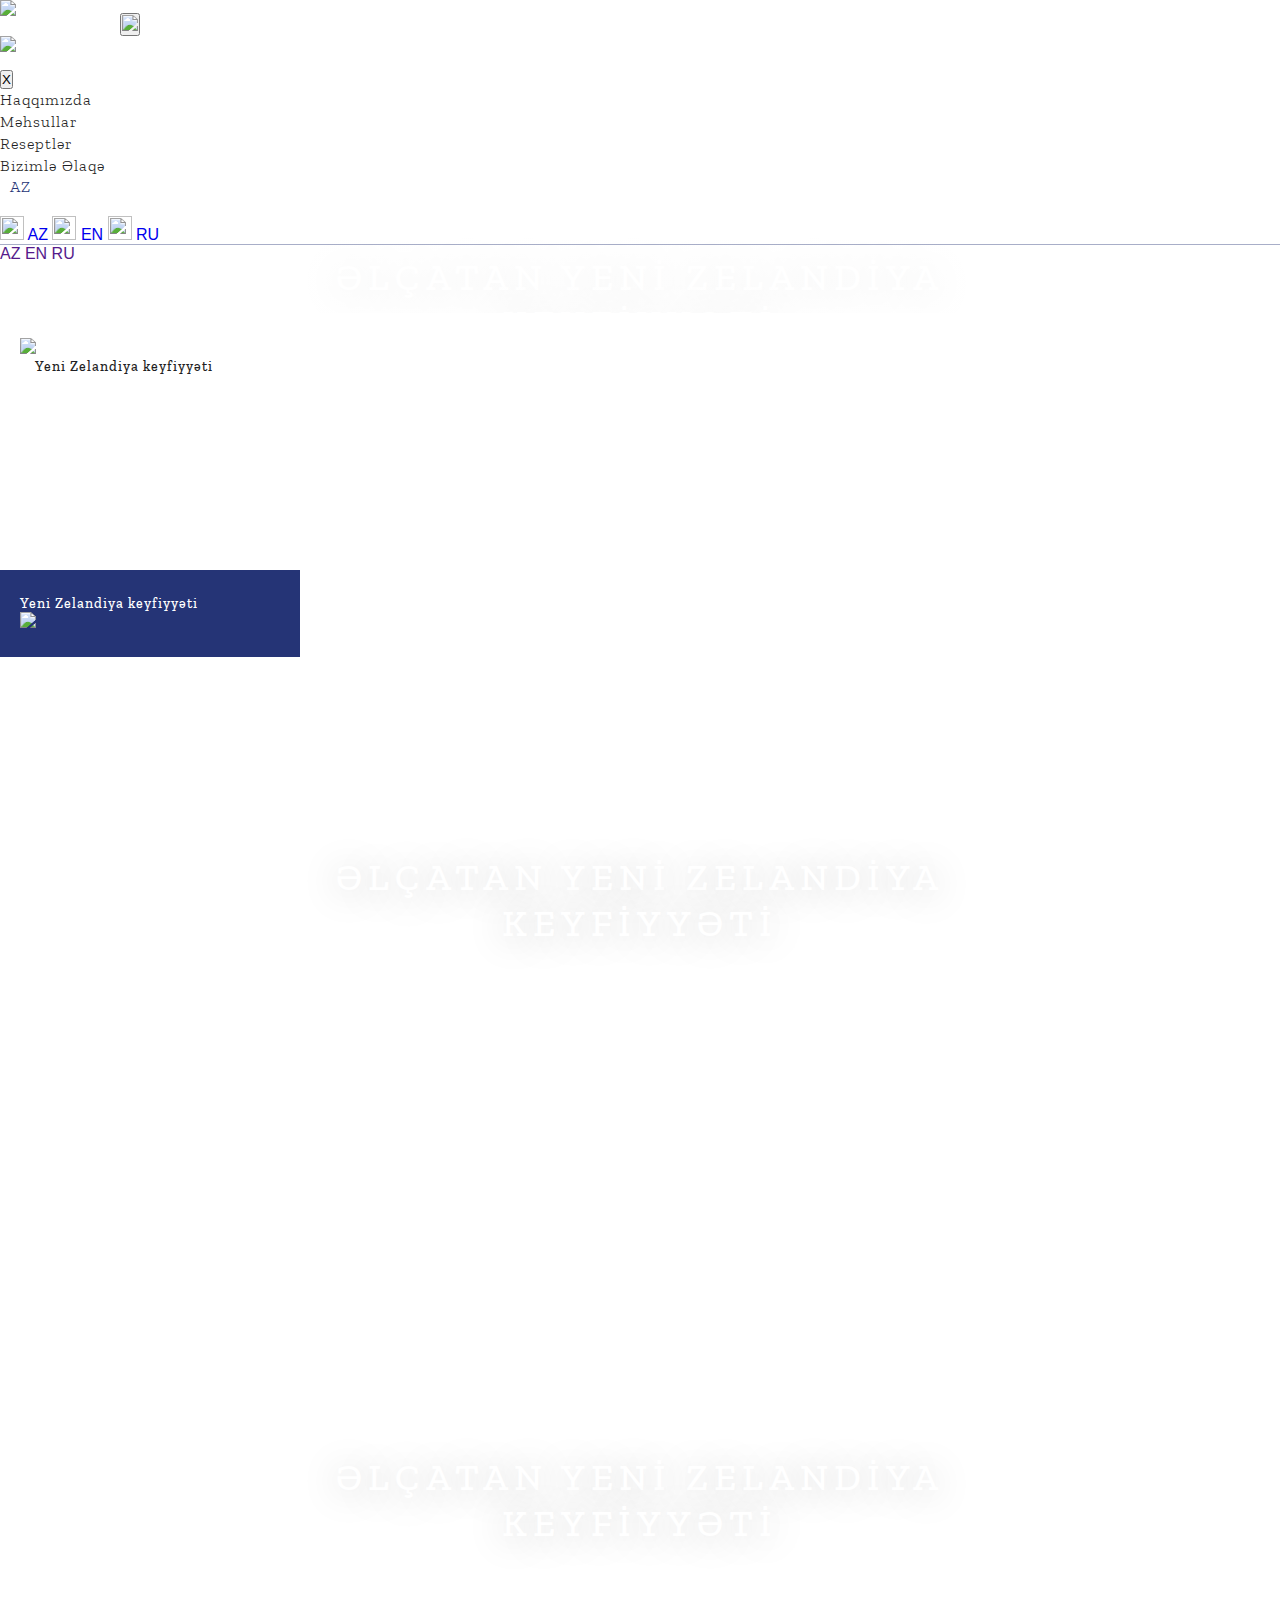
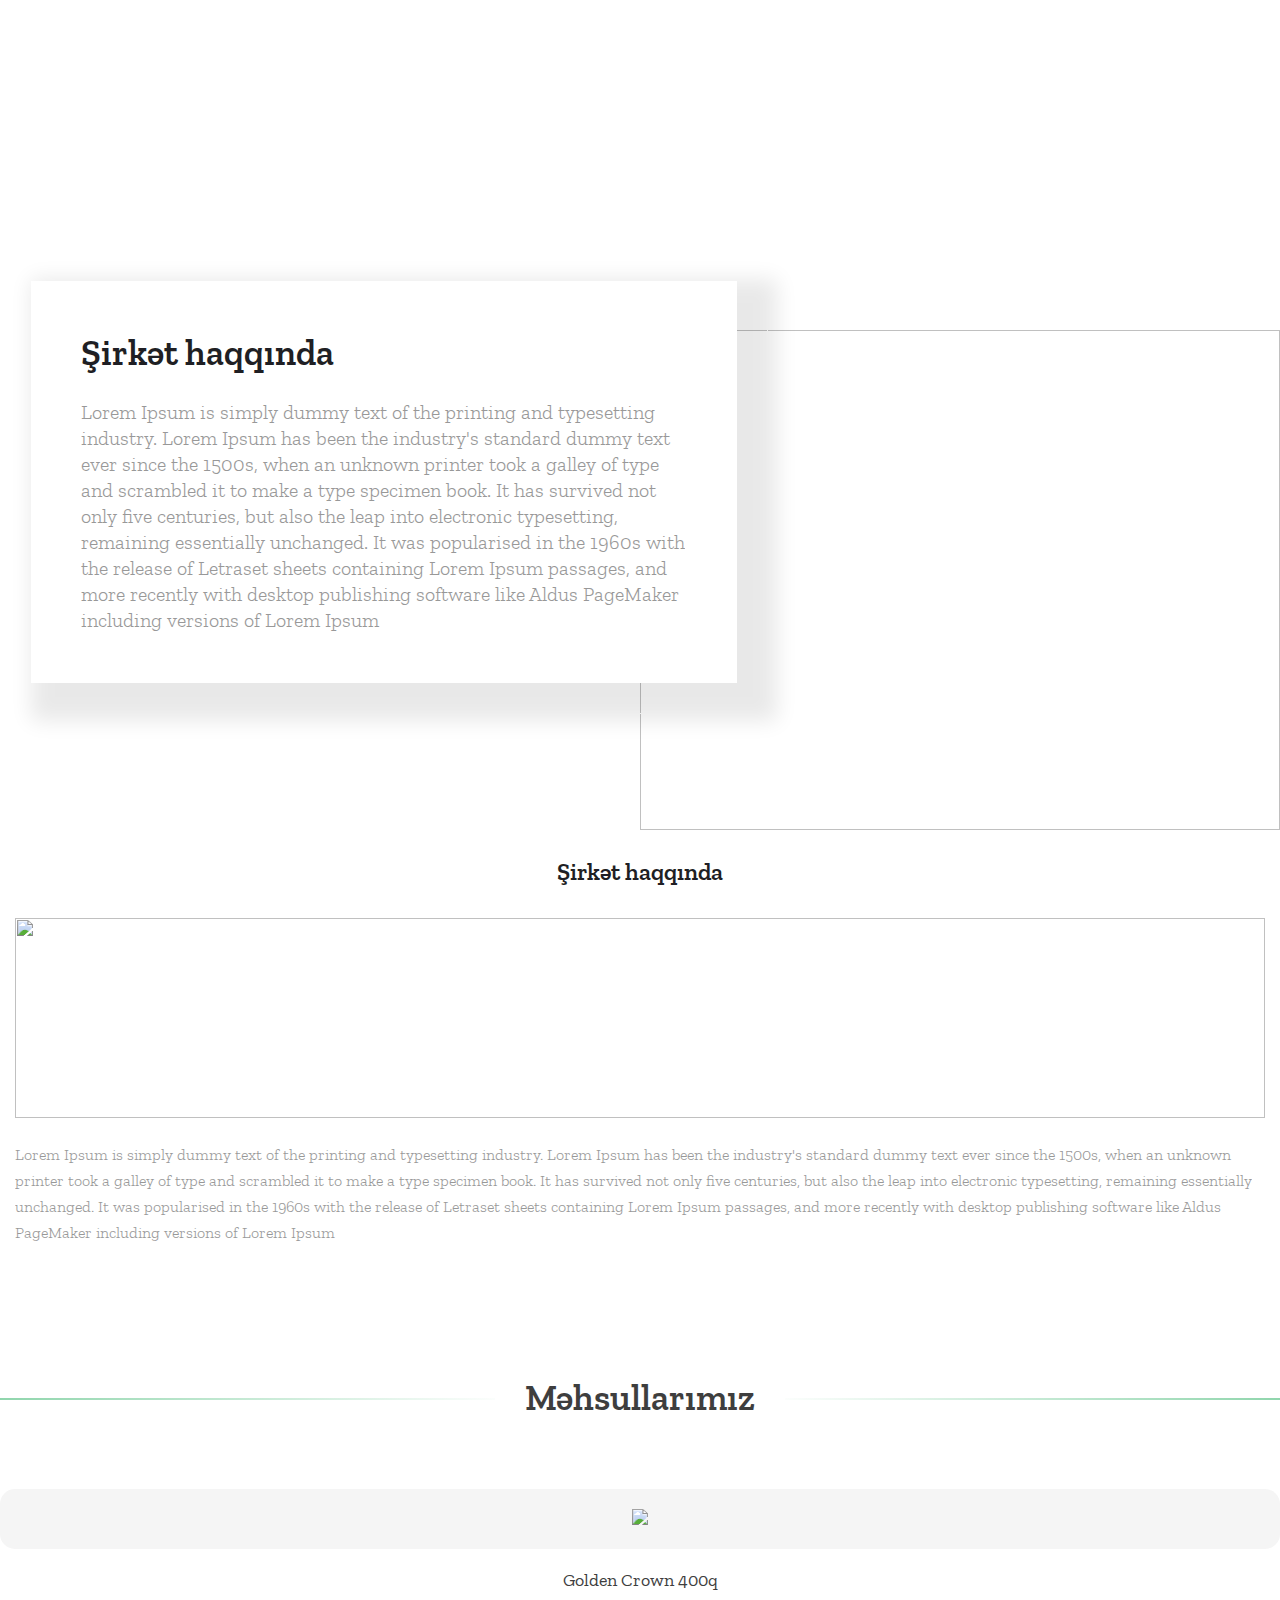
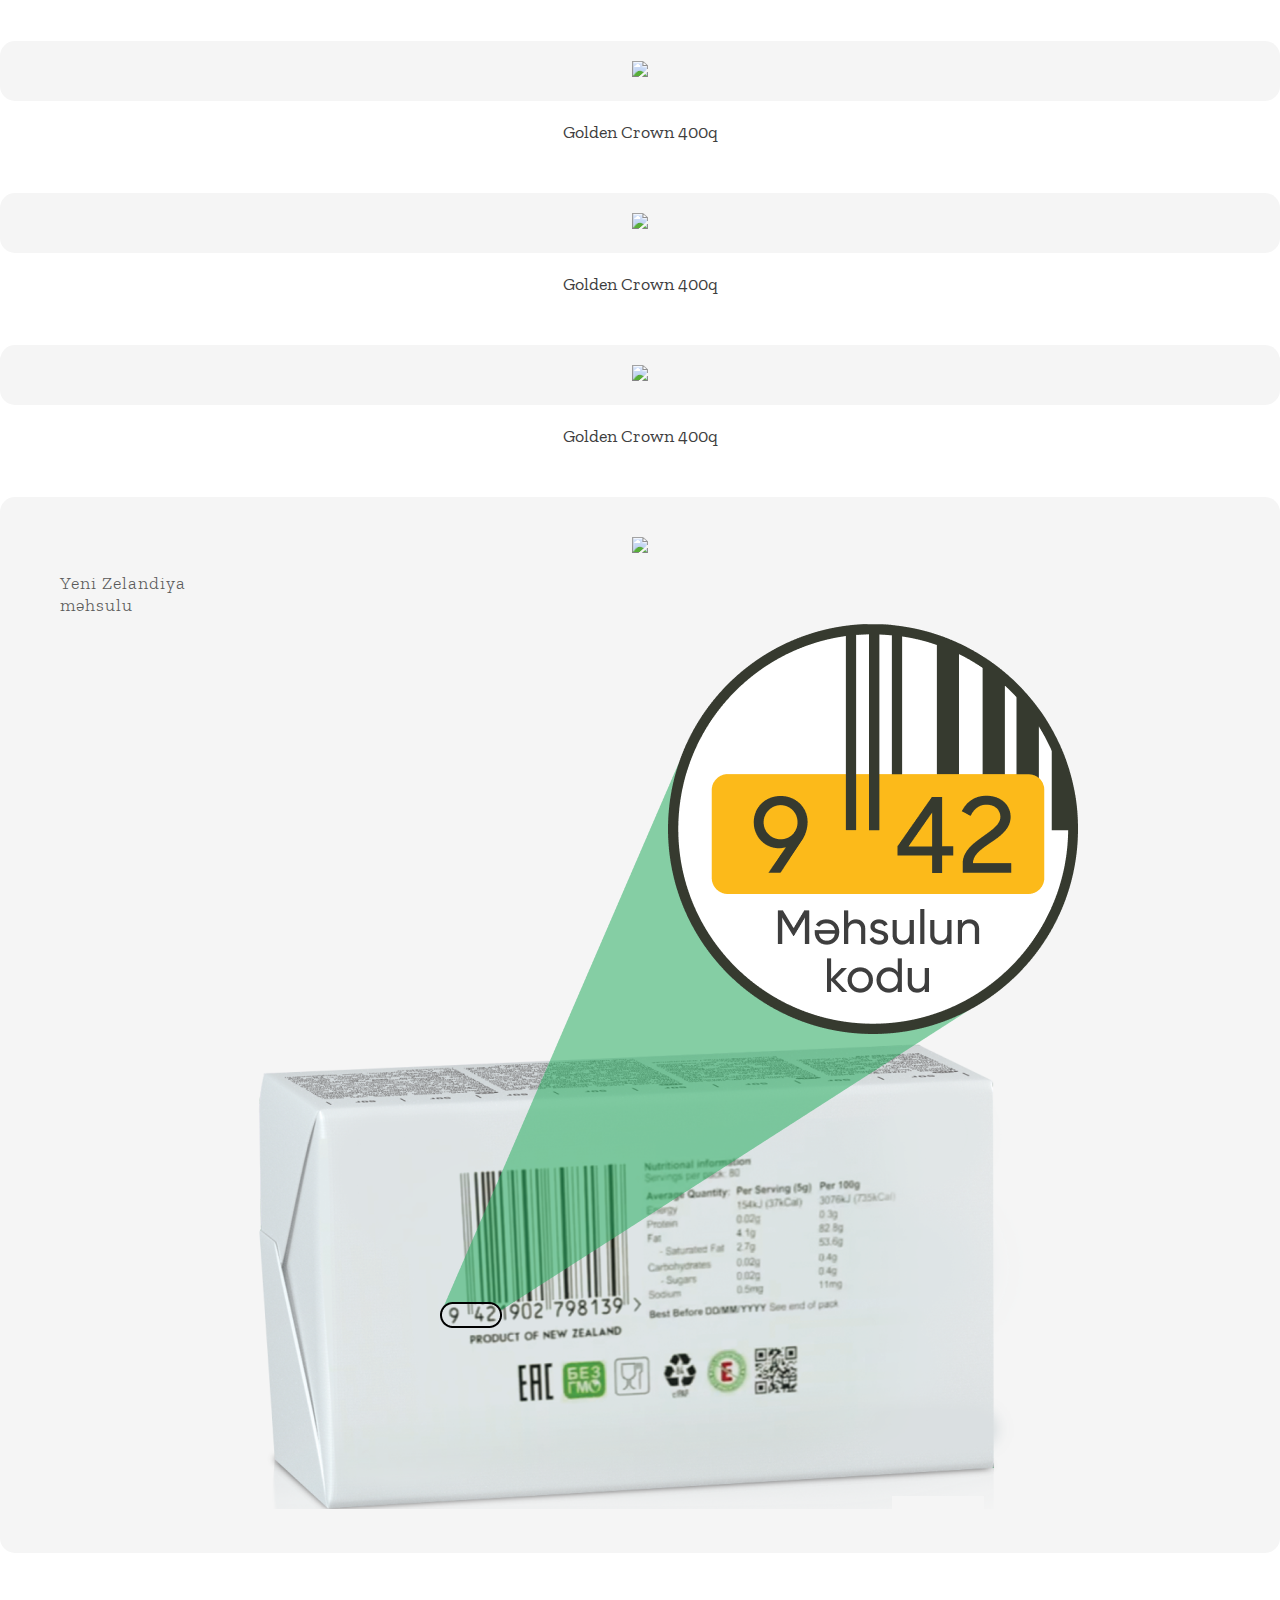
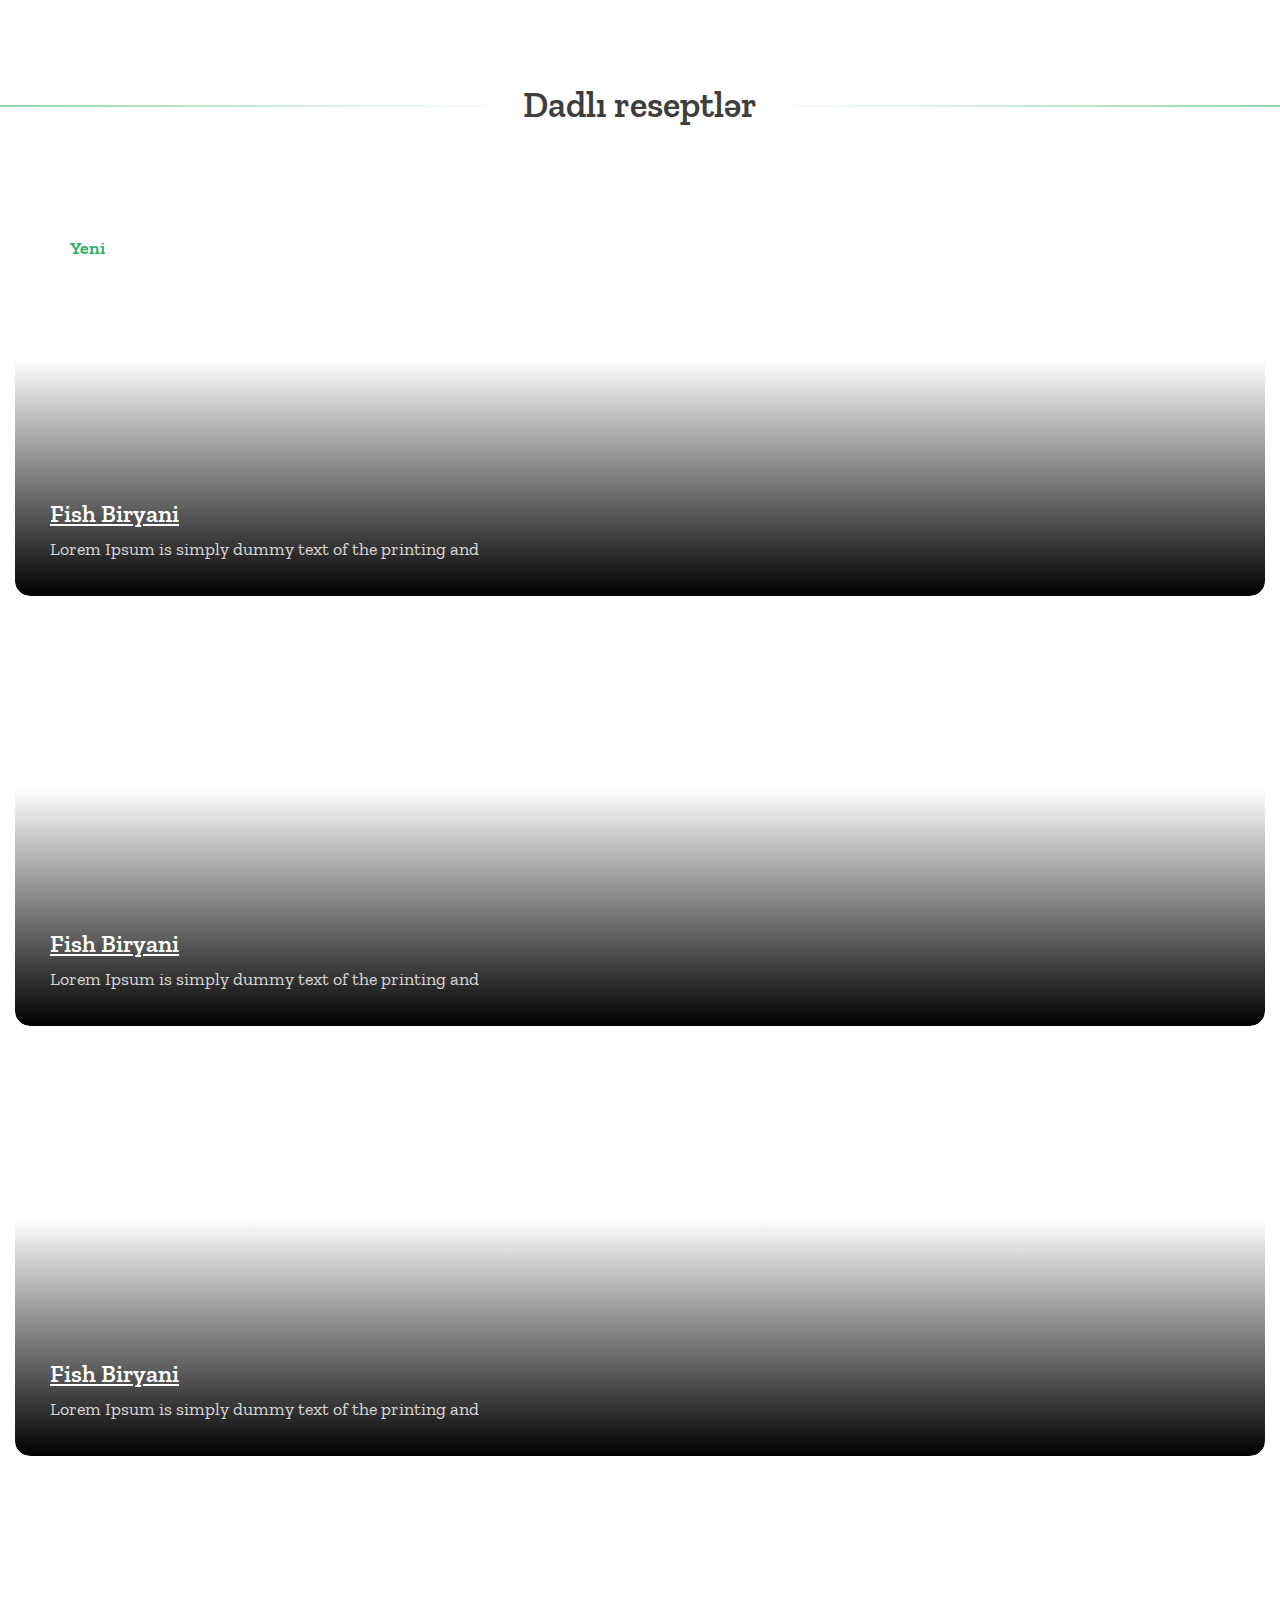
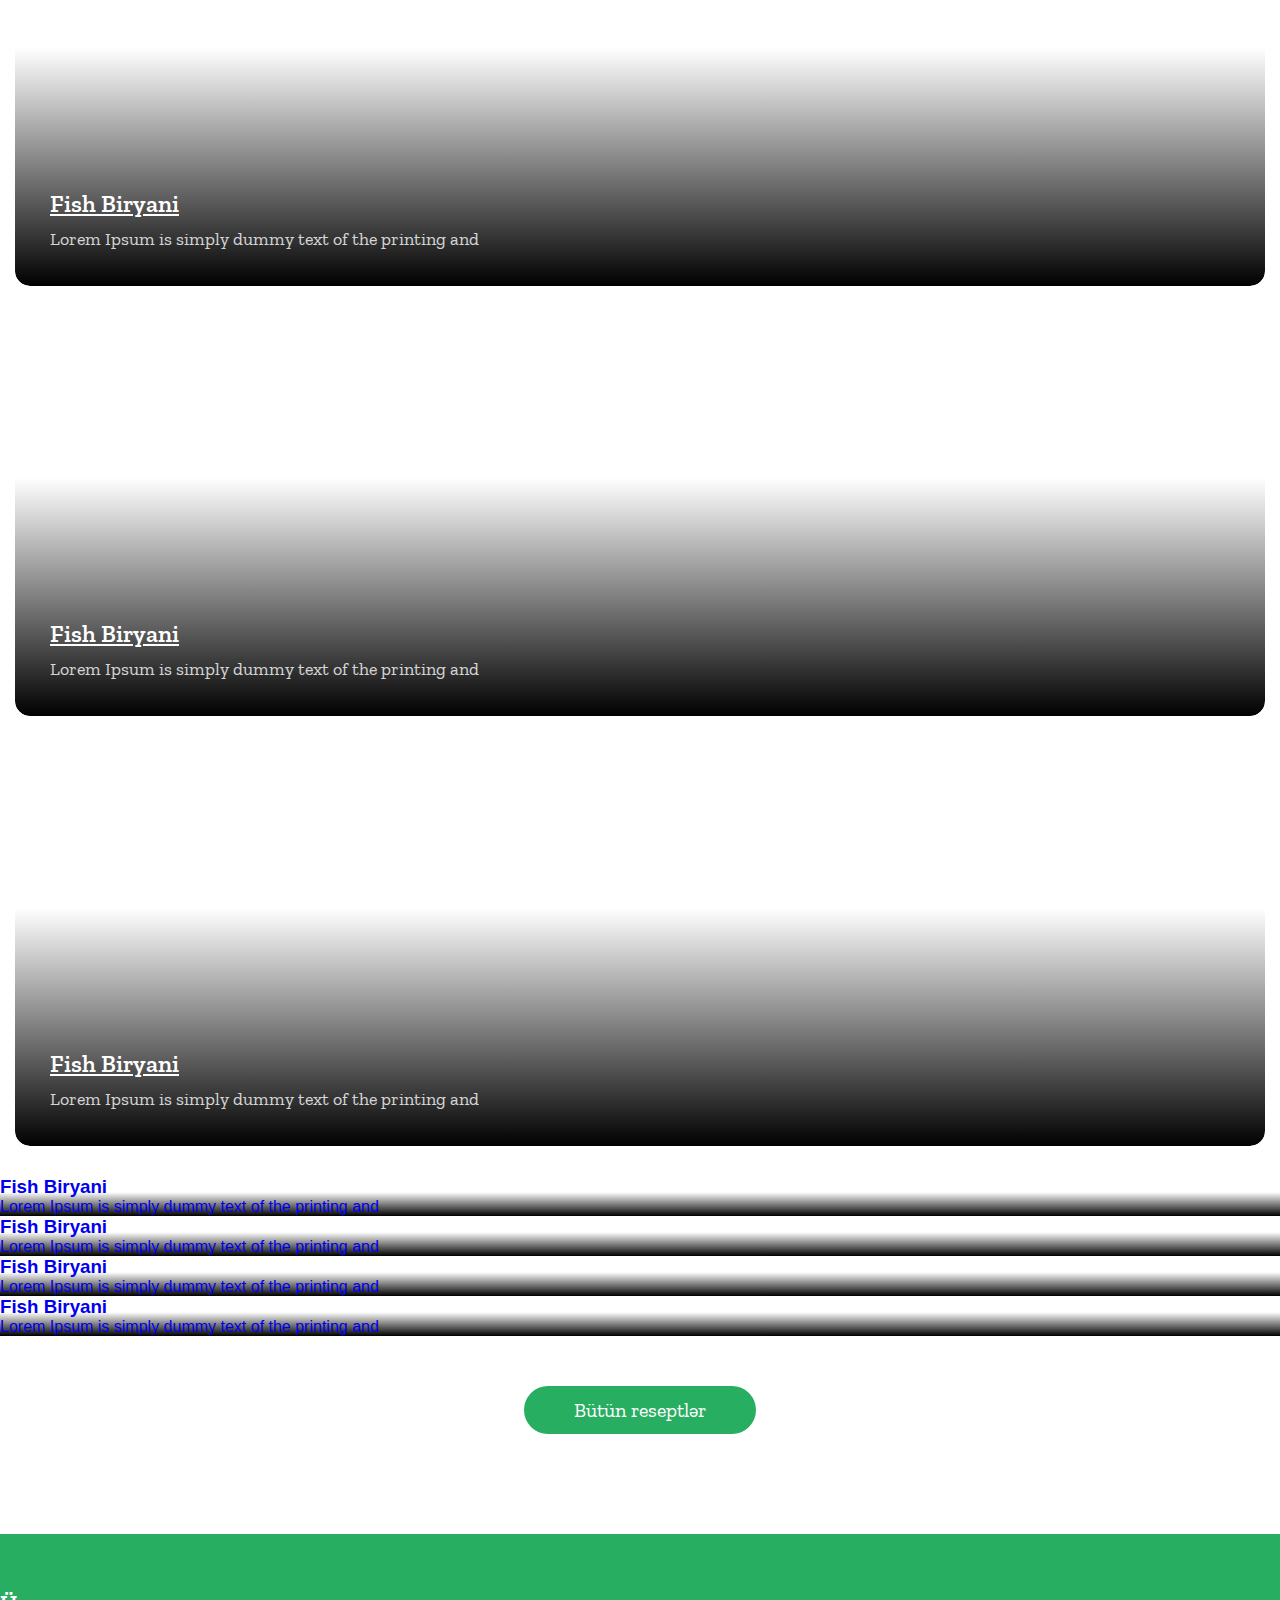
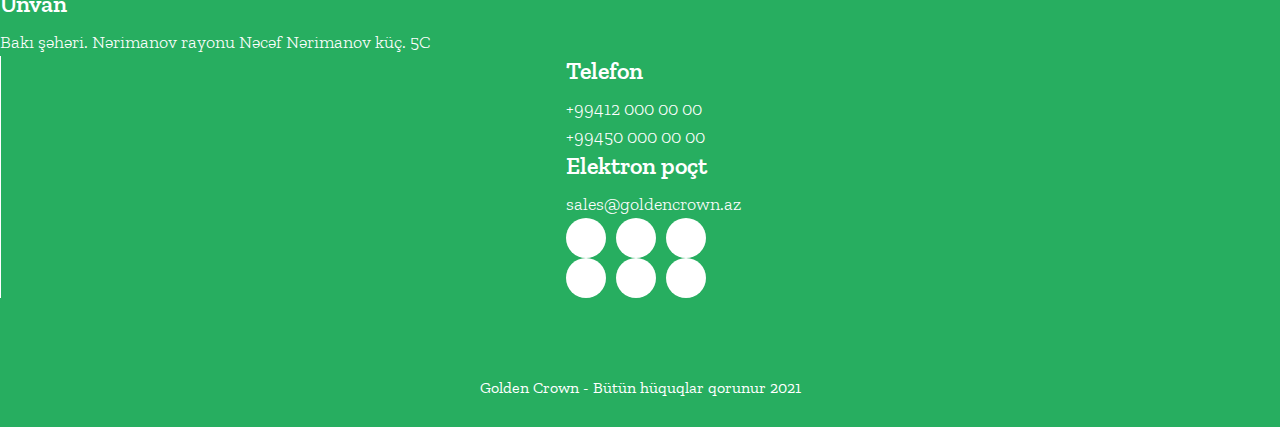
==== commit a2e635d8: "add" ====
--- a/fuad/index.html
+++ b/fuad/index.html
@@ -122,38 +122,33 @@
         </nav>
 
     </div>
-
-    </div>
-    <section id="header" style="background-image: url(./img/bg.png);height:700px">
+    <section id="header">
+
+        <div class="regular">
+            <div class="item" style="background-image: url(./img/bg.png)">
+
+                <p>Əlçatan yenİ ZelanDİya
+                    keyfİyyətİ</p>
+
+            </div>
+            <div class="item" style="background-image: url(./img/8.png)">
+                <p>Əlçatan yenİ ZelanDİya
+                    keyfİyyətİ</p>
+            </div>
+            <div class="item" style="background-image: url(./img/bg.png)">
+                <p>Əlçatan yenİ ZelanDİya
+                    keyfİyyətİ</p>
+            </div>
+        </div>
         <div class="container">
-            <div class="regular">
-                <div class="item">
-
-                    <p>Əlçatan yenİ ZelanDİya
-                        keyfİyyətİ</p>
-
-                </div>
-
-                <div class="item">
-                    <p>Əlçatan yenİ ZelanDİya
-                        keyfİyyətİ</p>
-                </div>
-                <div class="item">
-                    <p>Əlçatan yenİ ZelanDİya
-                        keyfİyyətİ</p>
-                </div>
-            </div>
             <div class="d-none d-lg-flex social">
                 <a href="#"><i class="fab fa-facebook-f"></i></a>
                 <a href="#"><i class="fab fa-instagram"></i></a>
                 <a href="#"><i class="fab fa-youtube"></i></a>
             </div>
         </div>
+
     </section>
-    <!-- Header section end -->
-
-    <!-- Main section start -->
-
     <section id="main">
         <div class="container">
             <div class="main d-none d-lg-block">
@@ -262,78 +257,90 @@
             <div class="row d-none d-lg-flex">
                 <div class="col-12  col-lg-4 m-0 p-0">
                     <a href="#">
-                        <div class="recept" style="
+                        <div class="inside">
+                            <div class="recept" style="
                      background-image: 
                      linear-gradient(180deg, rgba(28, 28, 28, 0) 40.37%, #000000 100%),url('./img/1.png')">
-                            <div class="new">Yeni</div>
-                            <div class="">
-                                <h3>Fish Biryani</h3>
-                                <p>Lorem Ipsum is simply dummy text of the printing and </p>
-                            </div>
-                        </div>
-                    </a>
-                </div>
-                <div class="col-12  col-lg-4 m-0 p-0">
-                    <a href="#">
-                        <div class="recept" style="
+                                <div class="new">Yeni</div>
+                                <div class="">
+                                    <h3>Fish Biryani</h3>
+                                    <p>Lorem Ipsum is simply dummy text of the printing and </p>
+                                </div>
+                            </div>
+                        </div>
+                    </a>
+                </div>
+                <div class="col-12  col-lg-4 m-0 p-0">
+                    <a href="#">
+                        <div class="inside">
+                            <div class="recept" style="
                      background-image: 
                      linear-gradient(180deg, rgba(28, 28, 28, 0) 40.37%, #000000 100%),url('./img/2.png')">
-                            <div class=""></div>
-                            <div class="">
-                                <h3>Fish Biryani</h3>
-                                <p>Lorem Ipsum is simply dummy text of the printing and </p>
-                            </div>
-                        </div>
-                    </a>
-                </div>
-                <div class="col-12  col-lg-4 m-0 p-0">
-                    <a href="#">
-                        <div class="recept" style="
+                                <div class=""></div>
+                                <div class="">
+                                    <h3>Fish Biryani</h3>
+                                    <p>Lorem Ipsum is simply dummy text of the printing and </p>
+                                </div>
+                            </div>
+                        </div>
+                    </a>
+                </div>
+                <div class="col-12  col-lg-4 m-0 p-0">
+                    <a href="#">
+                        <div class="inside">
+                            <div class="recept" style="
                      background-image: 
                      linear-gradient(180deg, rgba(28, 28, 28, 0) 40.37%, #000000 100%),url('./img/3.png')">
-                            <div class=""></div>
-                            <div class="">
-                                <h3>Fish Biryani</h3>
-                                <p>Lorem Ipsum is simply dummy text of the printing and </p>
-                            </div>
-                        </div>
-                    </a>
-                </div>
-                <div class="col-12  col-lg-4 m-0 p-0">
-                    <a href="#">
-                        <div class="recept" style="
+                                <div class=""></div>
+                                <div class="">
+                                    <h3>Fish Biryani</h3>
+                                    <p>Lorem Ipsum is simply dummy text of the printing and </p>
+                                </div>
+                            </div>
+                        </div>
+                    </a>
+                </div>
+                <div class="col-12  col-lg-4 m-0 p-0">
+                    <a href="#">
+                        <div class="inside">
+                            <div class="recept" style="
                      background-image: 
                      linear-gradient(180deg, rgba(28, 28, 28, 0) 40.37%, #000000 100%),url('./img/4.png')">
-                            <div class=""></div>
-                            <div class="">
-                                <h3>Fish Biryani</h3>
-                                <p>Lorem Ipsum is simply dummy text of the printing and </p>
-                            </div>
-                        </div>
-                    </a>
-                </div>
-                <div class="col-12  col-lg-4 m-0 p-0">
-                    <a href="#">
-                        <div class="recept" style="
+                                <div class=""></div>
+                                <div class="">
+                                    <h3>Fish Biryani</h3>
+                                    <p>Lorem Ipsum is simply dummy text of the printing and </p>
+                                </div>
+                            </div>
+                        </div>
+                    </a>
+                </div>
+                <div class="col-12  col-lg-4 m-0 p-0">
+                    <a href="#">
+                        <div class="inside">
+                            <div class="recept" style="
                      background-image: 
                      linear-gradient(180deg, rgba(28, 28, 28, 0) 40.37%, #000000 100%),url('./img/5.png')">
-                            <div class=""></div>
-                            <div class="">
-                                <h3>Fish Biryani</h3>
-                                <p>Lorem Ipsum is simply dummy text of the printing and </p>
-                            </div>
-                        </div>
-                    </a>
-                </div>
-                <div class="col-12  col-lg-4 m-0 p-0">
-                    <a href="#">
-                        <div class="recept" style="
+                                <div class=""></div>
+                                <div class="">
+                                    <h3>Fish Biryani</h3>
+                                    <p>Lorem Ipsum is simply dummy text of the printing and </p>
+                                </div>
+                            </div>
+                        </div>
+                    </a>
+                </div>
+                <div class="col-12  col-lg-4 m-0 p-0">
+                    <a href="#">
+                        <div class="inside">
+                            <div class="recept" style="
                      background-image: 
                      linear-gradient(180deg, rgba(28, 28, 28, 0) 40.37%, #000000 100%),url('./img/6.png')">
-                            <div class=""></div>
-                            <div class="">
-                                <h3>Fish Biryani</h3>
-                                <p>Lorem Ipsum is simply dummy text of the printing and </p>
+                                <div class=""></div>
+                                <div class="">
+                                    <h3>Fish Biryani</h3>
+                                    <p>Lorem Ipsum is simply dummy text of the printing and </p>
+                                </div>
                             </div>
                         </div>
                     </a>
--- a/fuad/sass/style.css
+++ b/fuad/sass/style.css
@@ -152,7 +152,7 @@
     right: -60px;
   }
   #header {
-    height: 500px !important;
+    height: 400px !important;
   }
   #header .item {
     height: 400px !important;
@@ -198,11 +198,10 @@
   #video h1 {
     font: normal 600 24px Zilla Slab;
     line-height: 30px;
-    margin: auto;
+    margin: 50px auto;
     text-align: center;
     color: #3E3E3E;
     width: 80%;
-    margin-bottom: 30px;
   }
   #food {
     padding: 0 20px;
@@ -233,11 +232,15 @@
     margin-bottom: 30px !important;
     font-size: 24px !important;
   }
-  #recept .recept {
+  #recept .inside {
+    height: 320px !important;
+    margin: 0 !important;
+    margin-bottom: 30px !important;
+  }
+  #recept .inside .recept {
     height: 320px !important;
     padding: 25px !important;
     margin: 0 !important;
-    margin-bottom: 30px !important;
   }
   #recept .regular .recept {
     height: 250px !important;
@@ -317,6 +320,8 @@
 }
 
 #header .item {
+  background-repeat: no-repeat;
+  background-size: cover;
   height: 600px;
   display: -webkit-box !important;
   display: -ms-flexbox !important;
@@ -374,7 +379,7 @@
   position: absolute;
   top: 50%;
   color: #fff;
-  right: 0;
+  right: 10%;
   z-index: 1;
   width: auto;
   background: transparent;
@@ -388,7 +393,7 @@
   position: absolute;
   top: 50%;
   z-index: 1;
-  left: 0;
+  left: 10%;
   width: auto;
   padding: 5px 12px;
   color: #fff;
@@ -710,7 +715,7 @@
   background-repeat: no-repeat;
   height: 350px;
   background-size: 100%;
-  margin: 30px 0px;
+  margin: 30px 0px 50px 0;
   display: -webkit-box;
   display: -ms-flexbox;
   display: flex;
@@ -803,7 +808,14 @@
   padding: 0 30px;
 }
 
-#recept .recept {
+#recept .inside {
+  height: 400px;
+  overflow: hidden;
+  margin: 0 15px 30px 15px;
+  border-radius: 15px;
+}
+
+#recept .inside .recept {
   height: 400px;
   background-repeat: no-repeat;
   background-size: cover;
@@ -819,10 +831,18 @@
       -ms-flex-direction: column;
           flex-direction: column;
   padding: 35px;
-  margin: 0 15px 30px 15px;
-}
-
-#recept .recept h3 {
+  -webkit-transition: all 0.3s ease-in-out;
+  position: relative;
+  overflow: hidden;
+}
+
+#recept .inside .recept:hover {
+  -webkit-transform: scale(1.1);
+  transform: scale(1.1);
+  -webkit-transition: all 0.3s ease-in-out;
+}
+
+#recept .inside .recept h3 {
   font: normal 600 24px Zilla Slab;
   line-height: 29px;
   -webkit-text-decoration-line: underline;
@@ -831,14 +851,14 @@
   margin-bottom: 10px;
 }
 
-#recept .recept p {
+#recept .inside .recept p {
   font: normal normal 18px Zilla Slab;
   line-height: 130%;
   color: #FFFFFF;
   opacity: 0.8;
 }
 
-#recept .recept .new {
+#recept .inside .recept .new {
   background: #FFFFFF;
   border-radius: 46px;
   padding: 6px 20px;
@@ -1360,13 +1380,19 @@
   height: 600px;
 }
 
-#main .main img {
+#main .main .img {
+  width: 50%;
   position: absolute;
   top: 80px;
-  -o-object-fit: cover;
-     object-fit: cover;
   height: 500px;
   right: 0;
+}
+
+#main .main .img img {
+  -o-object-fit: cover;
+  object-fit: cover;
+  height: 500px;
+  width: 100%;
 }
 
 #main .text {
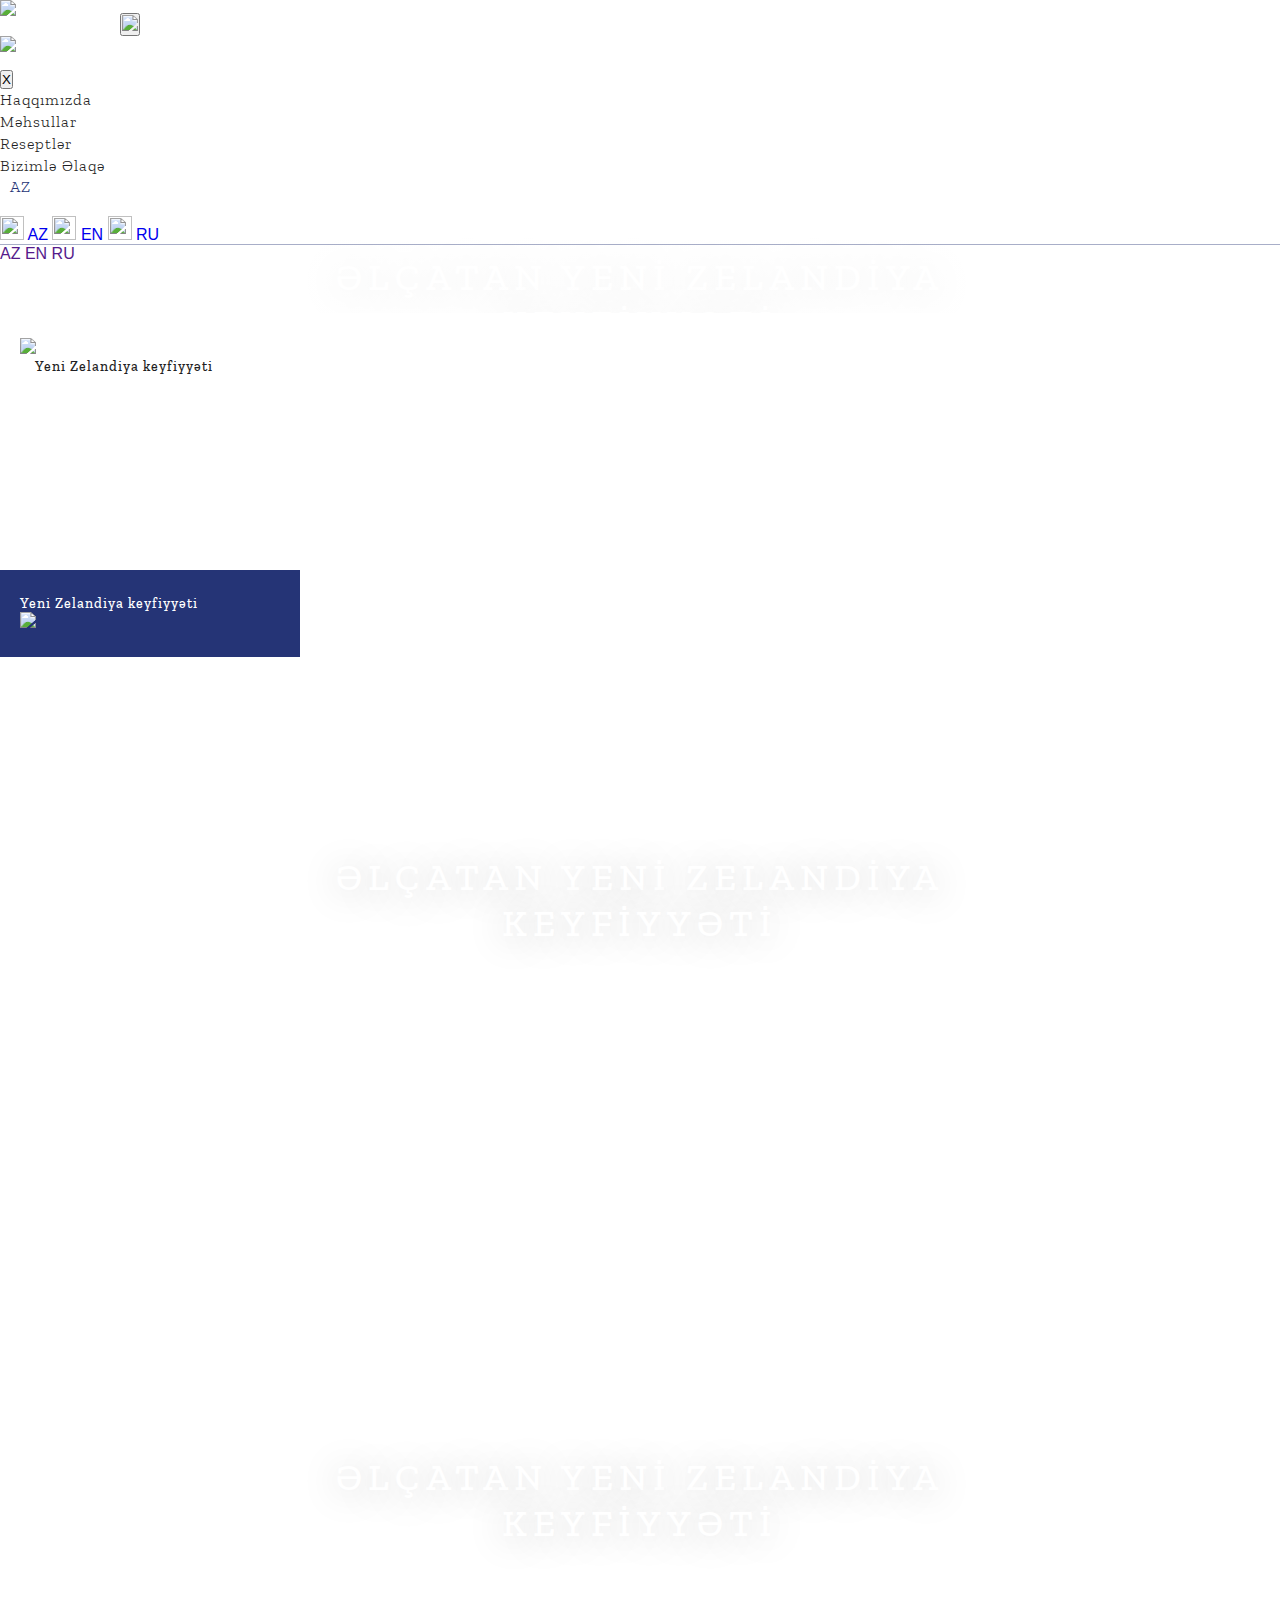
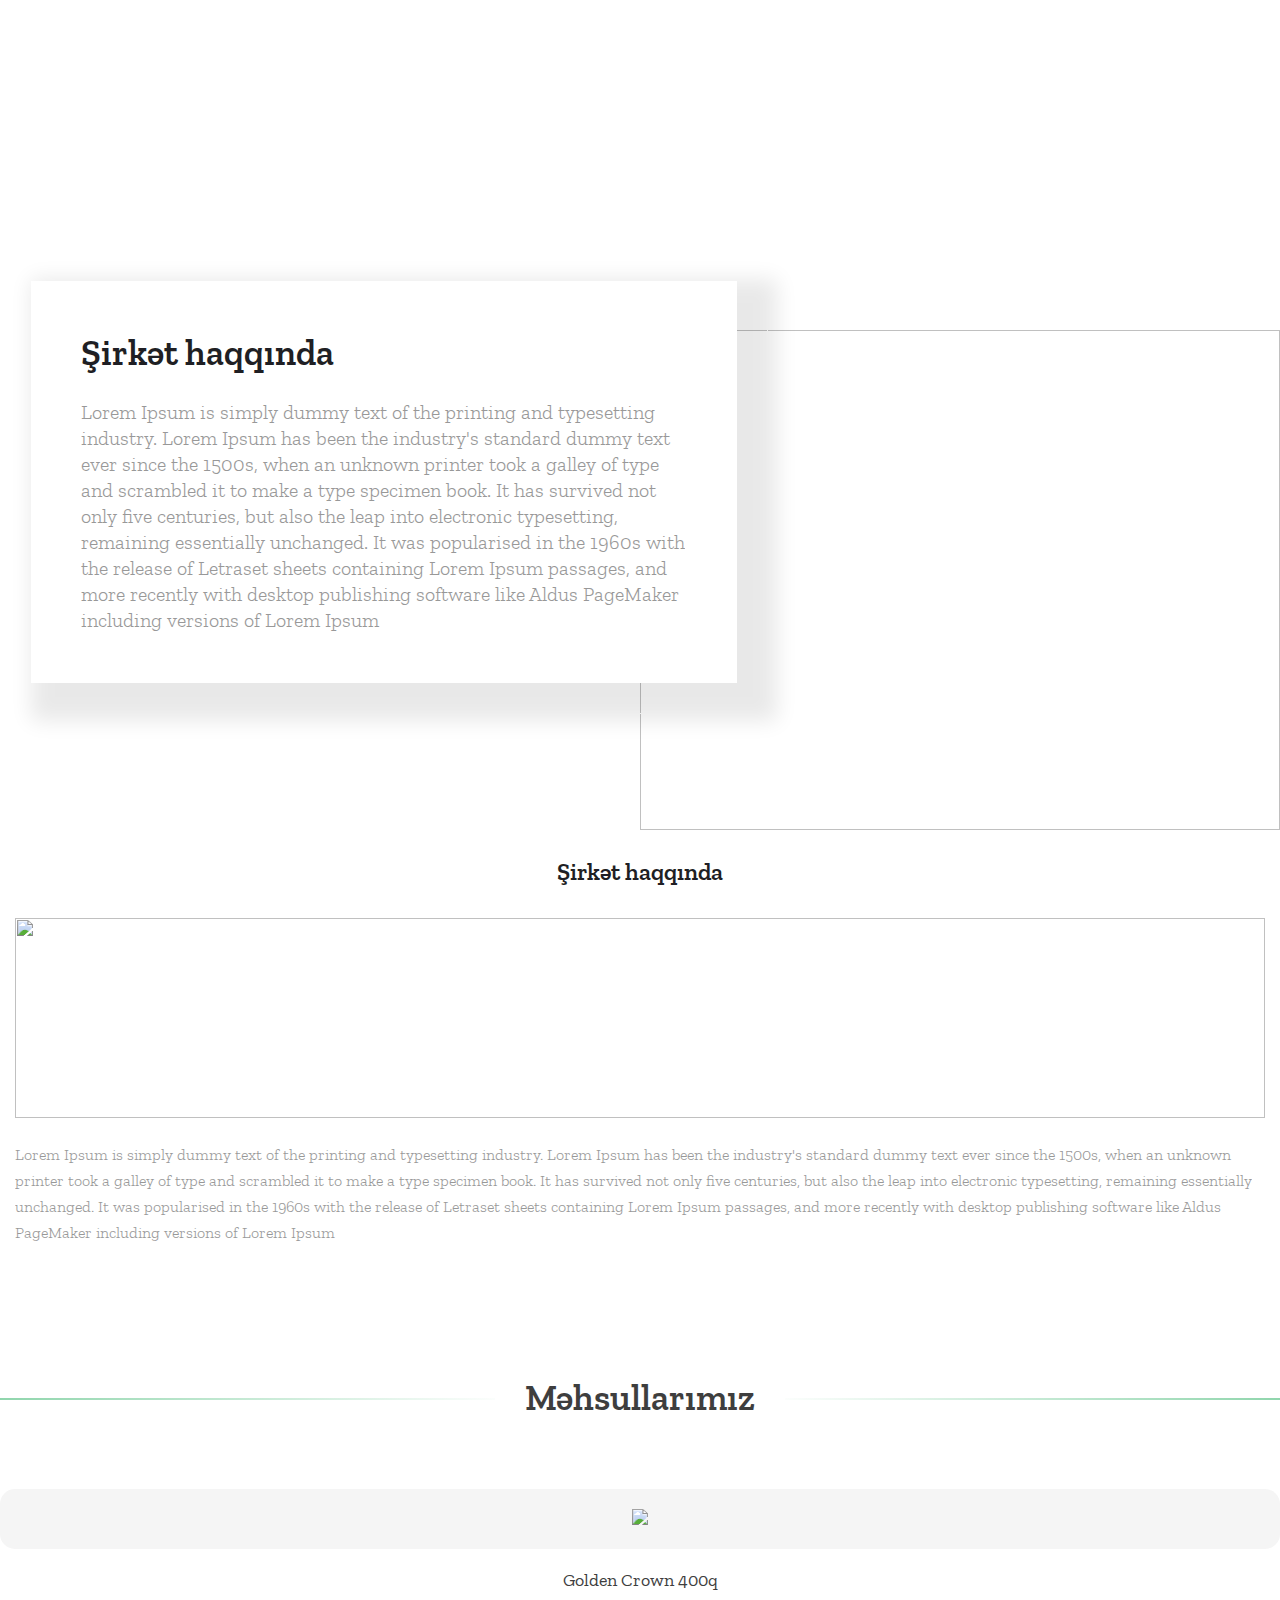
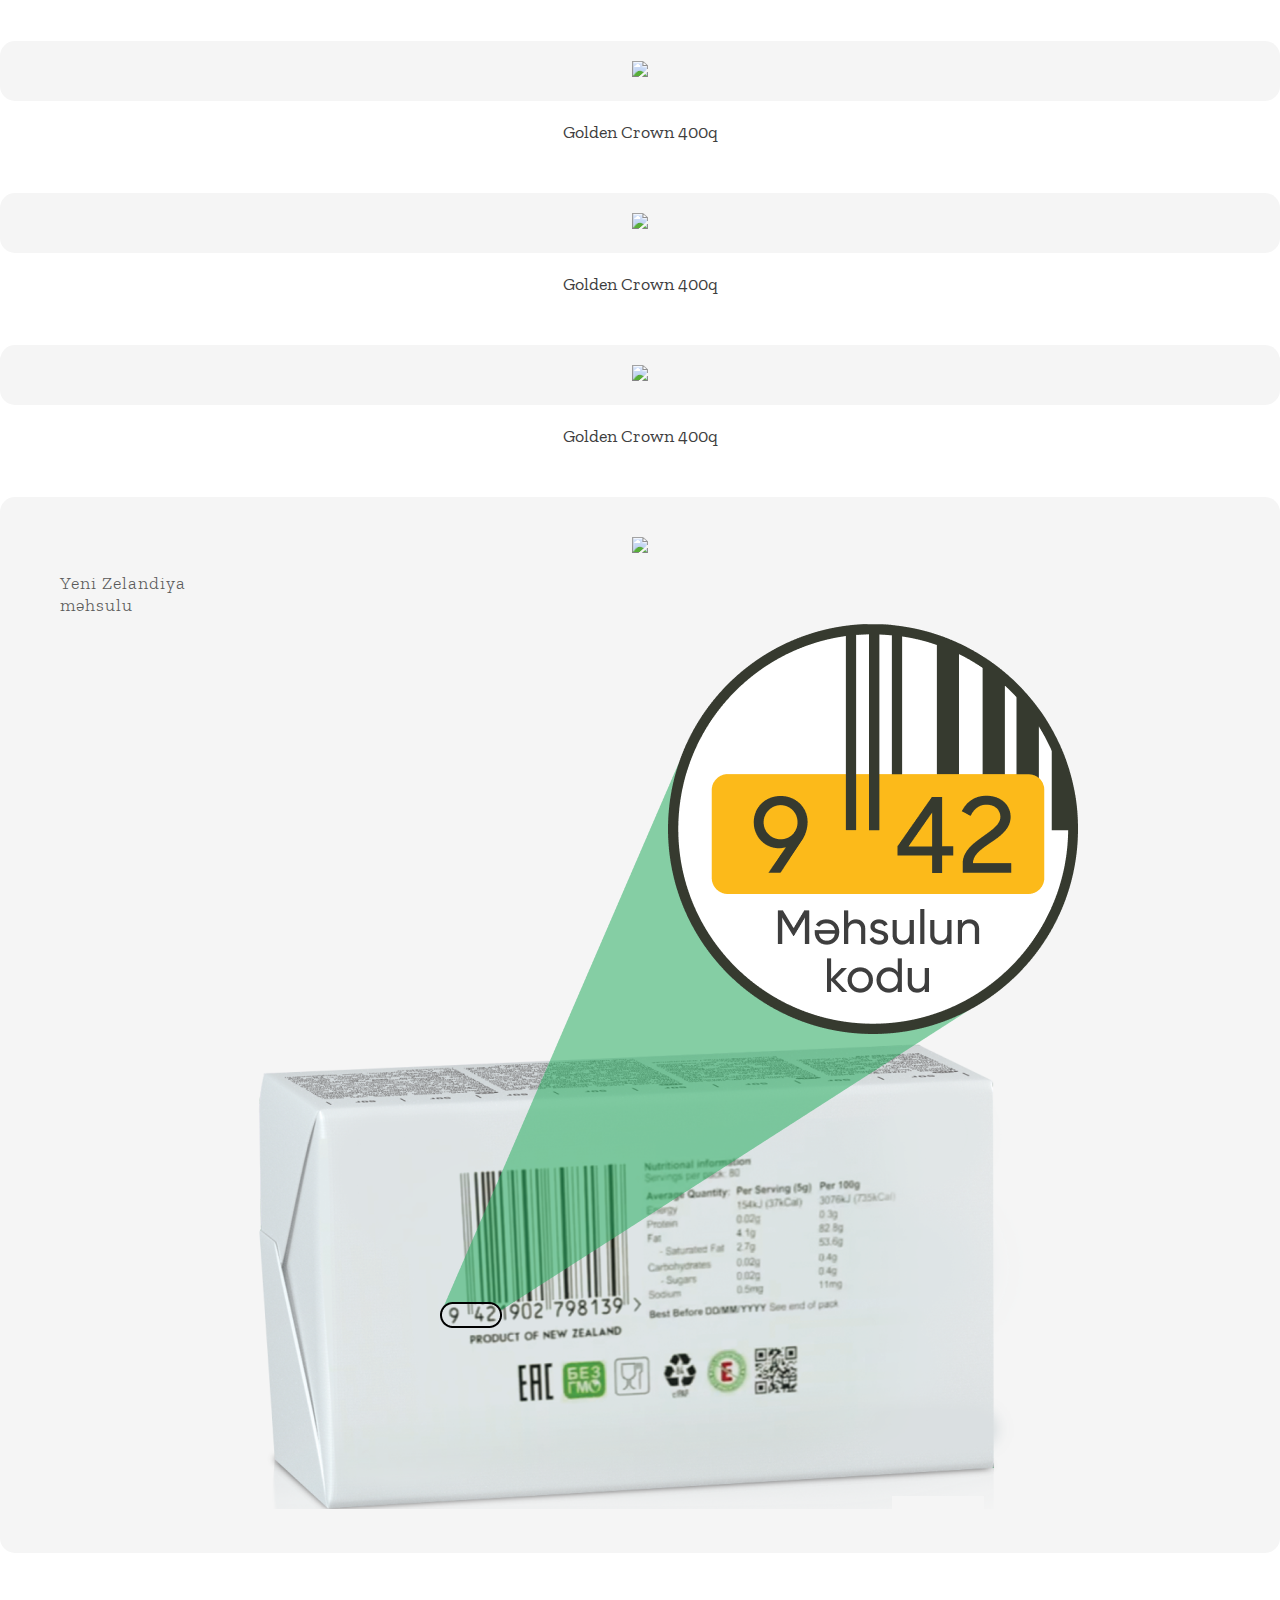
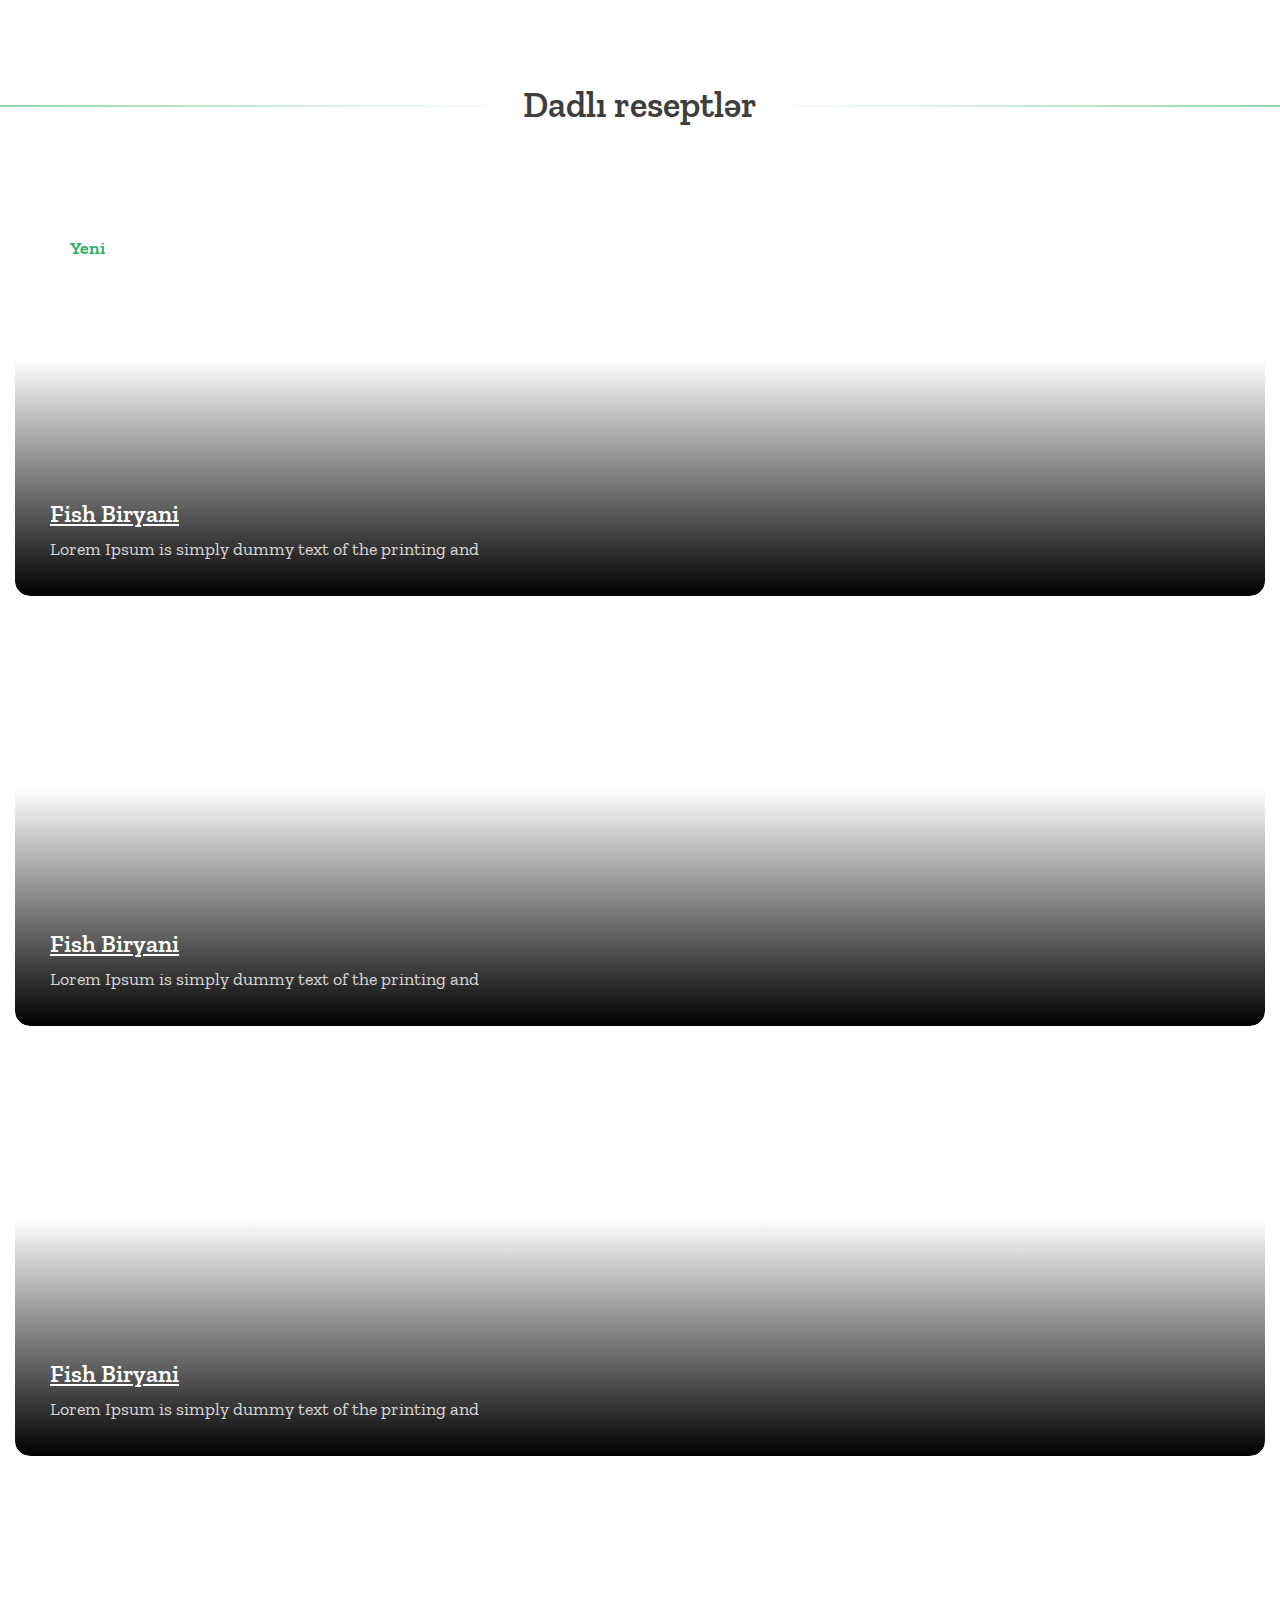
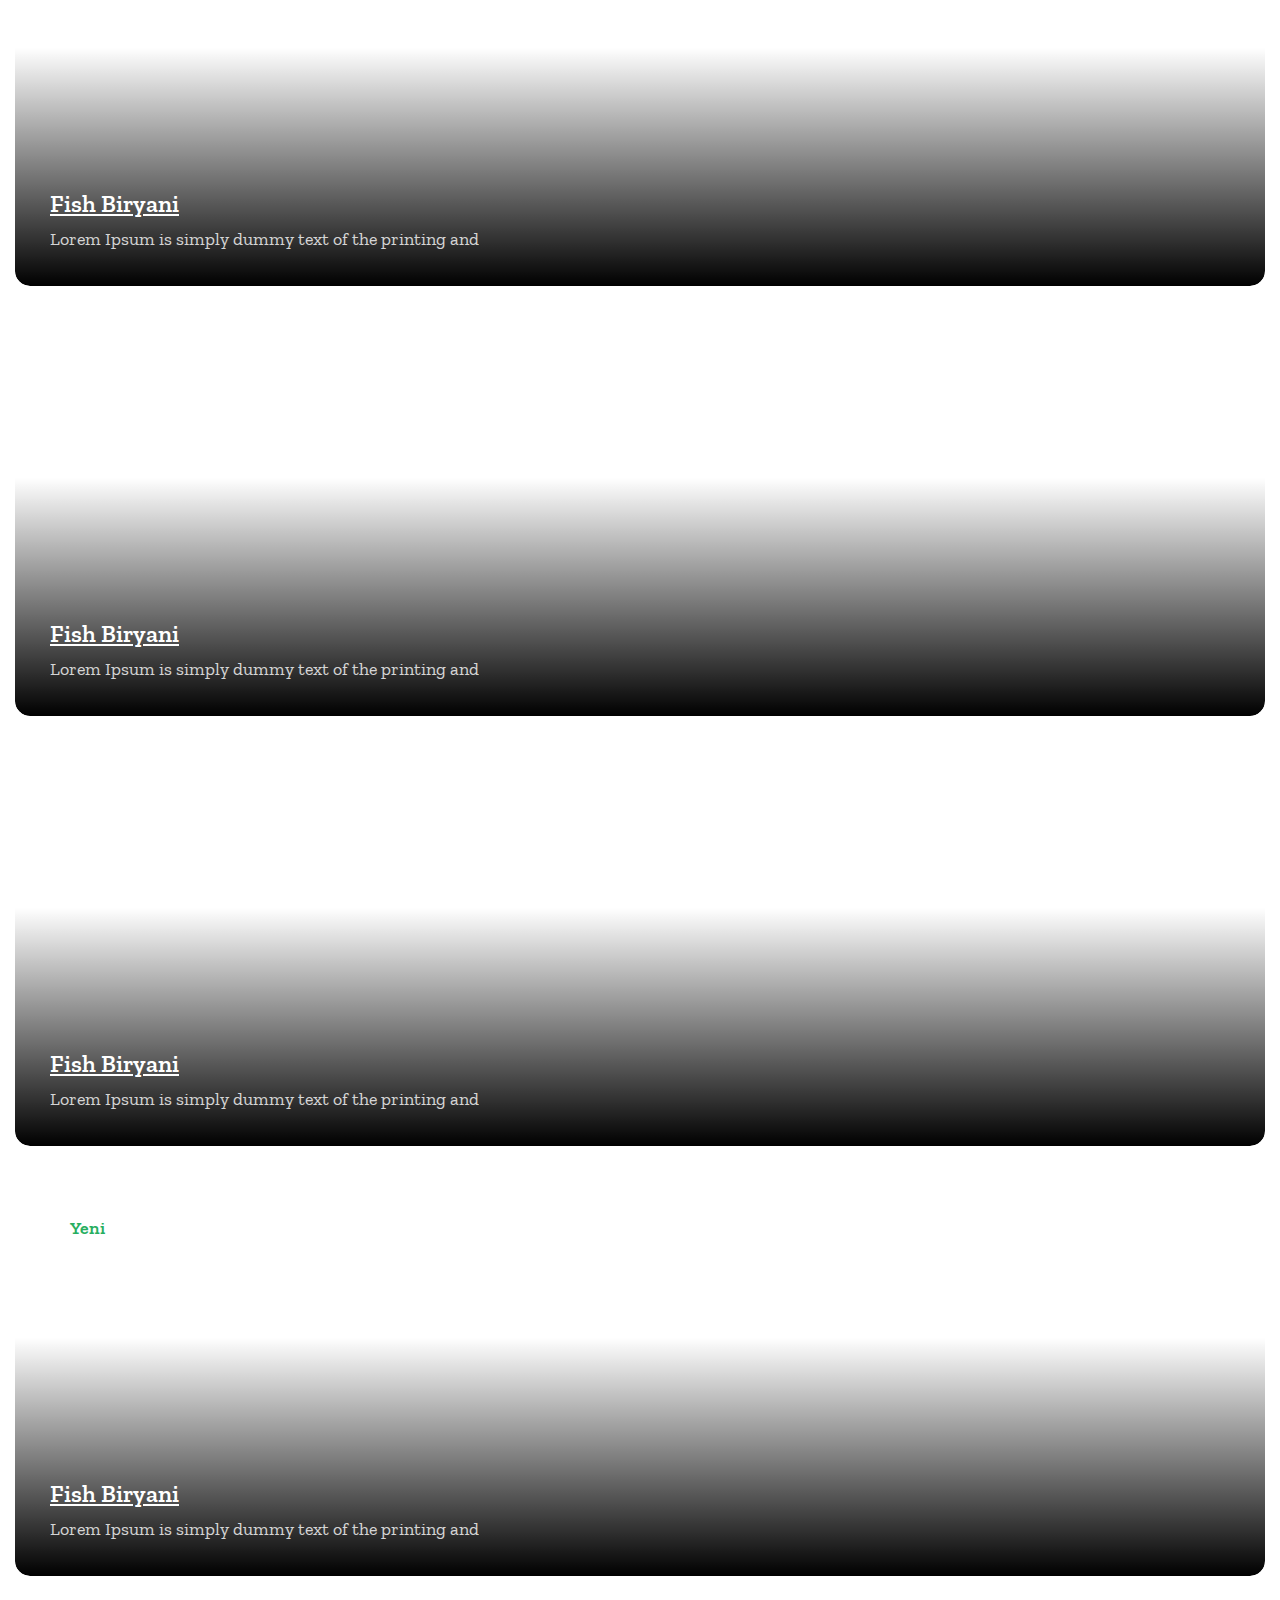
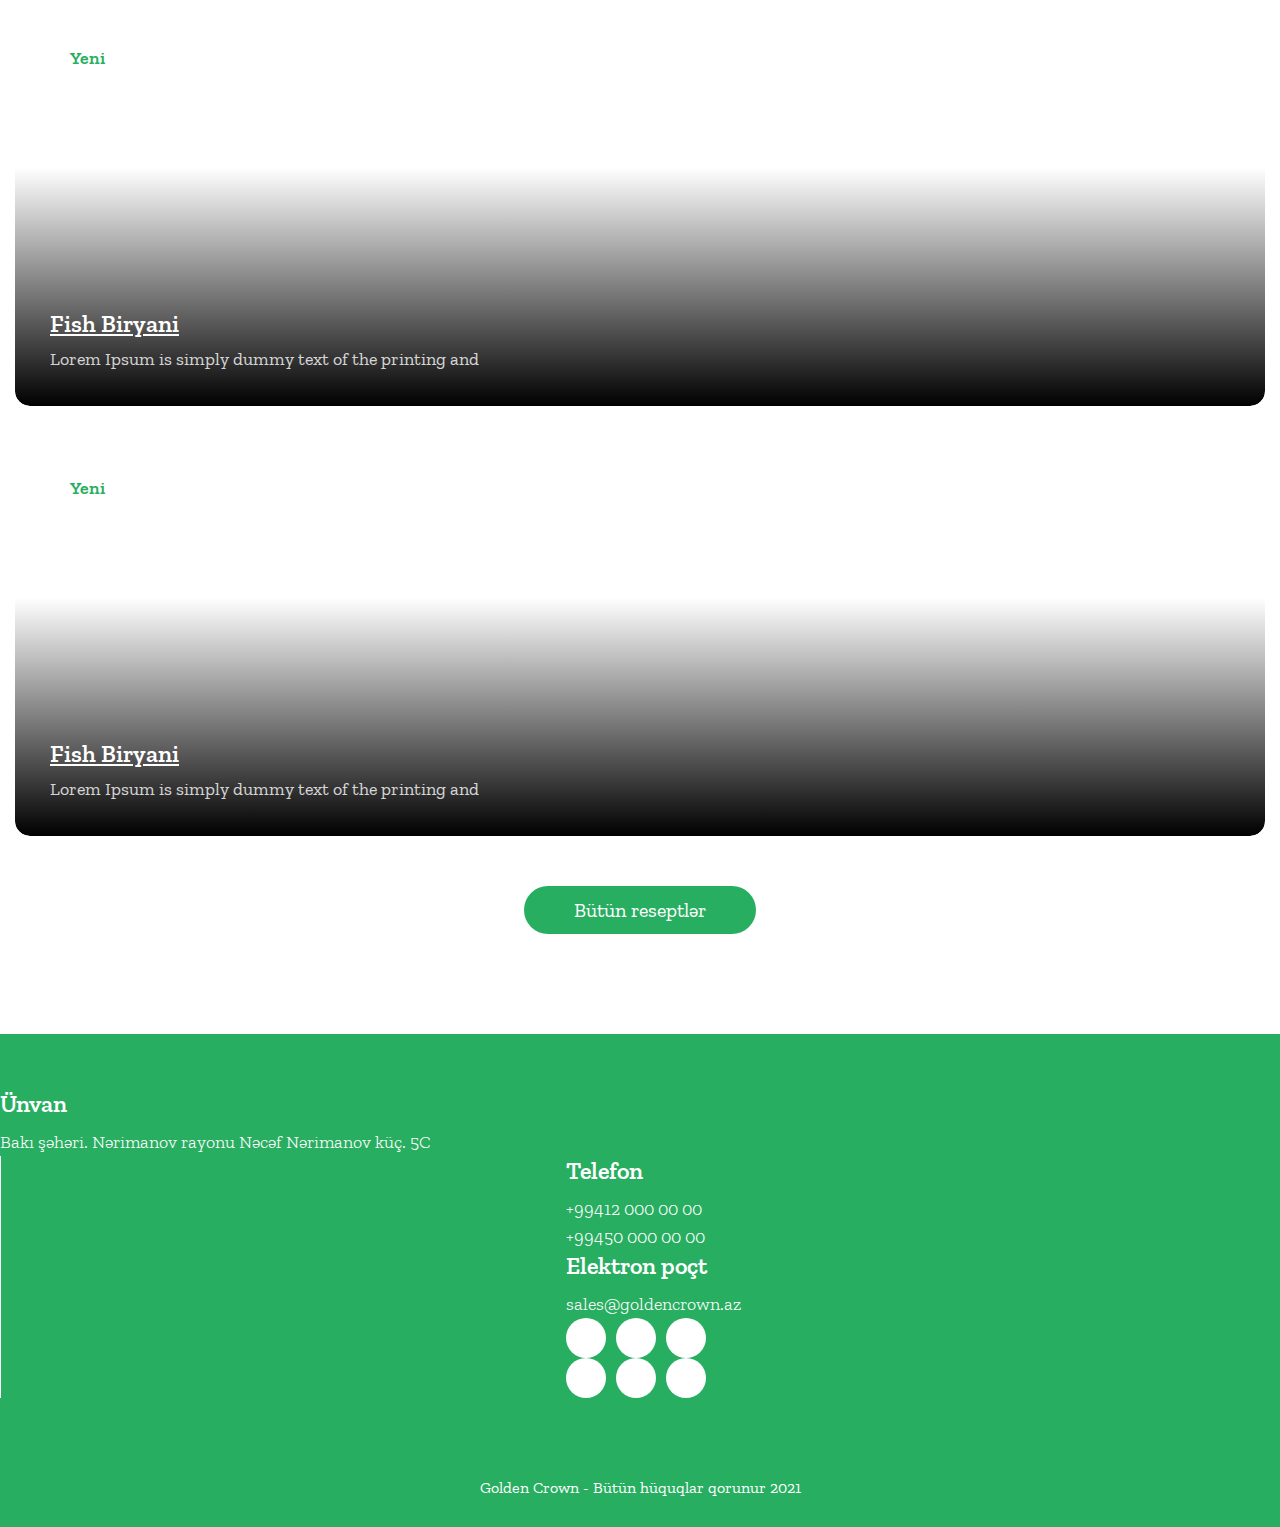
==== commit 75f64a1e: "add" ====
--- a/fuad/index.html
+++ b/fuad/index.html
@@ -348,50 +348,45 @@
             </div>
             <div class="regular d-block d-lg-none">
                 <a href="#">
-                    <div class="recept" style="
-                background-image: 
-                linear-gradient(180deg, rgba(28, 28, 28, 0) 40.37%, #000000 100%),url('./img/2.png')">
-                        <div class=""></div>
-                        <div class="">
-                            <h3>Fish Biryani</h3>
-                            <p>Lorem Ipsum is simply dummy text of the printing and </p>
+                    <div class="inside">
+                        <div class="recept" style="
+                 background-image: 
+                 linear-gradient(180deg, rgba(28, 28, 28, 0) 40.37%, #000000 100%),url('./img/1.png')">
+                            <div class="new">Yeni</div>
+                            <div class="">
+                                <h3>Fish Biryani</h3>
+                                <p>Lorem Ipsum is simply dummy text of the printing and </p>
+                            </div>
                         </div>
                     </div>
                 </a>
                 <a href="#">
-                    <div class="recept" style="
-               background-image: 
-               linear-gradient(180deg, rgba(28, 28, 28, 0) 40.37%, #000000 100%),url('./img/3.png')">
-                        <div class=""></div>
-                        <div class="">
-                            <h3>Fish Biryani</h3>
-                            <p>Lorem Ipsum is simply dummy text of the printing and </p>
-                        </div>
-                    </div>
-                </a>
-
-                <a href="#">
-                    <div class="recept" style="
-              background-image: 
-              linear-gradient(180deg, rgba(28, 28, 28, 0) 40.37%, #000000 100%),url('./img/4.png')">
-                        <div class=""></div>
-                        <div class="">
-                            <h3>Fish Biryani</h3>
-                            <p>Lorem Ipsum is simply dummy text of the printing and </p>
+                    <div class="inside">
+                        <div class="recept" style="
+                 background-image: 
+                 linear-gradient(180deg, rgba(28, 28, 28, 0) 40.37%, #000000 100%),url('./img/1.png')">
+                            <div class="new">Yeni</div>
+                            <div class="">
+                                <h3>Fish Biryani</h3>
+                                <p>Lorem Ipsum is simply dummy text of the printing and </p>
+                            </div>
                         </div>
                     </div>
                 </a>
                 <a href="#">
-                    <div class="recept" style="
-             background-image: 
-             linear-gradient(180deg, rgba(28, 28, 28, 0) 40.37%, #000000 100%),url('./img/2.png')">
-                        <div class=""></div>
-                        <div class="">
-                            <h3>Fish Biryani</h3>
-                            <p>Lorem Ipsum is simply dummy text of the printing and </p>
+                    <div class="inside">
+                        <div class="recept" style="
+                 background-image: 
+                 linear-gradient(180deg, rgba(28, 28, 28, 0) 40.37%, #000000 100%),url('./img/1.png')">
+                            <div class="new">Yeni</div>
+                            <div class="">
+                                <h3>Fish Biryani</h3>
+                                <p>Lorem Ipsum is simply dummy text of the printing and </p>
+                            </div>
                         </div>
                     </div>
                 </a>
+               
             </div>
             <div class="all">
                 <button>Bütün reseptlər</button>
--- a/fuad/sass/style.css
+++ b/fuad/sass/style.css
@@ -175,6 +175,12 @@
   #video {
     padding: 0 20px;
   }
+  #video .item img {
+    padding-bottom: 40px;
+  }
+  #video .slick-dots {
+    bottom: 40px !important;
+  }
   #video .video_item {
     height: 200px !important;
     margin-bottom: 20px;
@@ -217,7 +223,7 @@
   }
   #others {
     padding: 0 20px;
-    margin-bottom: 50px !important;
+    margin-bottom: 70px !important;
   }
   #others .title {
     -webkit-box-pack: center !important;
@@ -242,7 +248,10 @@
     padding: 25px !important;
     margin: 0 !important;
   }
-  #recept .regular .recept {
+  #recept .regular .inside {
+    height: 250px !important;
+  }
+  #recept .regular .inside .recept {
     height: 250px !important;
   }
   #recept .pagination {
@@ -345,7 +354,7 @@
 }
 
 #header .social {
-  margin-top: -50px;
+  margin-top: -80px;
   position: absolute;
 }
 
@@ -405,7 +414,7 @@
 }
 
 #header .slick-dots {
-  bottom: 20px;
+  bottom: 40px;
   left: 0;
   right: 0;
   margin: auto;
@@ -831,7 +840,7 @@
       -ms-flex-direction: column;
           flex-direction: column;
   padding: 35px;
-  -webkit-transition: all 0.3s ease-in-out;
+  -webkit-transition: all 0.8s ease-in-out;
   position: relative;
   overflow: hidden;
 }
@@ -839,7 +848,7 @@
 #recept .inside .recept:hover {
   -webkit-transform: scale(1.1);
   transform: scale(1.1);
-  -webkit-transition: all 0.3s ease-in-out;
+  -webkit-transition: all 0.8s ease-in-out;
 }
 
 #recept .inside .recept h3 {
@@ -937,7 +946,83 @@
 #video {
   background: -webkit-gradient(linear, left top, left bottom, color-stop(55%, #F4F5F7), color-stop(50%, #fff));
   background: linear-gradient(to bottom, #F4F5F7 55%, #fff 50%);
-  padding-top: 100px;
+  padding-top: 120px;
+}
+
+#video .item {
+  background-repeat: no-repeat;
+  background-size: cover;
+  display: -webkit-box !important;
+  display: -ms-flexbox !important;
+  display: flex !important;
+  -webkit-box-pack: center;
+      -ms-flex-pack: center;
+          justify-content: center;
+  -webkit-box-align: center;
+      -ms-flex-align: center;
+          align-items: center;
+  height: 300px;
+}
+
+#video .item img {
+  height: 300px;
+  -o-object-fit: cover;
+     object-fit: cover;
+  -webkit-transition: all 0.8s ease-in-out;
+}
+
+#video .item img:hover {
+  -webkit-transform: scale(1.1);
+  transform: scale(1.1);
+  -webkit-transition: all 0.8s ease-in-out;
+}
+
+#video .regular .next {
+  position: absolute;
+  top: 50%;
+  color: #fff;
+  right: 0;
+  z-index: 1;
+  width: auto;
+  background: transparent;
+  padding: 5px 12px;
+  border-radius: 50%;
+  border: 1px solid #fff;
+  outline: none;
+}
+
+#video .regular .prev {
+  position: absolute;
+  top: 50%;
+  z-index: 1;
+  left: 0;
+  width: auto;
+  padding: 5px 12px;
+  color: #fff;
+  border-radius: 50%;
+  border: 1px solid #fff;
+  background-color: transparent;
+  border-radius: 50%;
+  outline: none;
+}
+
+#video .slick-dots {
+  bottom: 20px;
+  left: 0;
+  right: 0;
+  margin: auto;
+}
+
+#video .slick-dots .slick-active button::before {
+  color: #FC9813;
+  opacity: 1;
+  font-size: 10px;
+}
+
+#video .slick-dots li button::before {
+  color: #FFFFFF;
+  opacity: 1;
+  font-size: 10px;
 }
 
 #video .video_item {
@@ -1285,6 +1370,7 @@
 }
 
 #about .item {
+  overflow: hidden;
   display: -webkit-box;
   display: -ms-flexbox;
   display: flex;
@@ -1321,6 +1407,14 @@
   height: 350px;
   -o-object-fit: cover;
      object-fit: cover;
+  -webkit-transition: all 0.8s ease-in-out;
+  overflow: hidden;
+}
+
+#about img:hover {
+  -webkit-transform: scale(1.1);
+  transform: scale(1.1);
+  -webkit-transition: all 0.8s ease-in-out;
 }
 
 #about p {
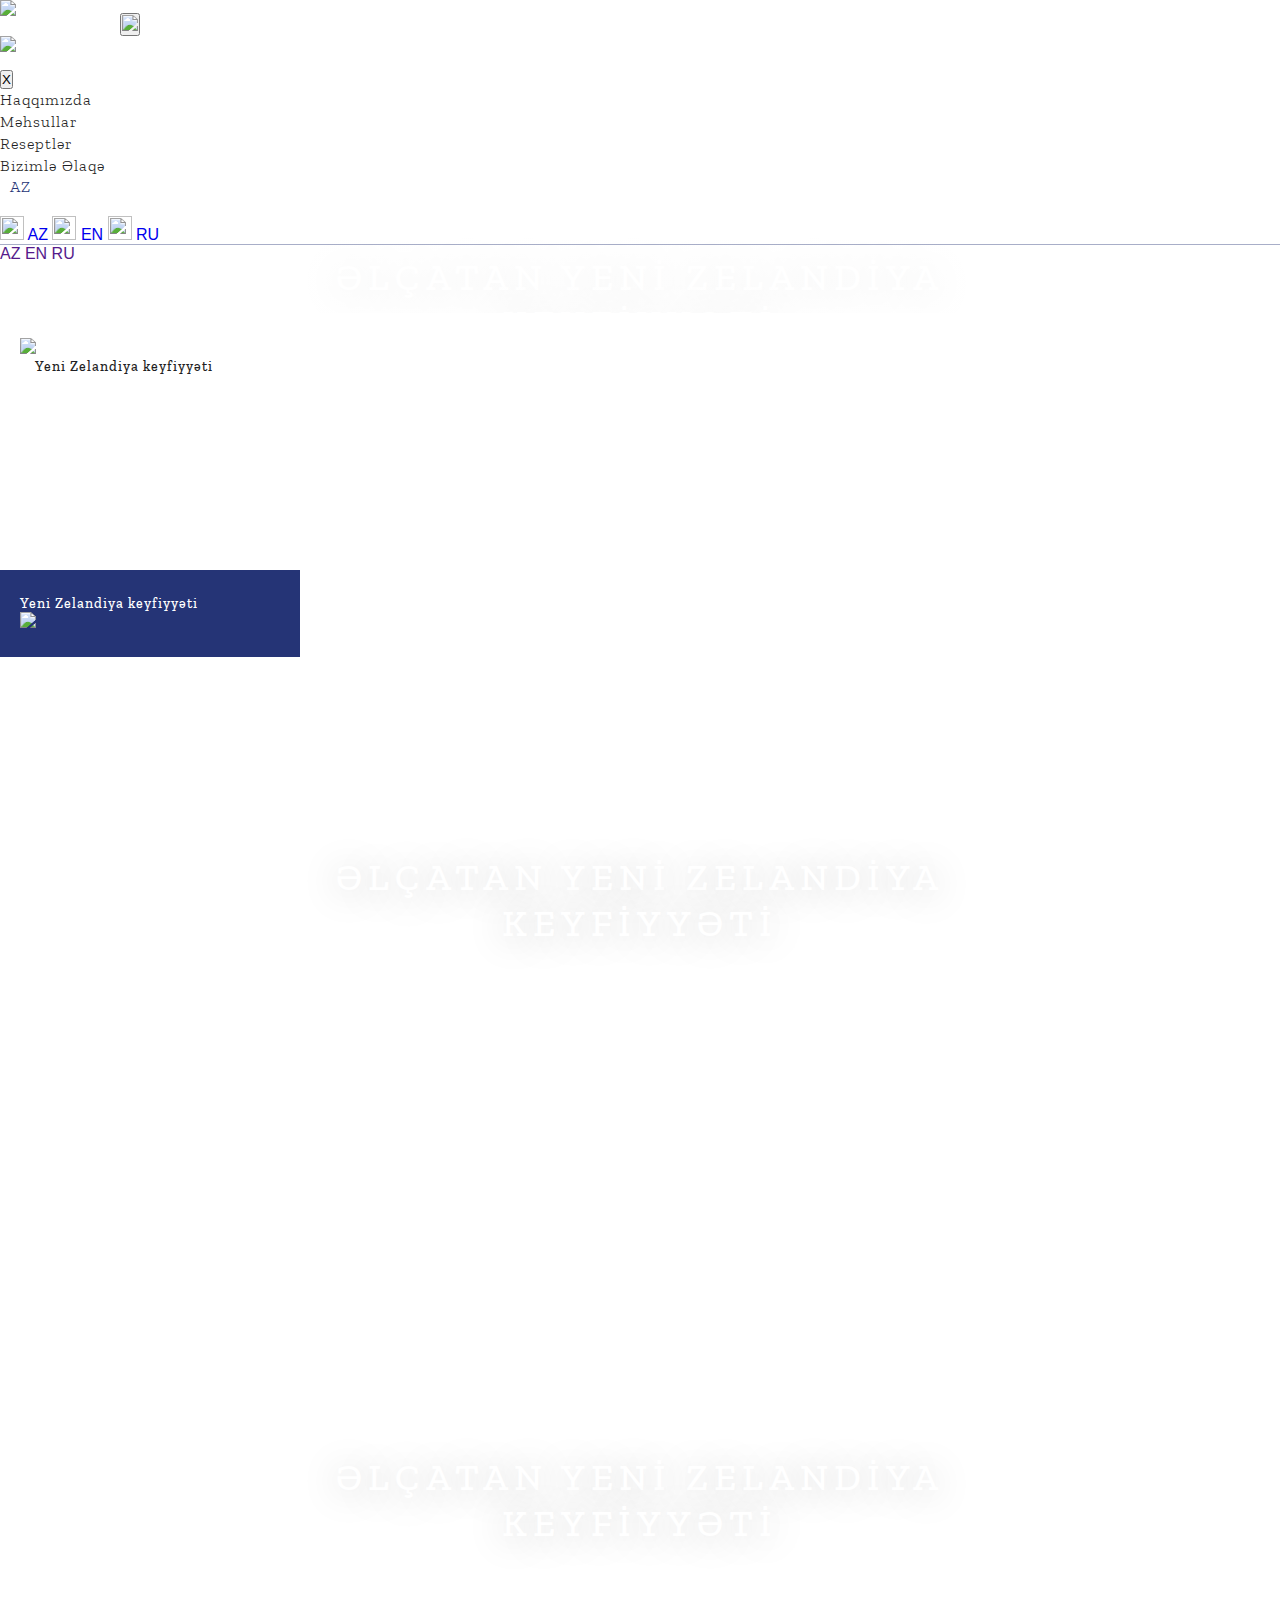
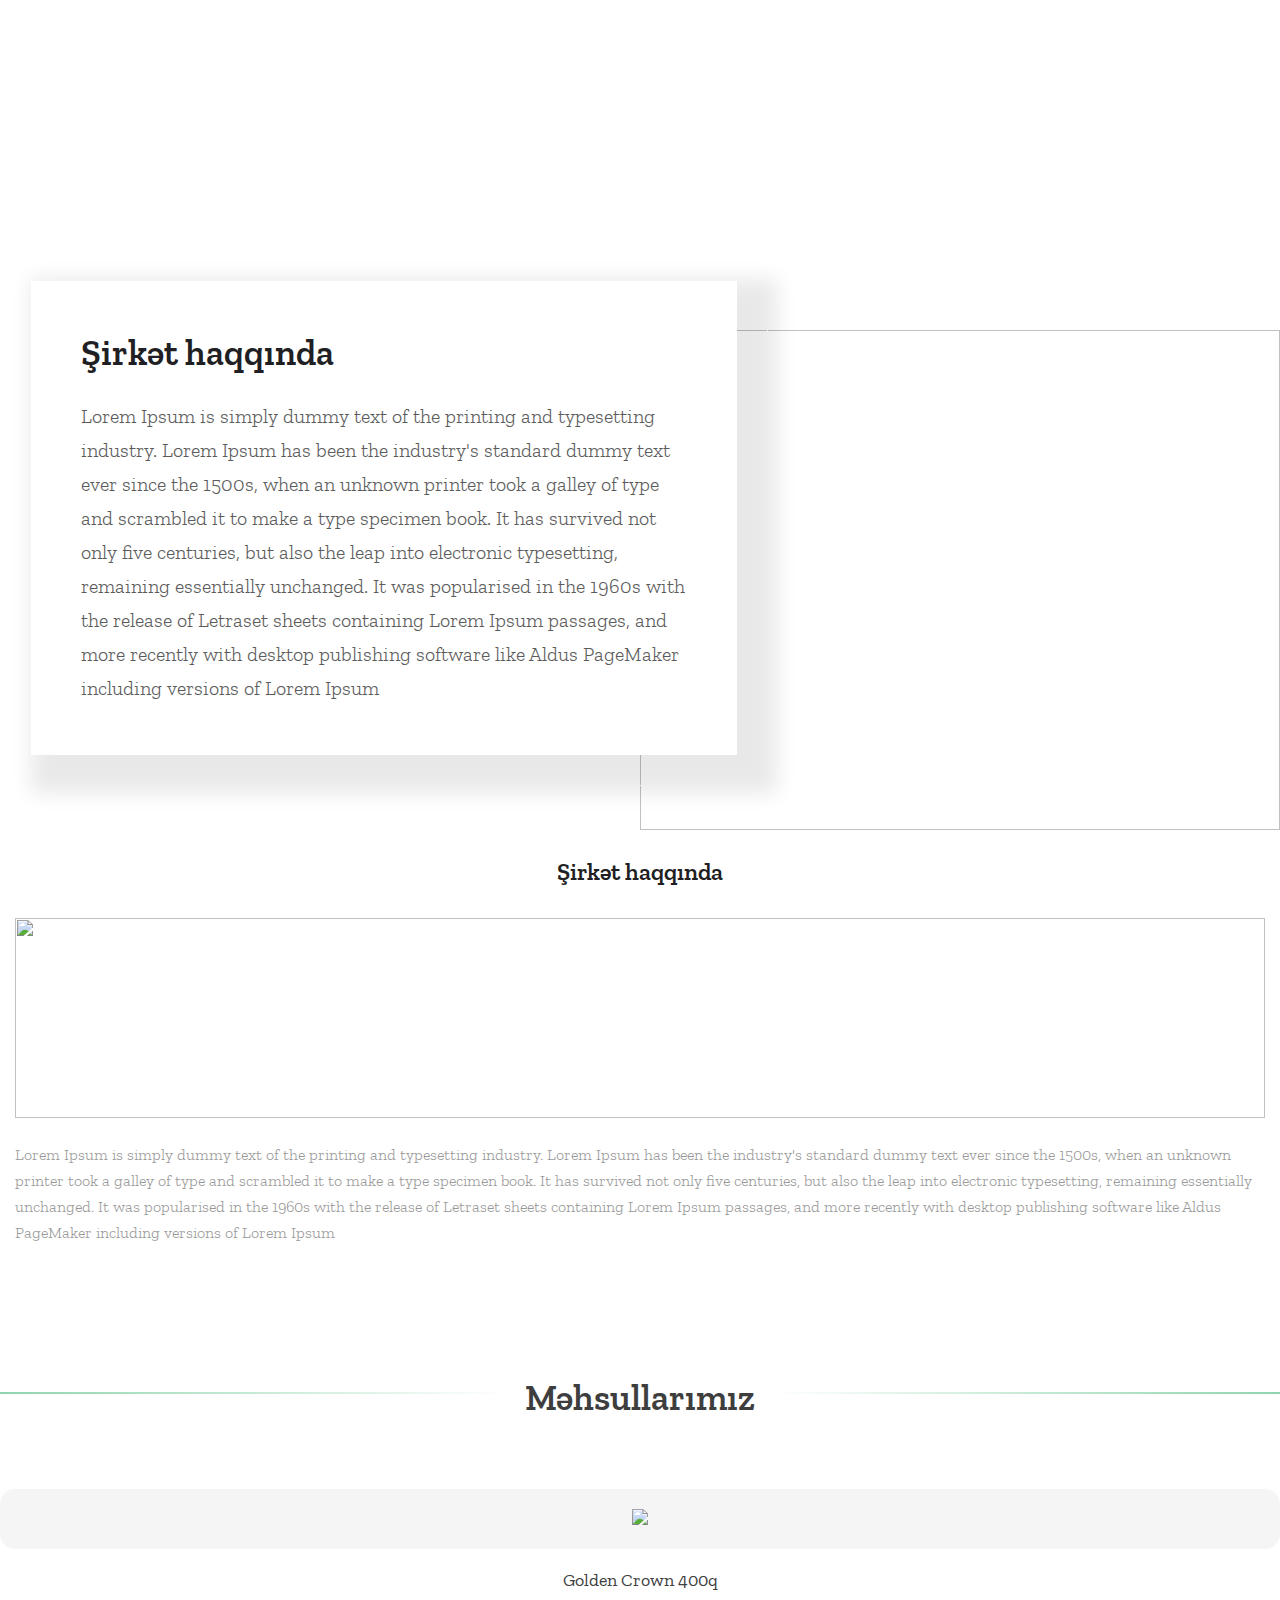
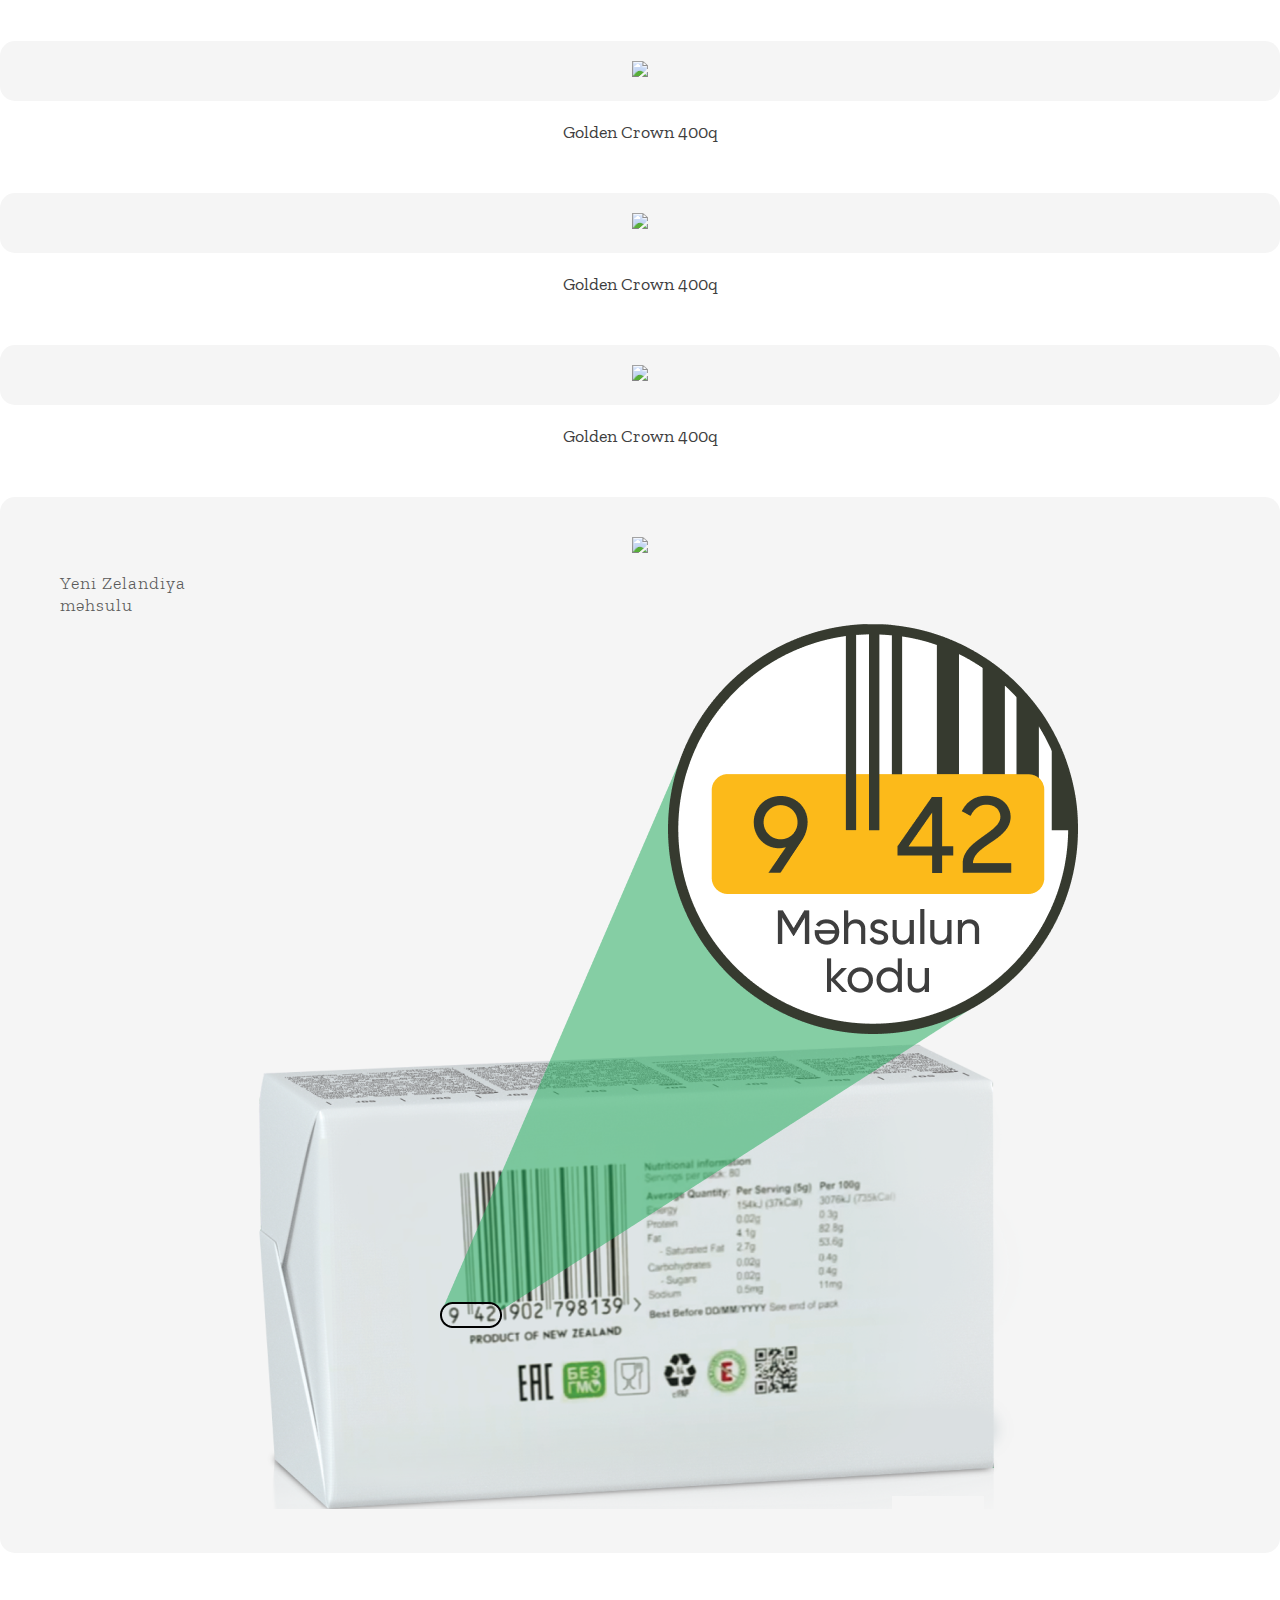
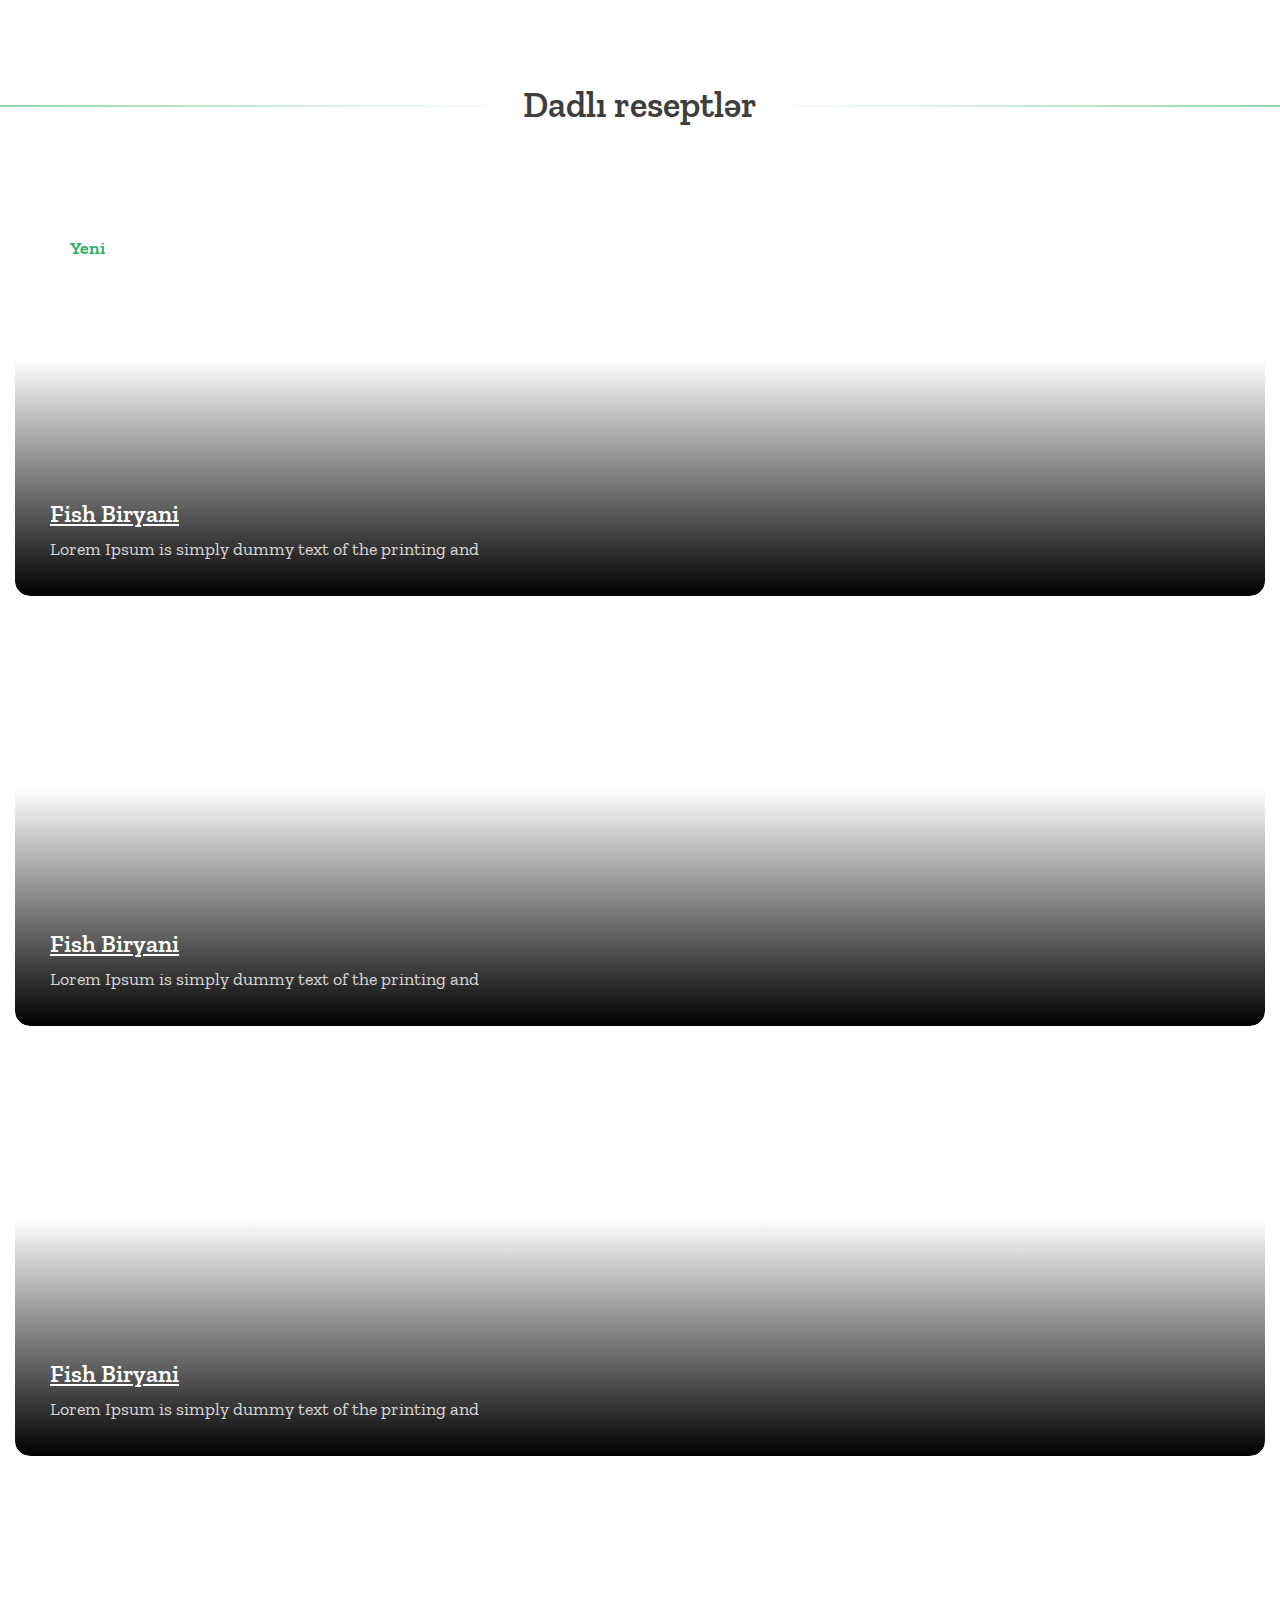
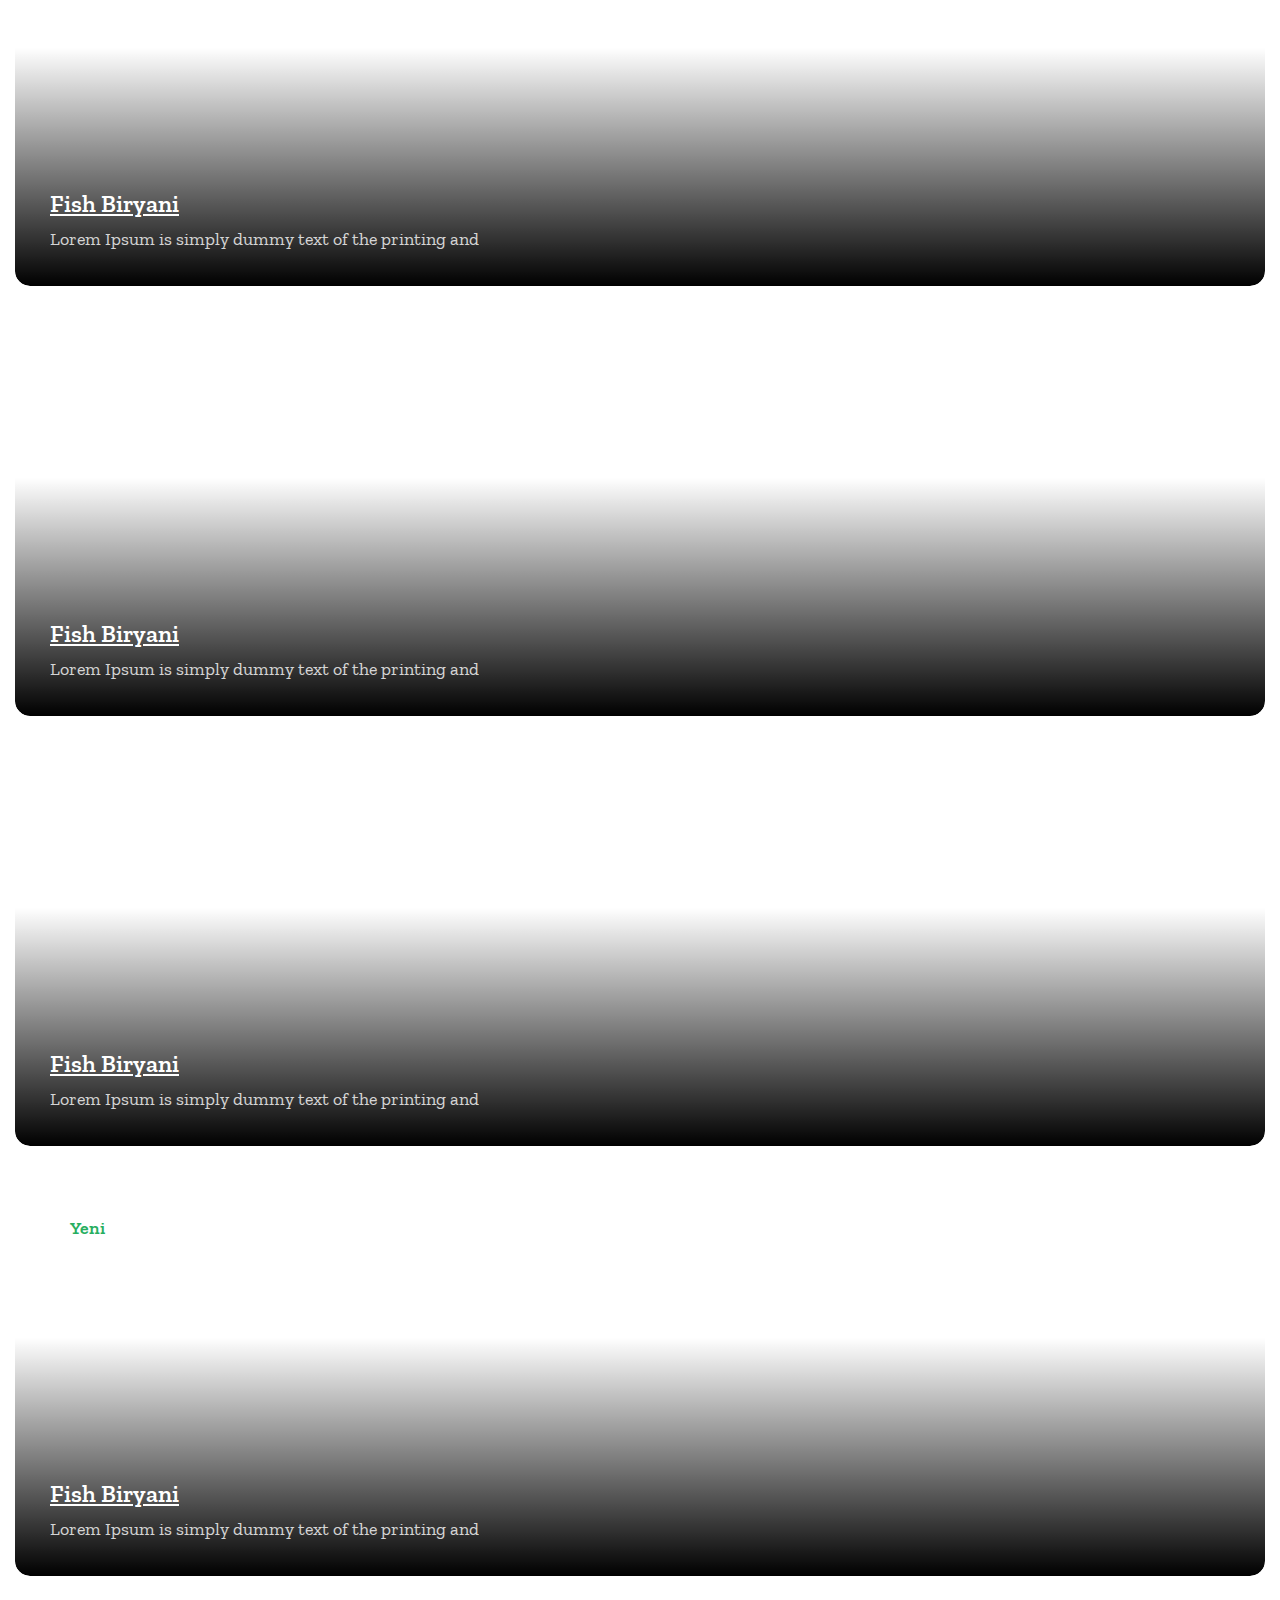
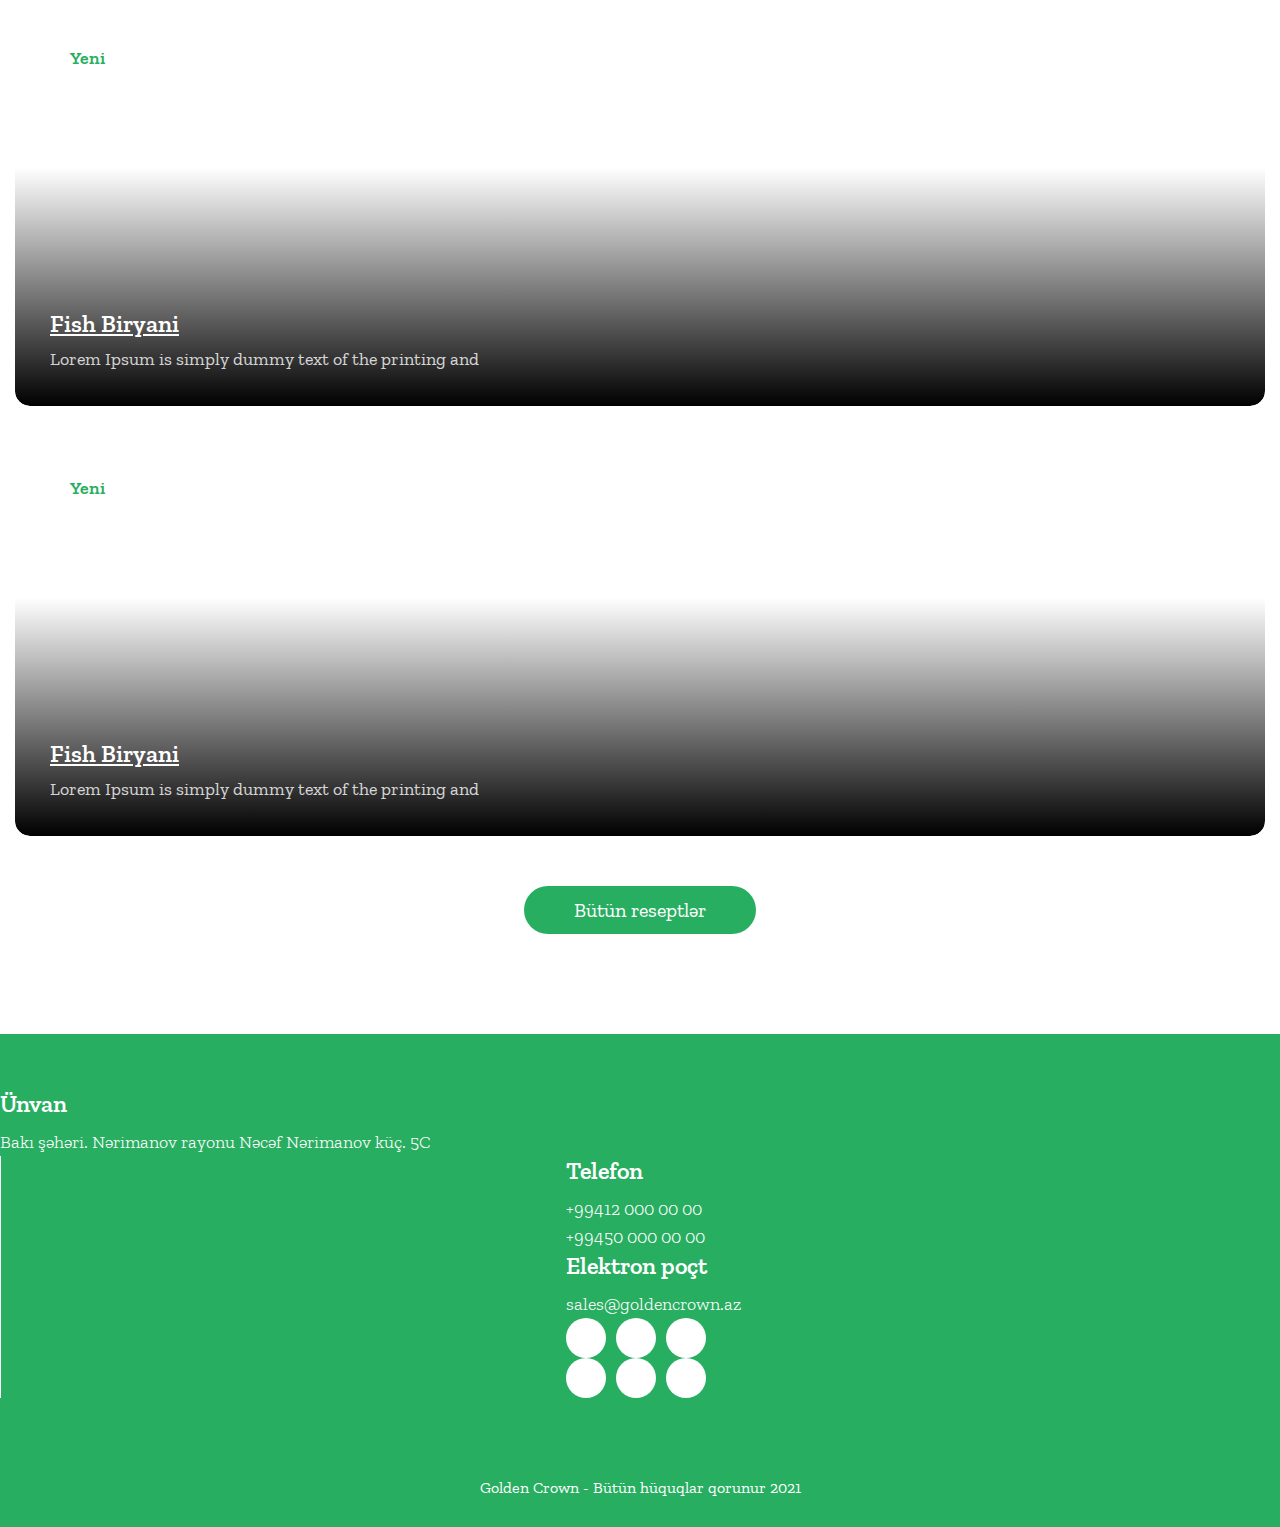
==== commit 228b96f5: "add" ====
--- a/fuad/index.html
+++ b/fuad/index.html
@@ -52,7 +52,7 @@
                                     <a class="nav-link " aria-current="page" href="index.html#main">Haqqımızda</a>
                                 </li>
                                 <li class="nav-item">
-                                    <a class="nav-link " href="recept-detail.html">Məhsullar </a>
+                                    <a class="nav-link " href="#product">Məhsullar </a>
                                 </li>
                                 <li class="nav-item">
                                     <a class="nav-link" href="recept.html">Reseptlər </a>
@@ -467,7 +467,17 @@
         }
     });
 
-
+    function goTo(el) {
+
+    $('html, body').animate({
+        scrollTop: el.offset().top + '400px'
+    }, 'fast');
+
+    }
+
+    $('a[href="index.html#main"]').on('click',function() {
+    goTo( $('body') );
+    });
     $("#header .regular").slick({
         dots: true,
         infinite: true,
--- a/fuad/sass/style.css
+++ b/fuad/sass/style.css
@@ -1211,9 +1211,33 @@
 }
 
 #food .item li {
-  font: normal normal 16px Zilla Slab;
-  line-height: 28px;
-  color: #1F1F24;
+  font: normal normal 16px Zilla Slab !important;
+  line-height: 28px !important;
+  color: #1F1F24 !important;
+}
+
+#food .item li > * {
+  font: normal normal 16px Zilla Slab !important;
+  line-height: 28px !important;
+  color: #1F1F24 !important;
+}
+
+#food .item li {
+  font: normal normal 16px Zilla Slab !important;
+  line-height: 28px !important;
+  color: #1F1F24 !important;
+}
+
+#food .item li span {
+  font: normal normal 16px Zilla Slab !important;
+  line-height: 28px !important;
+  color: #1F1F24 !important;
+}
+
+#food .item li span span {
+  font: normal normal 16px Zilla Slab !important;
+  line-height: 28px !important;
+  color: #1F1F24 !important;
 }
 
 #food .item2 h3 {
@@ -1432,7 +1456,7 @@
 }
 
 #main {
-  margin-top: 50px;
+  padding-top: 50px;
 }
 
 #main .main_mob {
@@ -1512,11 +1536,33 @@
   color: #1F1F24;
 }
 
+#main .inside p > * {
+  font: normal 300 20px Zilla Slab !important;
+  color: #333333 !important;
+  line-height: 34px !important;
+  margin: 0 !important;
+}
+
 #main .inside p {
-  font: normal 300 20px Zilla Slab;
-  color: #333333;
-  opacity: 0.5;
-  line-height: 26px;
+  font: normal 300 20px Zilla Slab !important;
+  color: #333333 !important;
+  opacity: 0.8;
+  line-height: 34px !important;
+  margin: 0 !important;
+}
+
+#main .inside p span {
+  font: normal 300 20px Zilla Slab !important;
+  color: #333333 !important;
+  line-height: 34px !important;
+  margin: 0 !important;
+}
+
+#main .inside p span span {
+  font: normal 300 20px Zilla Slab !important;
+  color: #333333 !important;
+  line-height: 34px !important;
+  margin: 0 !important;
 }
 
 #product .title h2 {
@@ -1524,8 +1570,8 @@
   line-height: 43px;
   text-align: center;
   color: #3E3E3E;
-  margin-top: 130px;
-  margin-bottom: 70px;
+  padding-top: 130px;
+  padding-bottom: 70px;
 }
 
 #product .title h2.background {
@@ -1538,7 +1584,7 @@
   content: "";
   margin: 0 auto;
   position: absolute;
-  top: 50%;
+  top: 60%;
   left: 0;
   background-image: -webkit-gradient(linear, left top, right top, from(#27ae5f83), color-stop(40%, rgba(0, 0, 0, 0)), color-stop(60%, rgba(0, 0, 0, 0)), to(#27ae5f83));
   background-image: linear-gradient(to right, #27ae5f83, rgba(0, 0, 0, 0) 40%, rgba(0, 0, 0, 0) 60%, #27ae5f83);
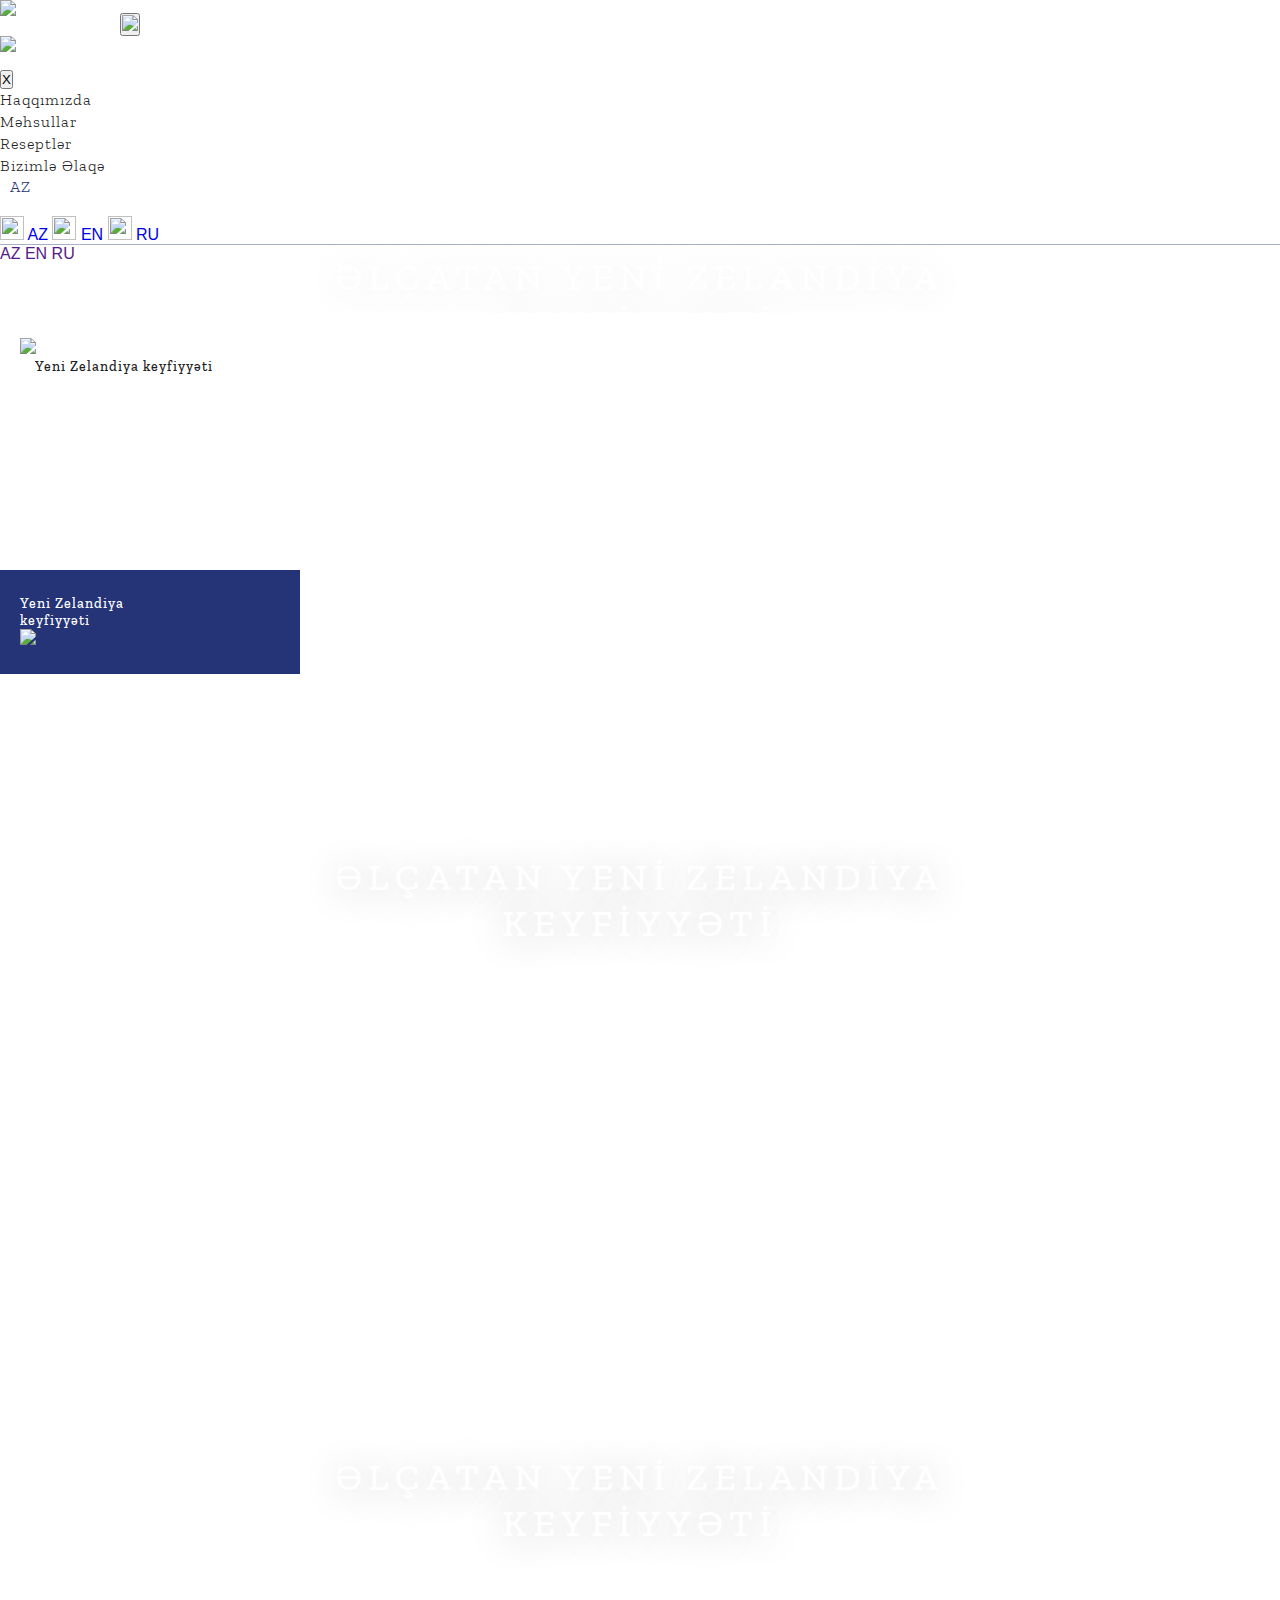
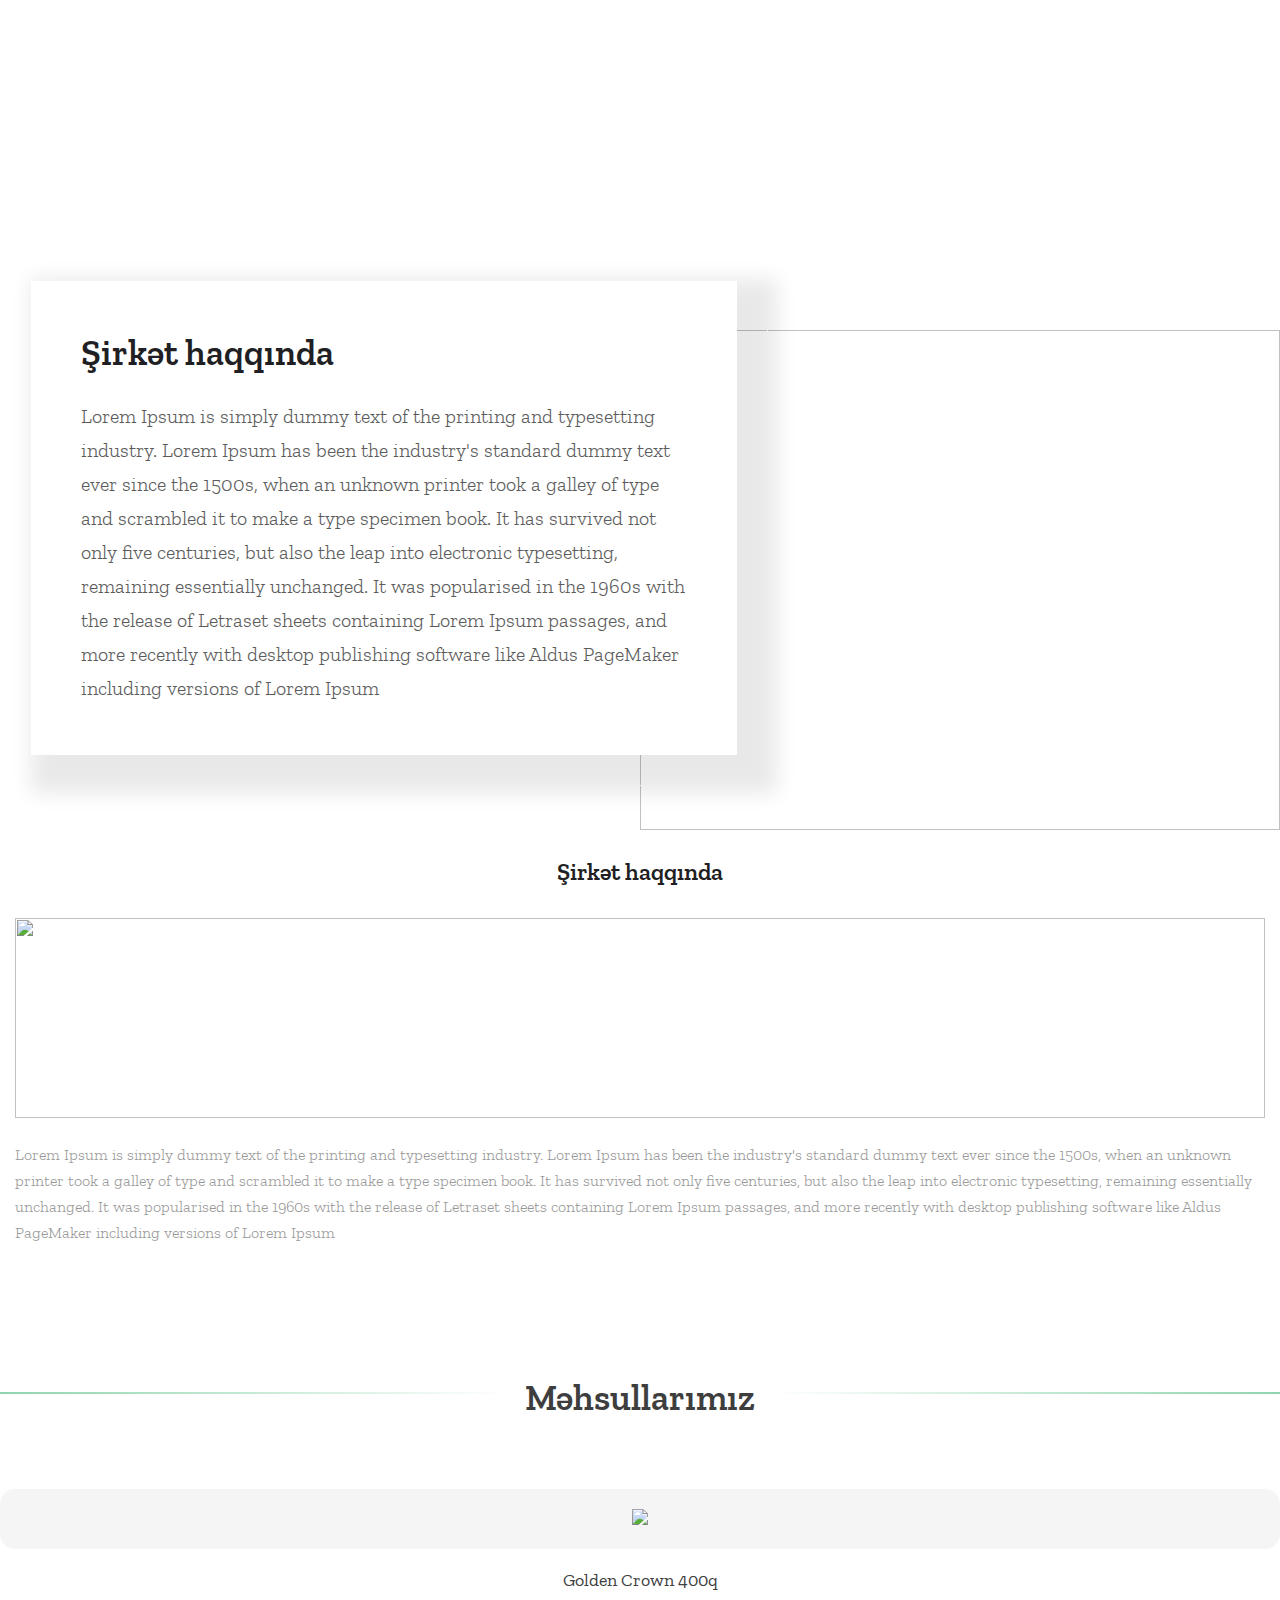
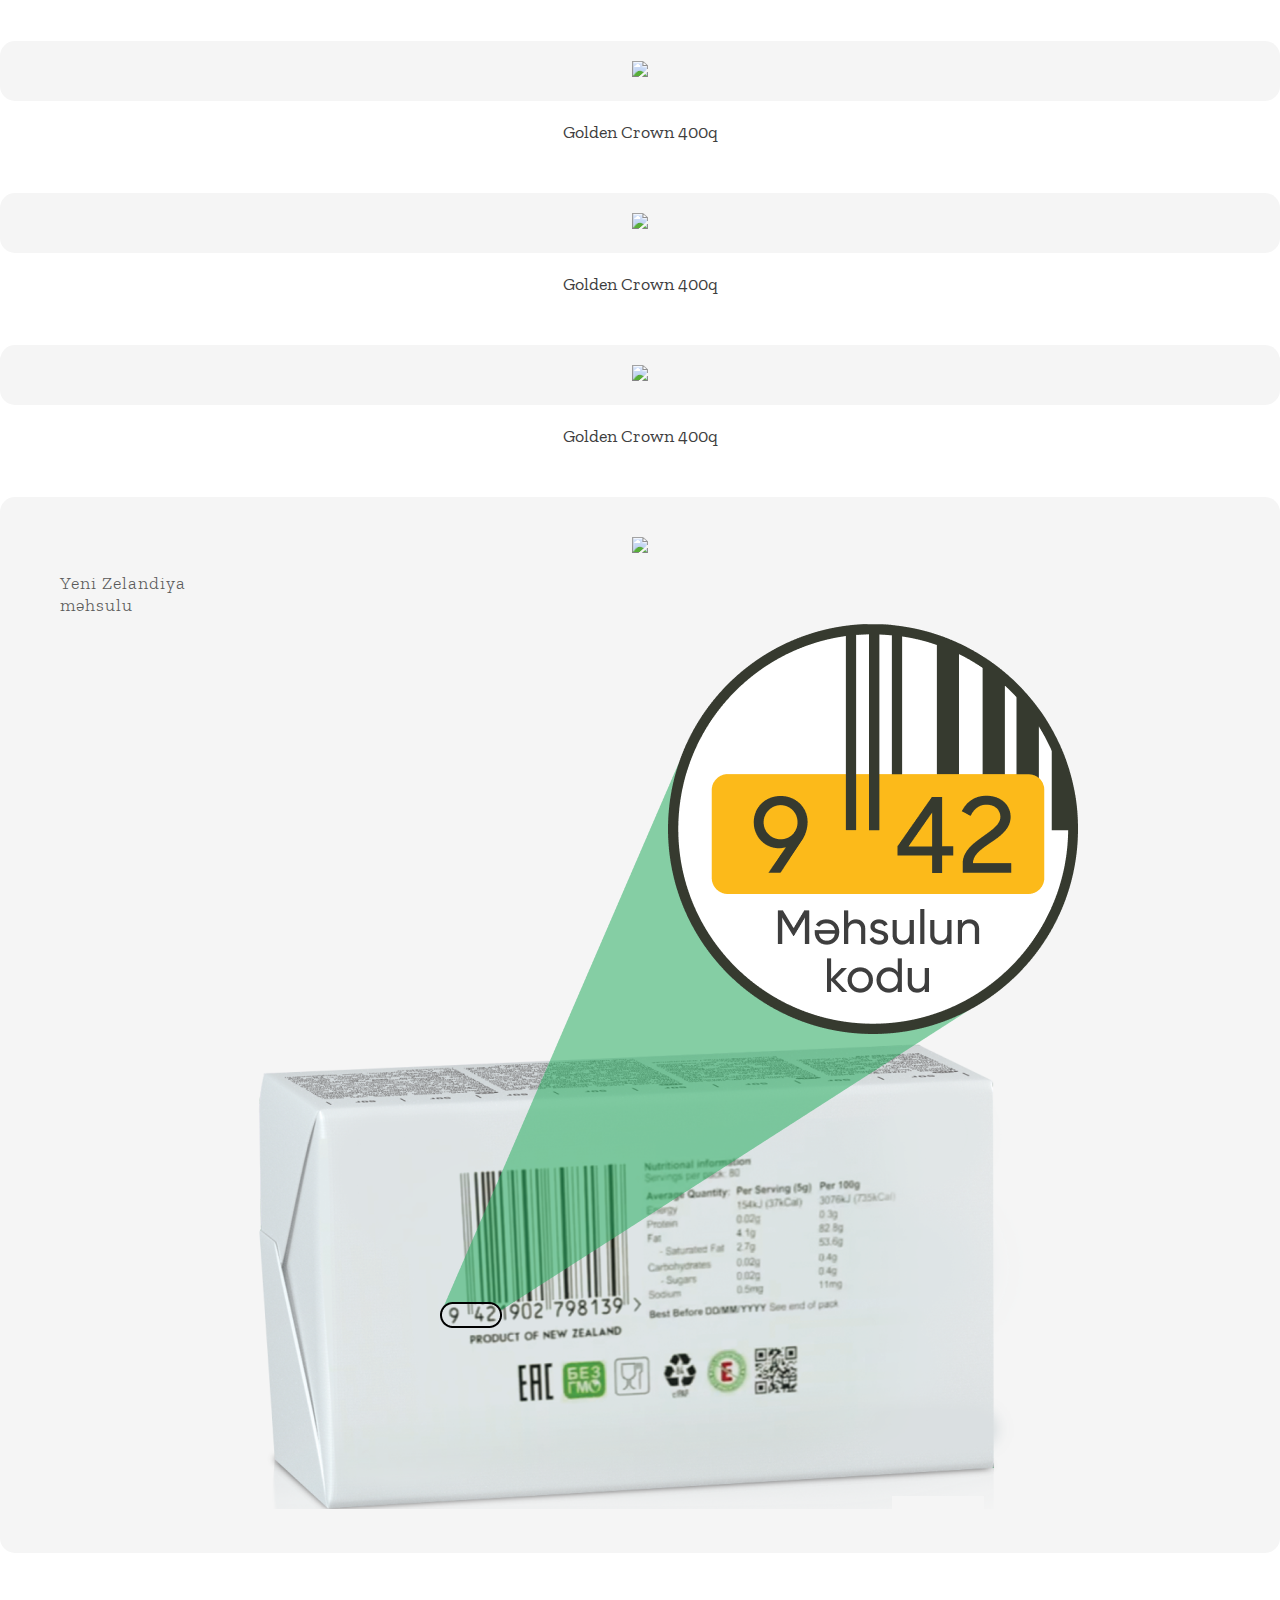
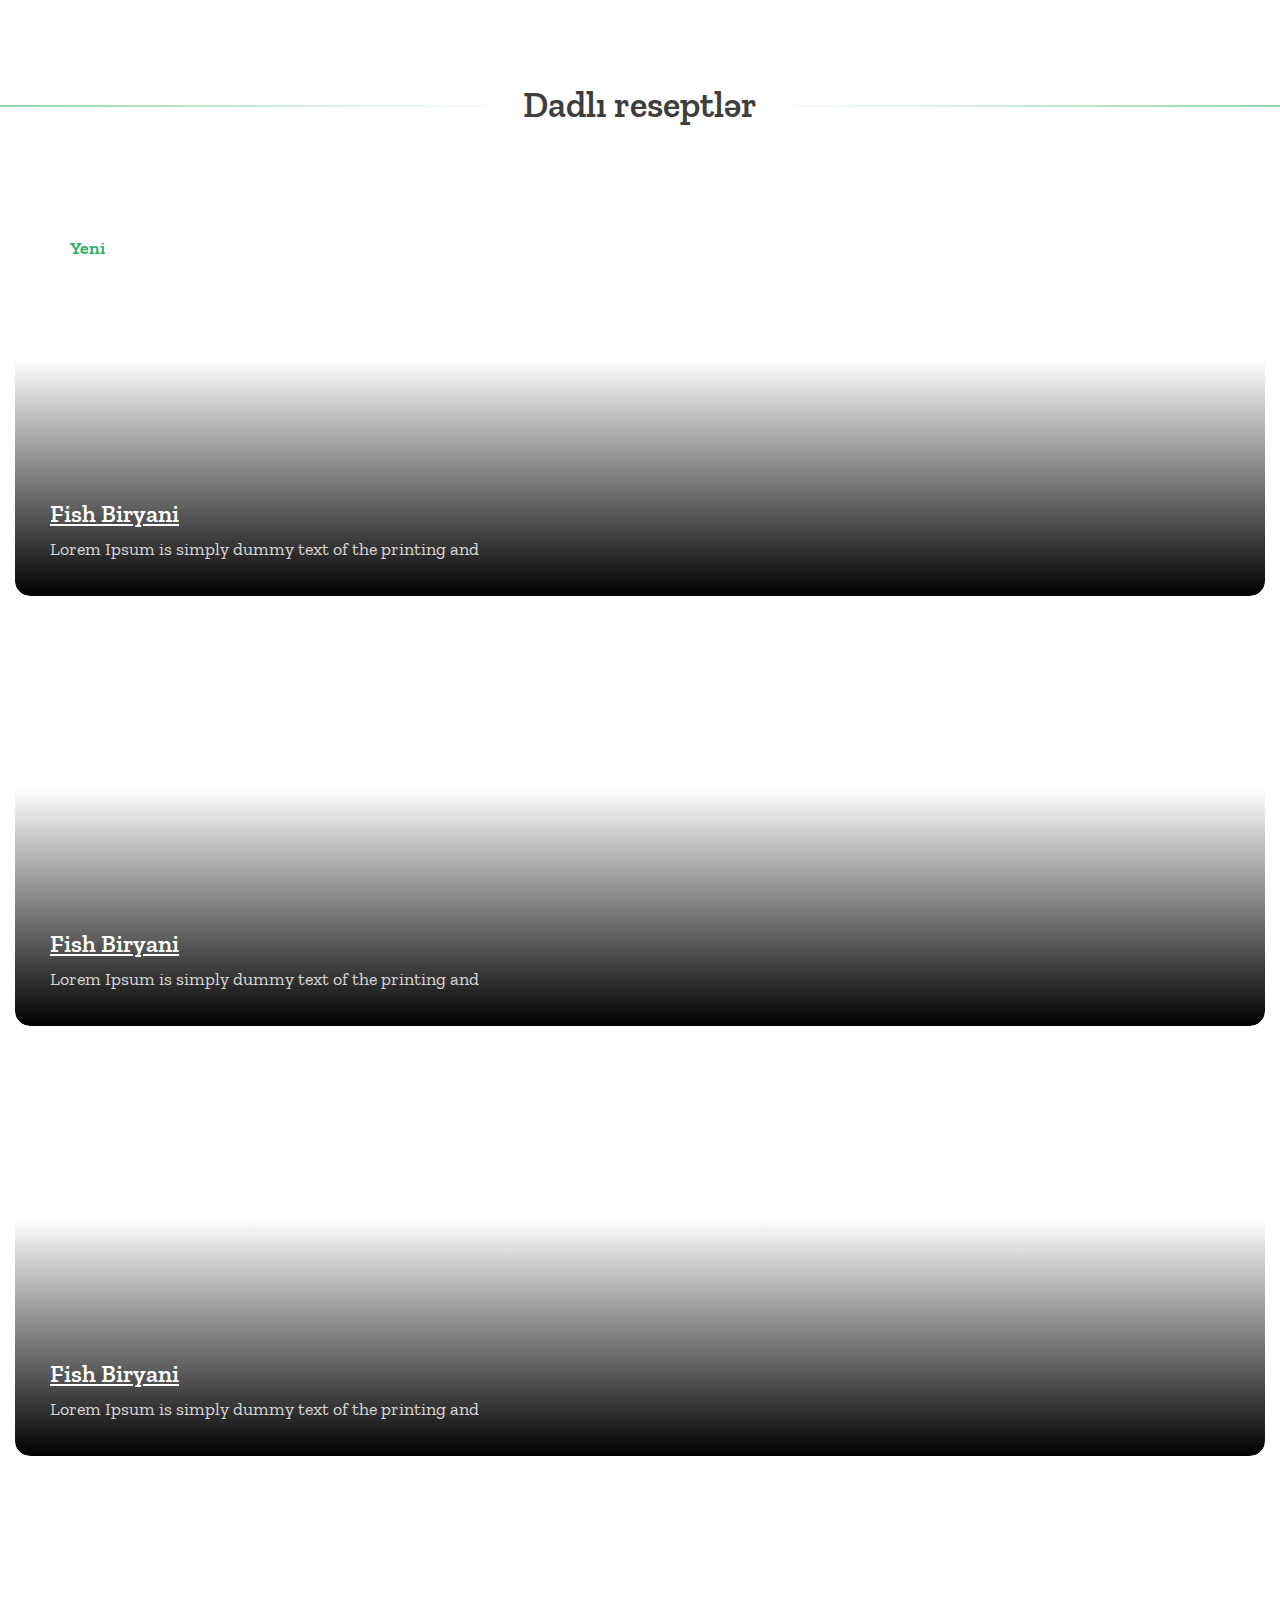
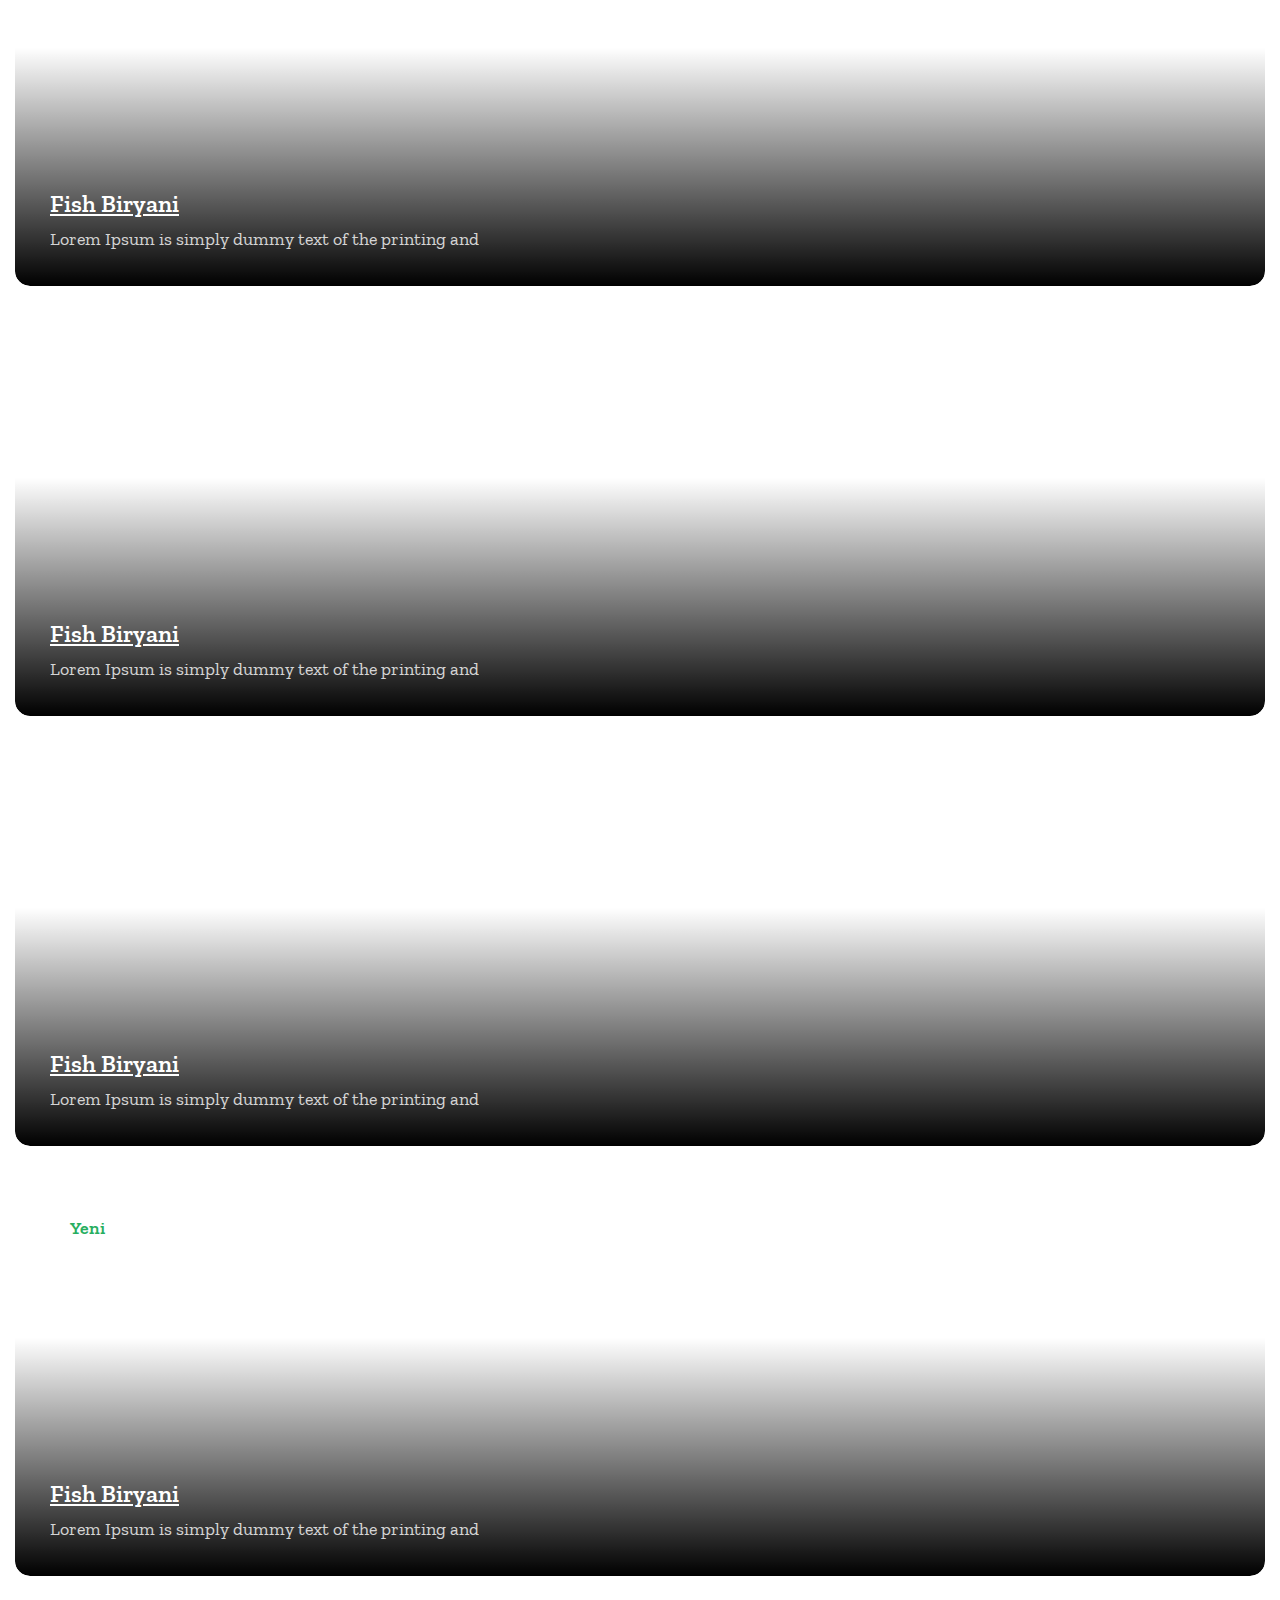
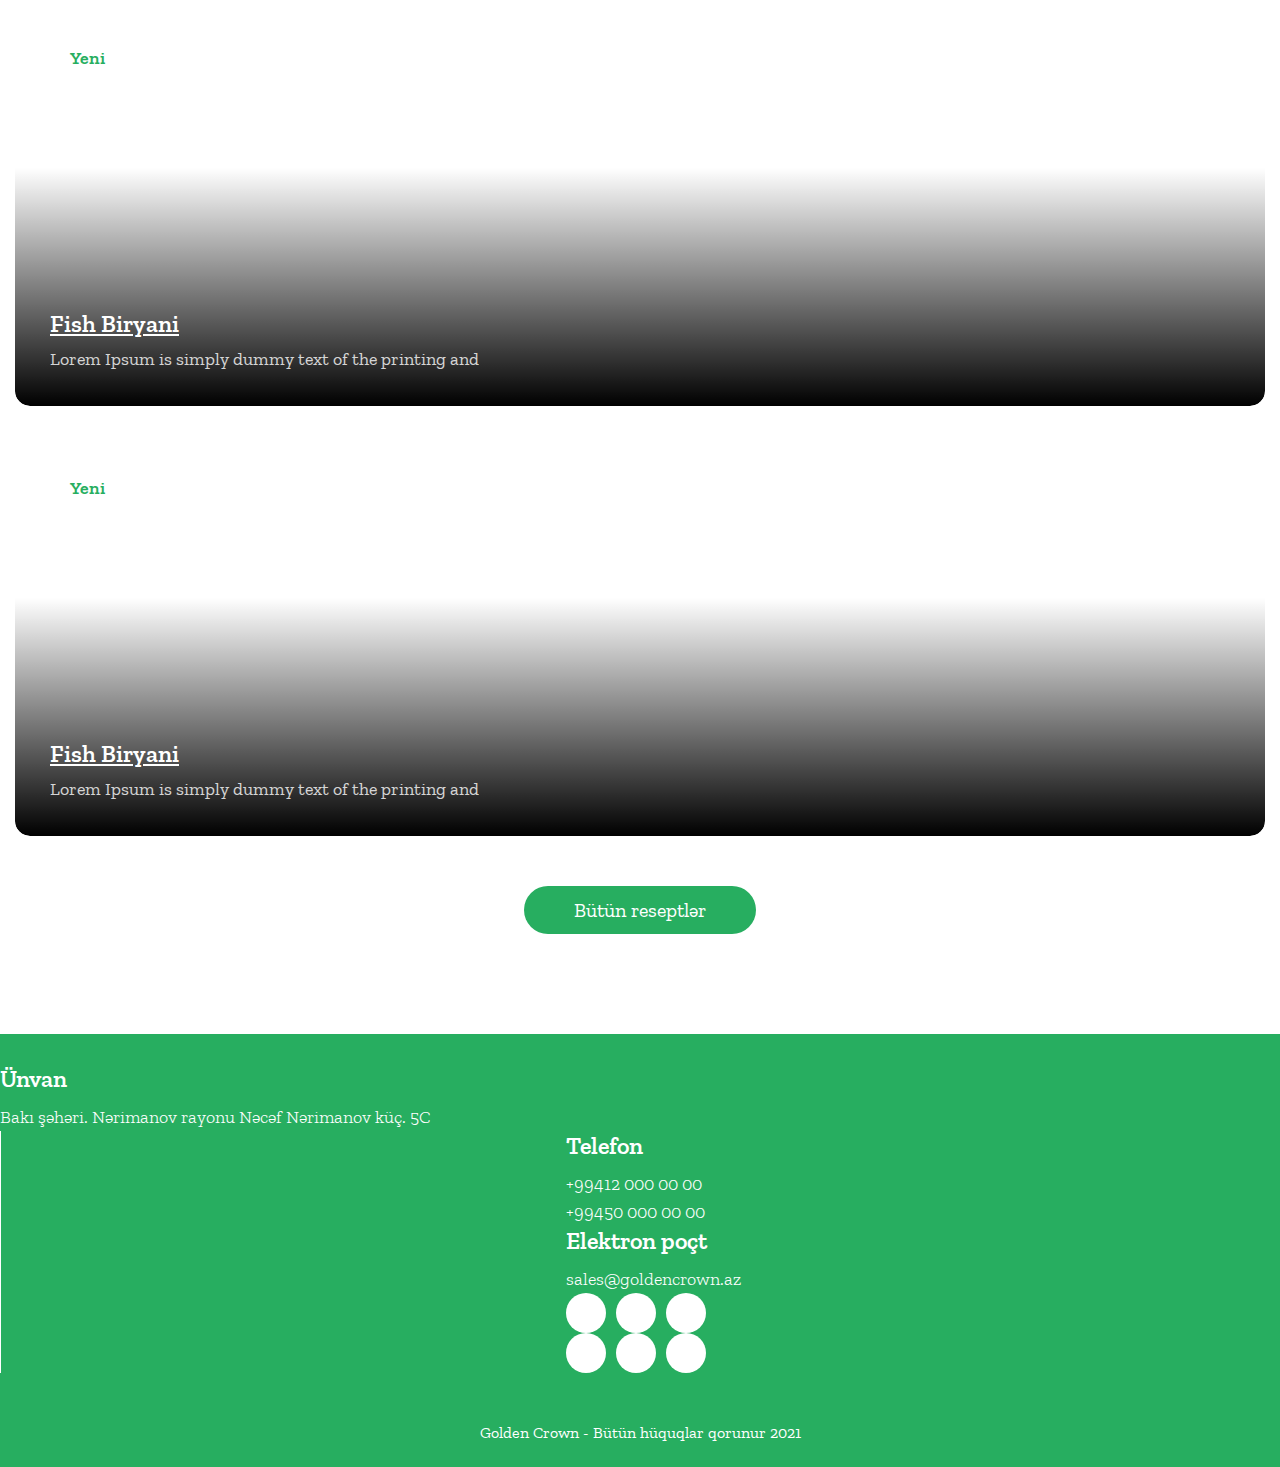
==== commit 8d4e68d2: "add" ====
--- a/fuad/index.html
+++ b/fuad/index.html
@@ -49,7 +49,7 @@
                         <div class="offcanvas-body p-0">
                             <ul class="navbar-nav ">
                                 <li class="nav-item">
-                                    <a class="nav-link " aria-current="page" href="index.html#main">Haqqımızda</a>
+                                    <a class="nav-link " aria-current="page" href="/#main">Haqqımızda</a>
                                 </li>
                                 <li class="nav-item">
                                     <a class="nav-link " href="#product">Məhsullar </a>
@@ -94,13 +94,15 @@
                             <a href="">EN</a>
                             <a href="">RU</a>
                         </div>
-                        <div class="text2 d-flex d-lg-none ">
-                            <img src="./img/flg.png" />
-                            <a href="about.html">
-                                <p>Yeni Zelandiya
-                                    keyfiyyəti</p>
-                            </a>
-                        </div>
+                        <a href="about.html">
+                            <div class="text2 d-flex d-lg-none ">
+                                <img src="./img/flg.png" />
+                               
+                                    <p>Yeni Zelandiya
+                                        keyfiyyəti</p>
+                               
+                            </div>
+                        </a>
                         <div class="d-flex d-lg-none social">
                             <a href="#"><i class="fab fa-facebook-f"></i></a>
                             <a href="#"><i class="fab fa-instagram"></i></a>
@@ -109,13 +111,15 @@
                     </div>
 
                 </div>
-                <div class="text d-none d-xl-flex">
-                    <a href="about.html">
-                        <p>Yeni Zelandiya
-                            keyfiyyəti</p>
-                    </a>
-                    <img src="./img/flg.png" />
-                </div>
+                <a href="about.html">
+                    <div class="text d-none d-xl-flex">
+                       
+                            <p>Yeni Zelandiya
+                                keyfiyyəti</p>
+                       
+                        <img src="./img/flg.png" />
+                    </div>
+                </a>
 
         </div>
 
@@ -386,7 +390,7 @@
                         </div>
                     </div>
                 </a>
-               
+
             </div>
             <div class="all">
                 <button>Bütün reseptlər</button>
@@ -469,14 +473,14 @@
 
     function goTo(el) {
 
-    $('html, body').animate({
-        scrollTop: el.offset().top + '400px'
-    }, 'fast');
+        $('html, body').animate({
+            scrollTop: el.offset().top + '400px'
+        }, 'fast');
 
     }
 
-    $('a[href="index.html#main"]').on('click',function() {
-    goTo( $('body') );
+    $('a[href="/#main"]').on('click', function () {
+        goTo($('body'));
     });
     $("#header .regular").slick({
         dots: true,
--- a/fuad/sass/style.css
+++ b/fuad/sass/style.css
@@ -317,8 +317,8 @@
     margin: 0 15px !important;
   }
   #product .title h2 {
-    margin-top: 70px !important;
-    margin-bottom: 30px !important;
+    padding-top: 70px !important;
+    padding-bottom: 30px !important;
     font-size: 24px !important;
   }
 }
@@ -441,6 +441,10 @@
   width: 100%;
 }
 
+#nav .dropdown-menu {
+  top: 30px;
+}
+
 #nav .navbar-brand {
   margin-right: 100px;
 }
@@ -490,10 +494,6 @@
   border-bottom: 2px solid transparent;
 }
 
-#nav .navbar-nav .nav-item .nav-link:hover {
-  border-bottom: 2px solid #27AE60;
-}
-
 #nav .navbar-nav .nav-item .nav-link.active {
   border-bottom: 2px solid #27AE60;
 }
@@ -571,7 +571,7 @@
   color: #FFFFFF;
   margin: 0;
   margin-right: 15px;
-  width: 70%;
+  width: 50%;
 }
 
 #nav .text2 {
@@ -592,7 +592,7 @@
 
 #footer {
   background-color: #27AE60;
-  padding: 55px 0 30px 0;
+  padding: 30px 0 25px 0;
 }
 
 #footer .text {
@@ -600,7 +600,7 @@
   color: #FFFFFF;
   text-align: center;
   margin: 0;
-  margin-top: 80px;
+  margin-top: 50px;
 }
 
 @media (min-width: 1000px) {
@@ -1475,7 +1475,7 @@
   font: normal 300 16px Zilla Slab;
   color: #333333;
   opacity: 0.5;
-  margin-top: 20px;
+  margin: 20px 0 0 0 !important;
   line-height: 26px;
 }
 
